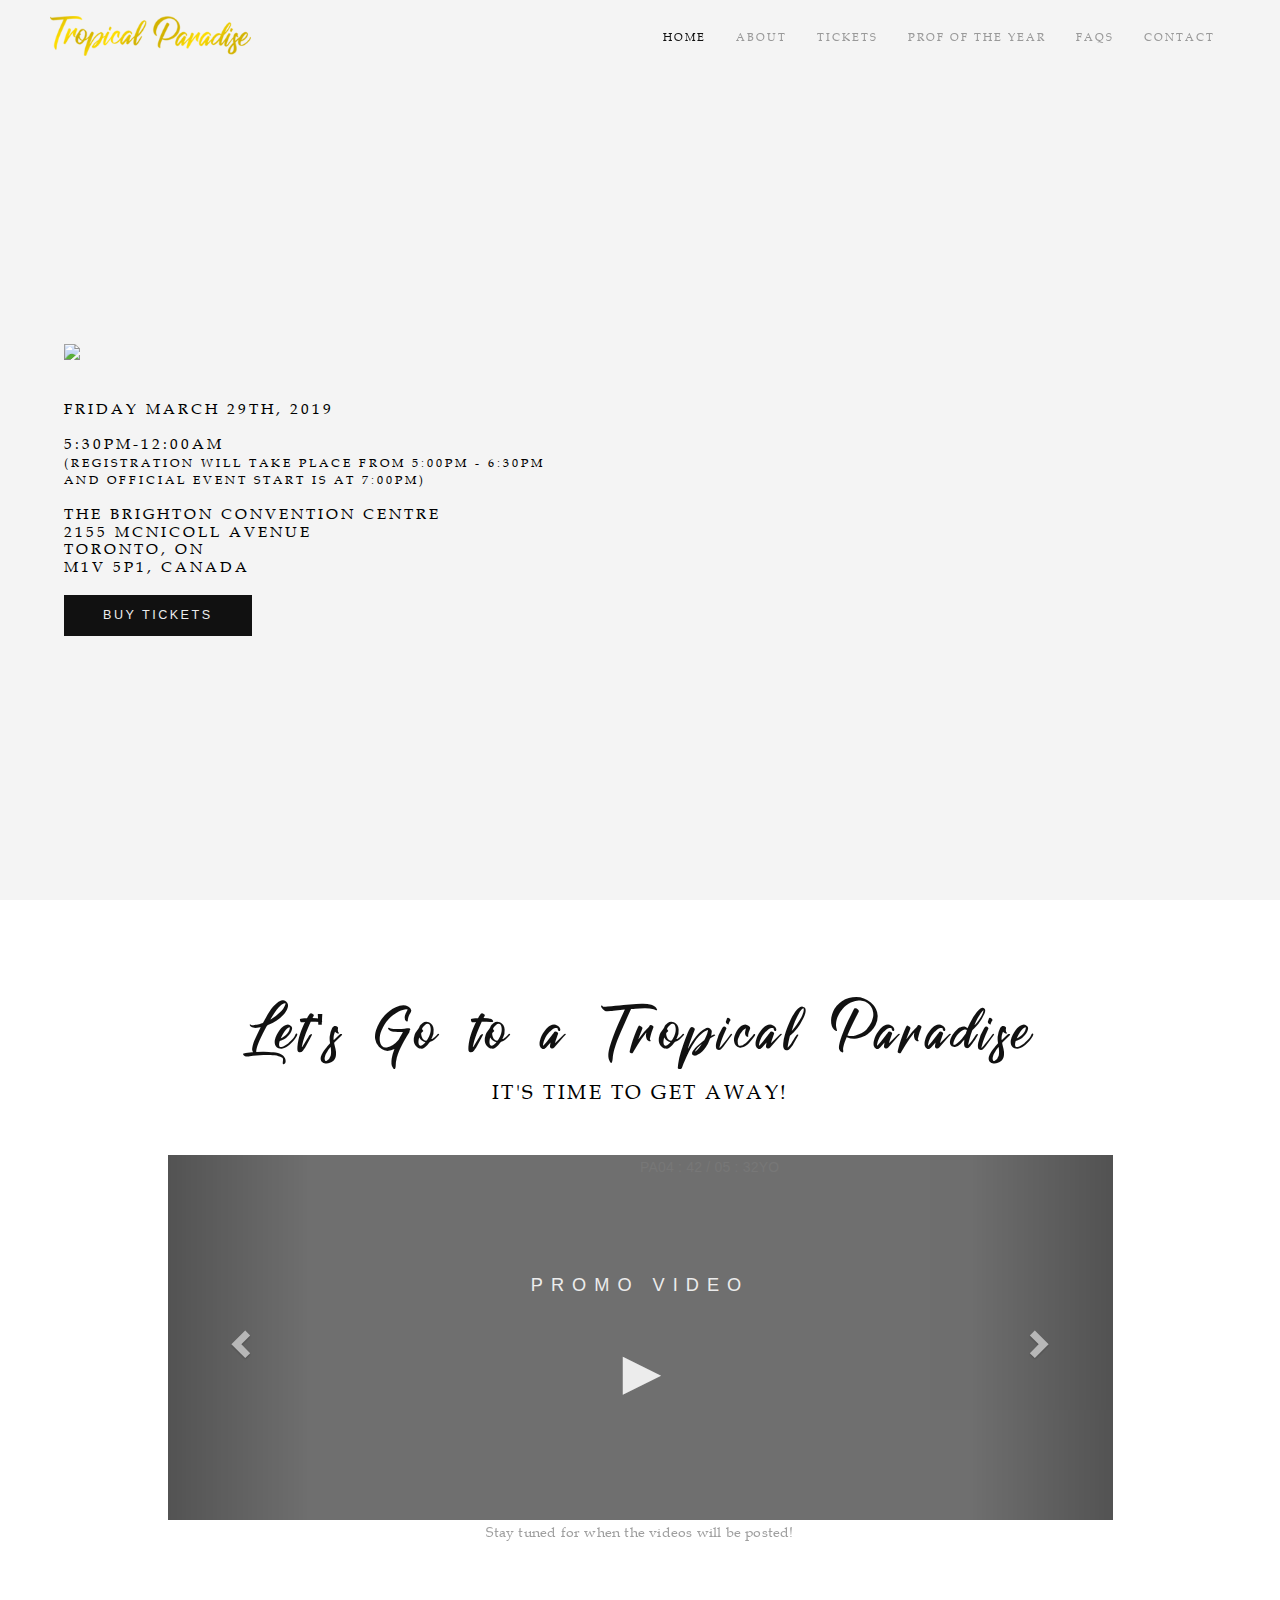
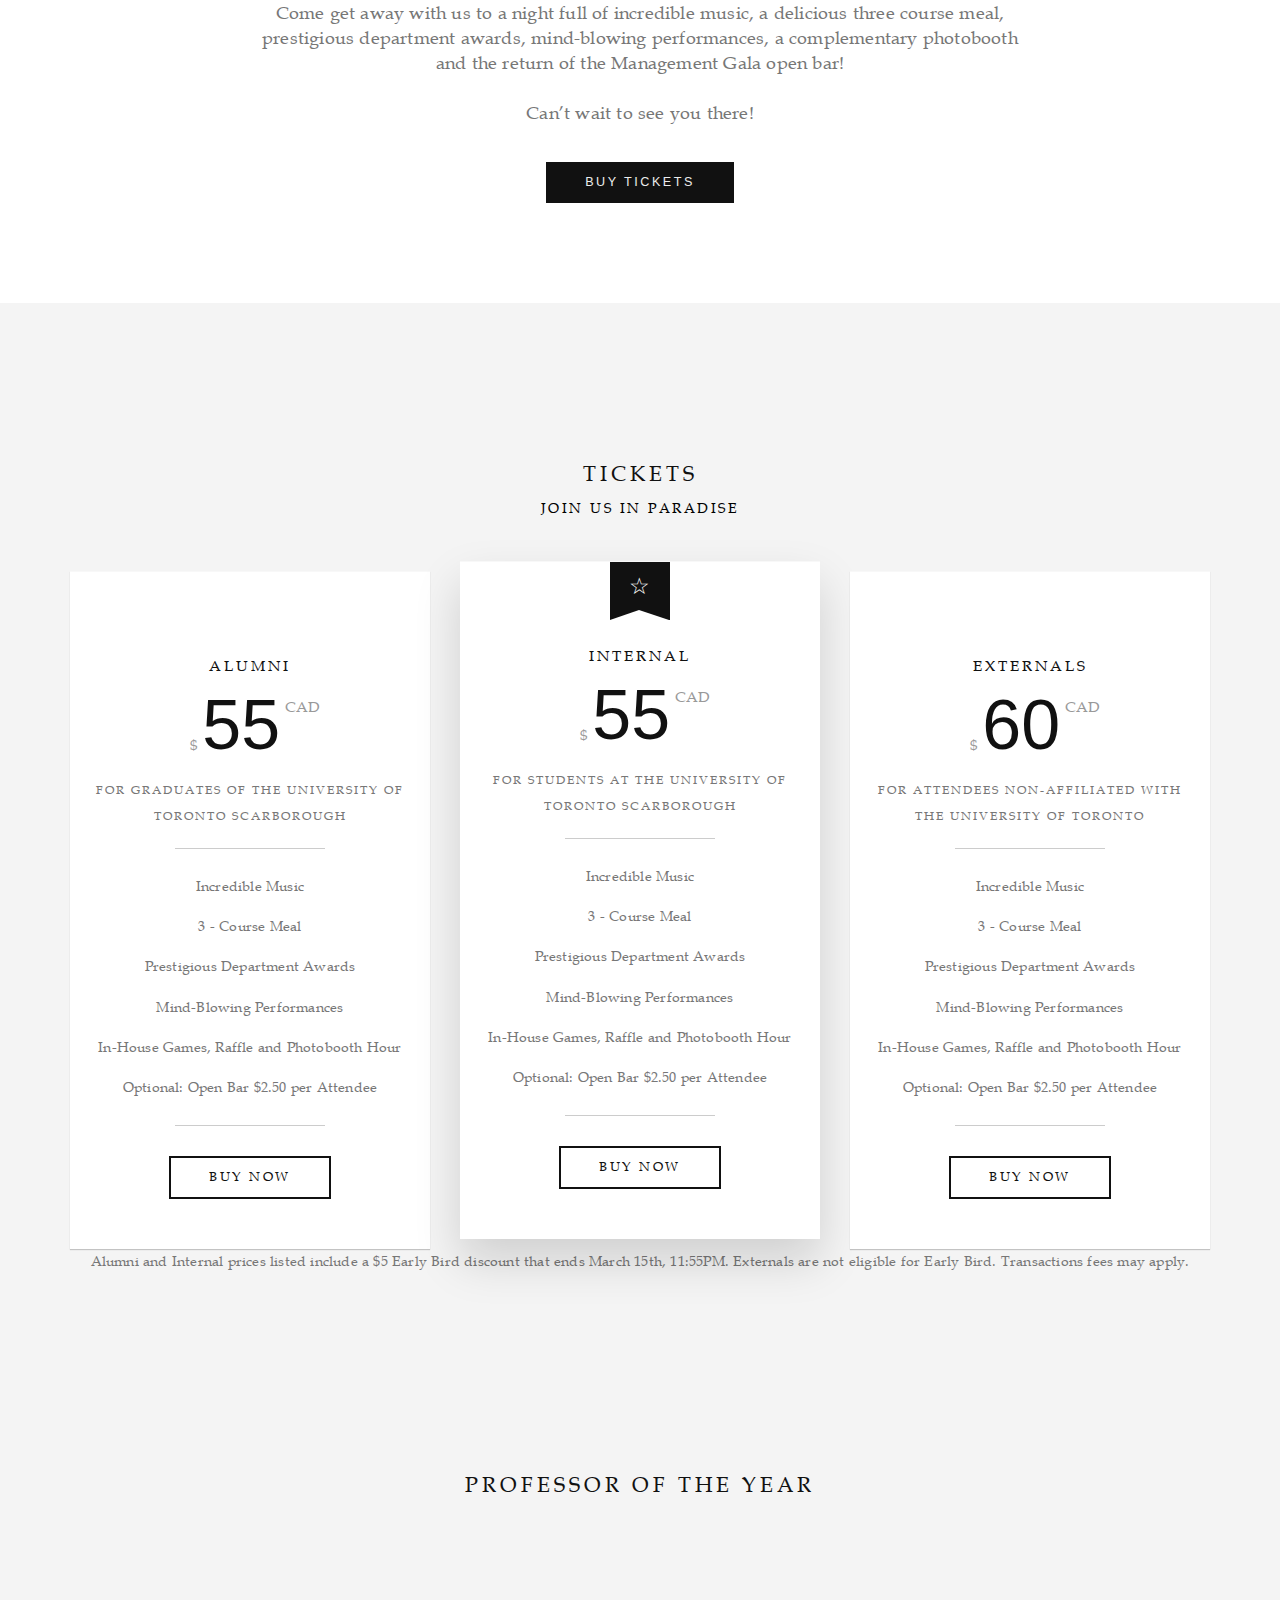
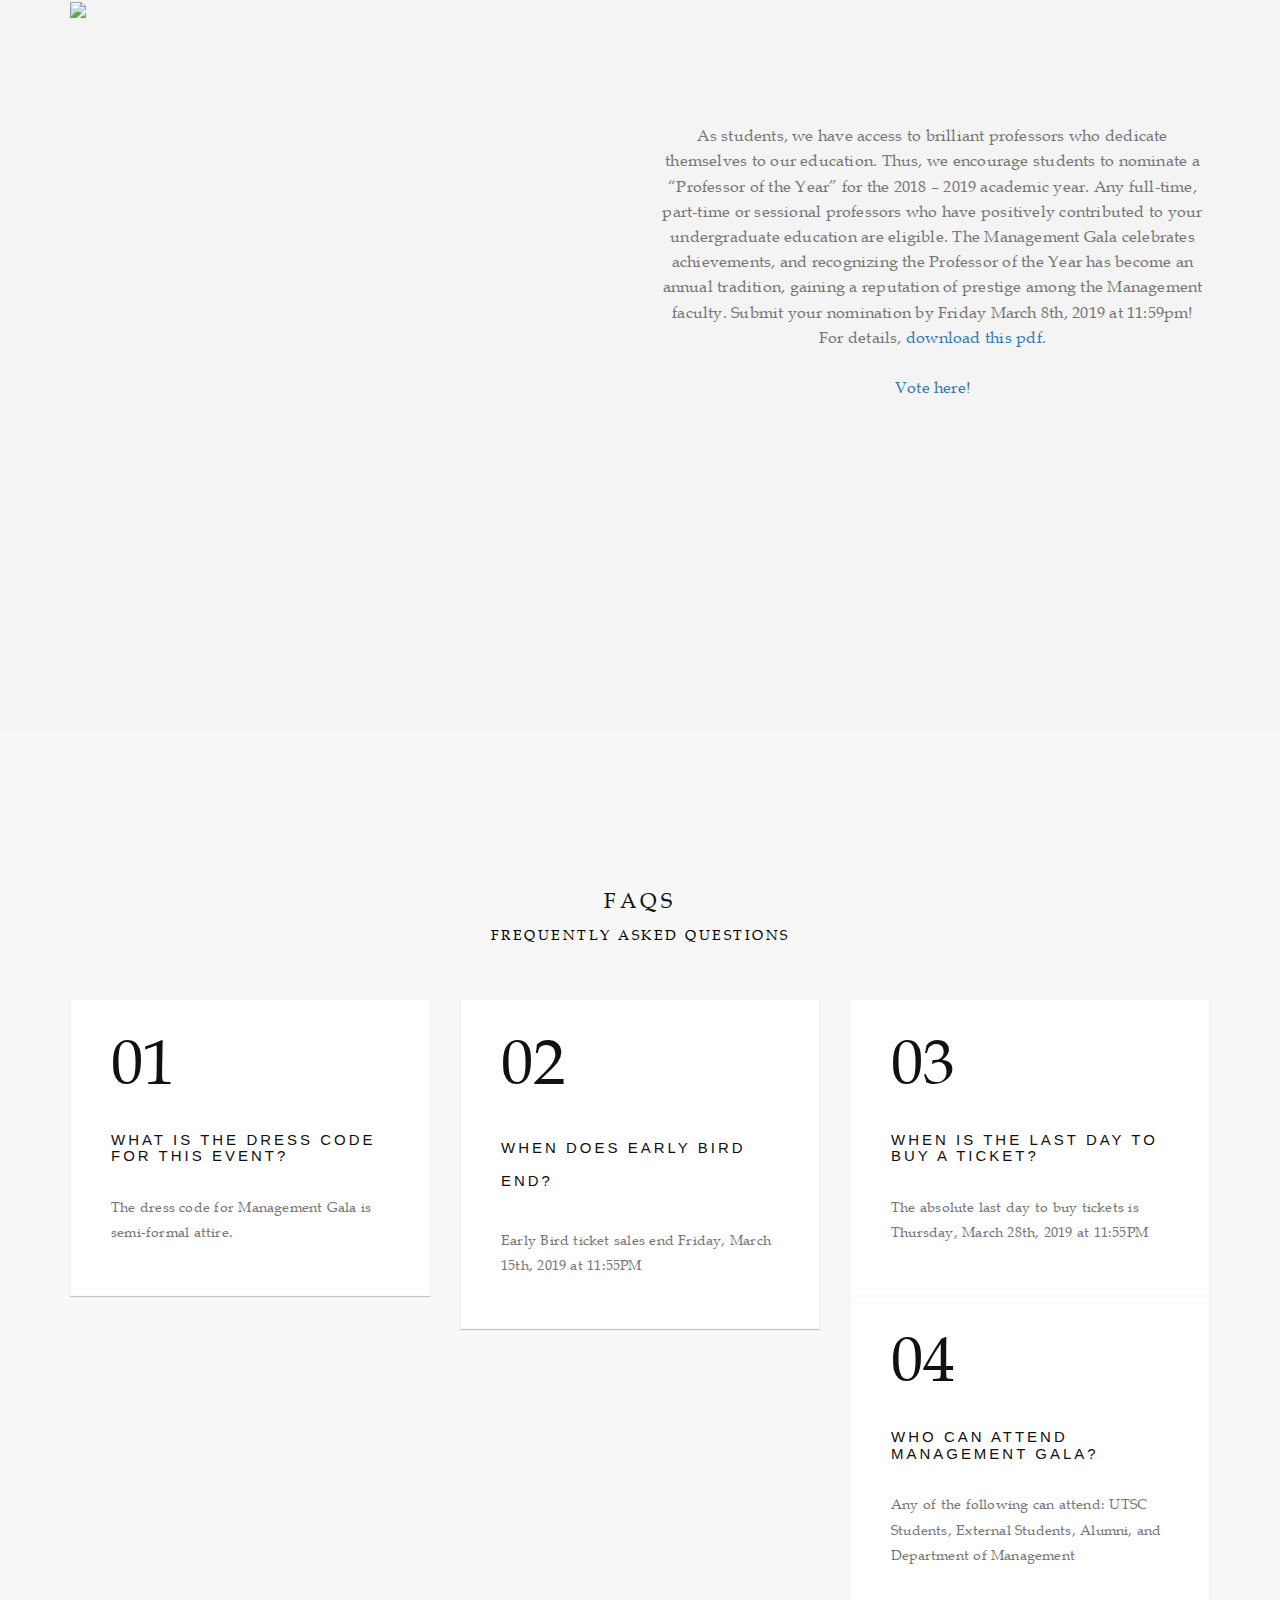
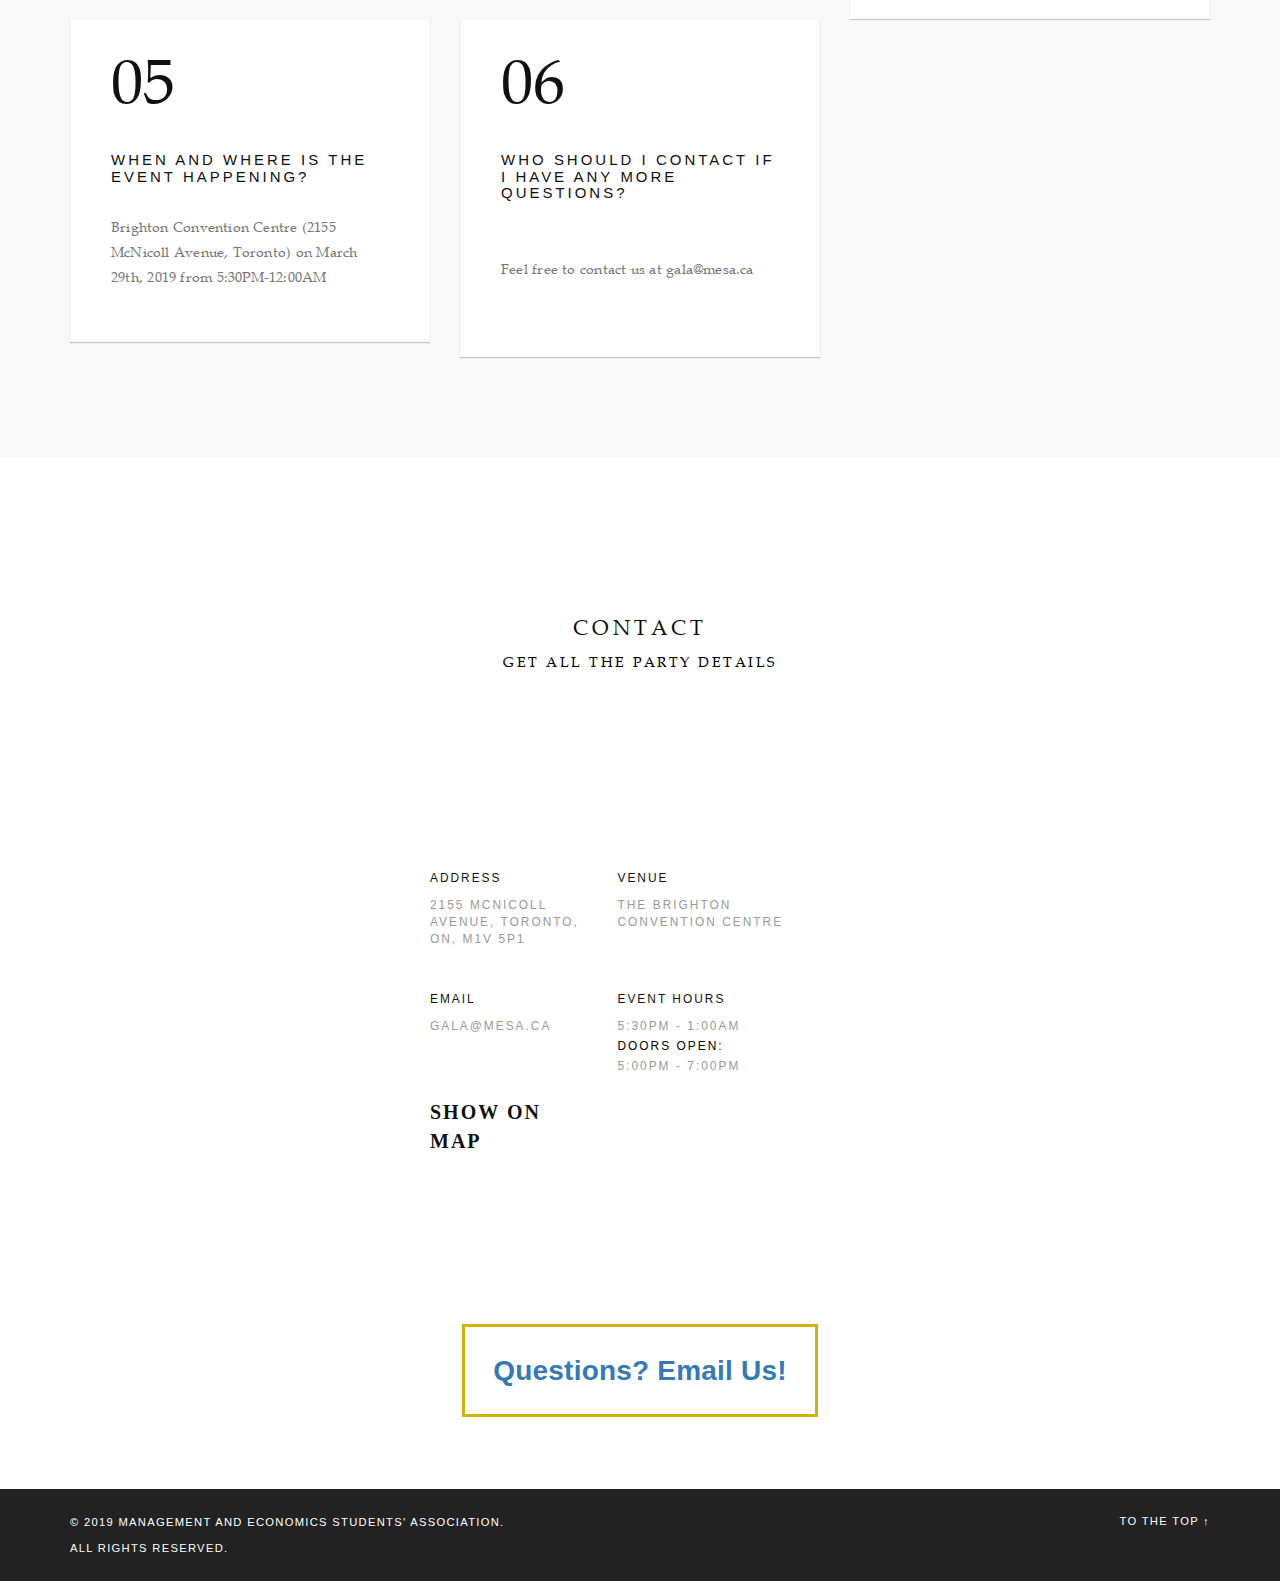
==== index.html @ 15207a3d "vid" ====
<!DOCTYPE html>
<html class="js flexbox canvas canvastext webgl no-touch geolocation postmessage websqldatabase indexeddb hashchange history draganddrop websockets rgba hsla multiplebgs backgroundsize borderimage borderradius boxshadow textshadow opacity cssanimations csscolumns cssgradients cssreflections csstransforms csstransforms3d csstransitions fontface generatedcontent video audio localstorage sessionstorage webworkers applicationcache svg inlinesvg smil svgclippaths wf-opensans-n4-active wf-opensans-n3-active wf-opensans-n6-active wf-montserrat-n4-active wf-montserrat-n7-active wf-opensans-i3-active wf-opensans-i8-active wf-opensans-n7-active wf-opensans-n8-active wf-active no-applicationcache gr__mesa_ca" lang="en" style="">
<head>
	<meta http-equiv="Content-Type" content="text/html; charset=UTF-8">
	<script async="" src="chrome-extension://ofdopmlmgifpfkijadehmhjccbefaeec/assets/comms/commsGDocs.js"></script>
	<script async="" src="chrome-extension://ofdopmlmgifpfkijadehmhjccbefaeec/assets/comms/commsMngr.js"></script>
	<script async="" src="chrome-extension://ofdopmlmgifpfkijadehmhjccbefaeec/assets/comms/commands.js"></script>
	<script async="" src="chrome-extension://ofdopmlmgifpfkijadehmhjccbefaeec/assets/comms/commsEmbedded.js"></script>
	<script async="" src="chrome-extension://ofdopmlmgifpfkijadehmhjccbefaeec/assets/notifications.js"></script>
	<script src="iframe_api" id="YTAPI"></script>


<!-- Custom Font: Boutique Script -->
<style type="text/css">@font-face {

	font-family: BoutiqueScript;
	src: url("./Boutique_Script/main/Boutique Font/BoutiqueScript.otf");
	src: url("./Boutique_Script/main/Boutique Font/BoutiqueScript.ttf);
	font-weight: normal;
	font-style: normal;

}

</style>

<style type="text/css">@font-face {

	font-family: RaLaFu;
	src: url("fonts/RaphLanokFuture.ttf");
	font-weight: normal;
	font-style: normal;



}

</style>

<style type="text/css">@font-face {

	font-family: BoAnRe;
	src: url("fonts/BookAntiquaRegula.ttf");
	font-weight: normal;
	font-style: normal;
}

</style>

<style>
	.MainFont {
		font-family: "RaLaFu", sans-serif;
		word-spacing: .3em;
		line-height: 1.4em;
	}

	.SecFont{
		font-family: "BoAnRe", sans-serif;
		word-spacing: .01em;
	}

	.
</style>


<!-- Custom CSS: Landing Slide -->

<style type="text/css">

.less {

	padding-bottom: 100px !important;

}

div.rowow1 {

	margin-bottom: 50px !important;

}

span.numero {

	font-size: 64px !important;
	color: #111 !important;

}

div.cam {

	text-align: center;
	vertical-align: middle;
}


div.disclaimer {

	text-align: center;
}

.DarkGold {

	color: #d1b205;

}

h2.gala {

	font-size: 2em !important;
	margin: 0px !important;
	text-indent: 3em;
	font-weight: normal !important;

}

h4.nomargin {

	margin-top: 40px !important;
}

a.tix-link {

	color: #888888 !important;

}

header.sec-heading {

	margin-bottom: 50px !important;

}

span.subheading {

	margin-top: 10px !important;

}

img.about {

	margin-bottom: 10px !important;

}

p.fsg {

	color: #000 !important;
}


@media screen and (max-width: 360px) {

	h2.gala {

			text-indent: 0em !important;
			font-size: 1em !important;

	}
}


@media screen and (min-width: 360px) and (max-width: 700px) {

	h2.gala {

			text-indent: 0em !important;
			font-size: 1em !important;

	}


}

a.drk {

	color: #111 !important;
	font-family: Montserrat !important;

}
</style>



<!-- Custom Image Background -->

<style type="text/css">

.main-demo-hero {

	/* background-image: url("images/background.png") !important; */

	background-size: cover !important;

}

.maincover{
	background-image: url("images/background.png") !important;
}

.secondarycover{
	background-image: url("images/sand.png") !important;
}

</style>



<!-- Template CSS -->

<style type="text/css">

.gm-style .gm-style-mtc label,.gm-style .gm-style-mtc div

{font-weight:400}

</style>


<link type="text/css" rel="stylesheet" href="css(1)">

<style type="text/css">

.gm-style .gm-style-cc span,.gm-style .gm-style-cc a,.gm-style .gm-style-mtc div{



	font-size:10px

}

</style>

<style type="text/css">

@media print {

  .gm-style .gmnoprint, .gmnoprint

 {

    display:none

  }

}

@media screen

{

  .gm-style .gmnoscreen, .gmnoscreen

 {

    display:none

  }

}

</style>

<style type="text/css">

.gm-style

 {

 font: 400 11px Roboto, Arial, sans-serif;

 text-decoration: none;

 }

.gm-style img

 {

 max-width: none;

 }

</style>



<!-- Javascript -->

<script type="text/javascript" async="" src="analytics.js"></script><script src="webfont.js" type="text/javascript" async="" style=""></script><script async="" src="gtm.js"></script><script type="text/javascript" id="www-widgetapi-script" src="www-widgetapi.js" async=""></script><script type="text/javascript" id="www-widgetapi-script" src="www-widgetapi.js.download" async=""></script>

<script type="text/javascript" async="" src="analytics.js.download"></script>






<!-- Meta Tags -->

<meta http-equiv="X-UA-Compatible" content="IE=edge">


<title>Tropical Paradise Gala 2019</title>


<meta name="description" content="MESA invites you to the Annual Management Gala taking place on Friday, March 31, 2017 from 5:30pm to 1:00am at the Scarborough Convention Centre.">


<meta name="viewport" content="width=device-width, initial-scale=1">




<!-- Favicon -->


<link rel="shortcut icon" href="images/favicon.ico">




<!-- Bootstrap -->


<link rel="stylesheet" href="https://maxcdn.bootstrapcdn.com/bootstrap/3.3.5/css/bootstrap.min.css">




<!-- Fonts -->


<link rel="stylesheet" href="style.css">


<link rel="stylesheet" href="linea-font.css">


<link rel="stylesheet" href="font-awesome.min.css">

<link href="icon" rel="stylesheet">




<!-- Slider -->

<link rel="stylesheet" href="slick.css">




<!-- Lightbox -->


<link rel="stylesheet" href="magnific-popup.css">



<!-- Animate.css -->


<link rel="stylesheet" href="animate.css">






<!-- Definity CSS -->


<link rel="stylesheet" href="main.css">


<link rel="stylesheet" href="responsive.css">



<link rel="stylesheet" href="css(2)" media="all">



<!-- JS -->


<script src="webfont.js.download" type="text/javascript" async=""></script>

<script async="" src="gtm.js.download"></script>

<script src="modernizr-2.8.3.min.js.download"></script>

<script type="text/javascript" charset="UTF-8" src="common.js.download"></script>

<script type="text/javascript" charset="UTF-8" src="map.js.download"></script>

<script type="text/javascript" charset="UTF-8" src="util.js.download"></script><script type="text/javascript" charset="UTF-8" src="marker.js.download"></script>

<script type="text/javascript" charset="UTF-8" src="onion.js.download"></script>

<script type="text/javascript" charset="UTF-8" src="stats.js.download"></script>

<script type="text/javascript" charset="UTF-8" src="controls.js.download"></script><link rel="stylesheet" href="css(3)" media="all"><link rel="stylesheet" href="css(3)" media="all">

<style type="text/css">.BDTLL_feedback_outer {
    background-image: url([data-uri]);
    display:block;
    position:fixed;
    width:100%;
    height:100%;
    z-index:9999999999;
    left:0;
    top:0;
}

.BDTLL_feedback_container {
    width:540px;
    border:1px solid #b9b9b9;
    border-radius: 3px;
    background-color: #fff;
    margin-top: 40px;
    margin-left:auto;
    margin-right: auto;
    font-family: "Roboto", sans-serif;
    text-align: left;
}

.BDTLL_feedback_header {
    background-image: url([data-uri]);
    height: 39px;
    background-color: #252628;
    border-radius: 3px 2px 0 0;
    margin: 0;
    line-height:39px;
    color: #bbc7d4;
    font-size: 14px;
    background-size: 85px 14px;
    background-position: 20px 12px;
    background-repeat: no-repeat;
    padding-left: 110px;
    position: relative;
}

.BDTLL_feedback_close {
    background-image: url([data-uri]);
    width: 39px;
    height: 39px;
    position: absolute;
    top: 0;
    right: 0;
    background-size: 15px 15px;
    background-repeat: no-repeat;
    background-position: center center;
    cursor: pointer;
}

.BDTLL_feedback_content {
    width: 350px;
    margin: 26px auto;
}

.BDTLL_feedback_heading {
    font-size: 24px;
    text-align:center;
    color: #252628;
}

.BDTLL_feedback_input {
    font-size: 12px;
    height: 33px;
    border: 1px solid #d9d9d9;
    margin: 30px 0;
    padding: 0 15px;
    border-radius: 3px;
    width: 318px;
    color: #666;
    background-color: white;
}

.BDTLL_feedback_textarea {
    font-size: 12px;
    border: 1px solid #d9d9d9;
    border-radius: 3px;
    resize: none;
    padding: 10px 15px;
    width: 320px;
    height: 158px;
    margin-bottom: 15px;
    color: #666;
    background-color: white;
    resize: vertical;
}

.BDTLL_feedback_send {
    background-color: #252628;
    height: 40px;
    border-radius: 3px;
    color: #fff;
    font-size: 16px;
    text-transform: uppercase;
    line-height: 40px;
    text-align: center;
    margin: 25px auto 60px auto;
    cursor: pointer;
    width: 180px;
}

.BDTLL_feedback_link {
    font-size: 12px;
    color: #636363;
    margin-left: 30px;
    margin-top: 2px;
    display: inline-block;
    width: 320px;
    overflow-x: scroll;
}

.BDTLL_feedback_check {
    visibility:collapse;
    position:absolute;
}

.BDTLL_feedback_label {
    line-height: 20px;
    vertical-align:top;
    display: inline-block;
    font-size: 14px;
    padding-left: 30px;
    background-repeat:no-repeat;
    background-size: 20px 20px;
    background-position: 0 center;
    user-select:none;
    cursor: pointer;
    color: #252628;
}

.check-off {
    background-image: url([data-uri]);
}

.check-on {
    background-image: url([data-uri]);
}</style><script type="text/javascript" charset="UTF-8" src="common(1).js"></script><script type="text/javascript" charset="UTF-8" src="util(1).js"></script><script type="text/javascript" charset="UTF-8" src="stats.js"></script>
<style type="text/css">.BDTLL_icon_ok,
.BDTLL_icon_critical,
.BDTLL_icon_alert,
.BDTLL_icon_disabled,
.BDTLL_icon_whitelisted {
    background-color: #252628;
    background-repeat: no-repeat;
    background-size: 76px 76px;
    background-position: 24px 0px;
    margin-top: 10px;
    margin-bottom: 10px;
    height: 76px;
    padding-left: 110px;
    display: inline-block;
}

.BDTLL_icon_ok {
    background-image: url([data-uri]);
}

.BDTLL_icon_critical {
    background-image: url([data-uri]);
}

.BDTLL_icon_alert {
    background-image: url([data-uri]);
}

.BDTLL_icon_disabled {
    background-image: url([data-uri]);
}

.BDTLL_icon_whitelisted {
    background-image: url([data-uri]);
}

.BDTLL_title {
    color: white;
    font-size: 22px;
    line-height: 30px;
    padding-top: 2px;
}

.BDTLL_description {
    color: #aaaaab;
    font-size: 14px;
    margin-right: 12px;
}
</style>

<style type="text/css">.BDTLL_tooltip {
    background-color: #252628;
    width: 540px;
    border-radius: 5px;
    display: block;
    position: absolute;
    z-index: 100;
    overflow: hidden;
    margin-left: -20px;
}

.BDTLL_status {
    cursor: pointer;
    display: inline;
    margin-right: 3px;
    width: 16px;
    height: 16px;
}</style>
<!-- my styles -->
<style>
	.centerImg{
		display: block;
		margin-left: auto;
		margin-right: auto;
		width: 75%;
	}
	.navbar.navbar-default {
	    background-color: #99ccff;
	    border: 0;
	    -webkit-box-shadow: none;
	    box-shadow: none;
	}

	.navbar.navbar-default .navbar-collapse {
	    border: 0;
	    -webkit-box-shadow: none;
	    box-shadow: none;
	}

	.ticketdiv {
		position: relative;
    z-index: 1;
	}
	.sand-bg {
		position: absolute;
    z-index: -1;
    top: 0;
    bottom: 0;
    left: 0;
    right: 0;
    background: url('images/sand.png') center center;
    opacity: .4;
    width: 100%;
    height: 100%;
	}

	.parallax{
		background-image: url("images/sand.png");

  /* Full height */
  height: 100%;

  /* Create the parallax scrolling effect */
  background-attachment: fixed;
  background-position: center;
  background-repeat: no-repeat;
  background-size: cover;
	}

	.footer{
		position:absolute;
   	bottom:0;
	}

	.PPBG{
		background-image: url("images/PPBG.png");
		background-repeat: no-repeat;
		-webkit-background-size: cover;
			 -moz-background-size: cover;
			 -o-background-size: cover;
			 background-size: cover;
	}
</style>

</head>




<!-- Begin BODY -->

<body id="page-top" data-spy="scroll" data-target=".navbar" data-gr-c-s-loaded="true"><span id="textHelpComms"><span id="WebReader" path="chrome-extension://ofdopmlmgifpfkijadehmhjccbefaeec/data/"></span><span id="thScripts"></span></span>

<!-- Google Tag Manager -->

<noscript>&lt;iframe src=".//www.googletagmanager.com/ns.html?id=GTM-MH7TSF"
        height="0" width="0" style="display:none;visibility:hidden"&gt;&lt;/iframe&gt;</noscript>


<script>(function(w,d,s,l,i){w[l]=w[l]||[];w[l].push({'gtm.start':
        new Date().getTime(),event:'gtm.js'});var f=d.getElementsByTagName(s)[0],
        j=d.createElement(s),dl=l!='dataLayer'?'&l='+l:'';j.async=true;j.src=
        '//www.googletagmanager.com/gtm.js?id='+i+dl;f.parentNode.insertBefore(j,f);
        })(window,document,'script','dataLayer','GTM-MH7TSF');</script>

<!-- End Google Tag Manager -->

        <!-- ========== Navigation ========== -->

        <nav class="navbar navbar-default navbar-fixed-top trans-helper navbar-fw navbar-trans navbar-trans-dark" role="navigation" style="background:transparent;">


          <div class="navbar-header page-scroll">


            <button type="button" class="navbar-toggle collapsed" data-toggle="collapse" data-target="#navbar" aria-expanded="false" aria-controls="navbar">
              <span class="sr-only">Toggle navigation</span>


              <span class="icon-bar"></span>


              <span class="icon-bar"></span>


              <span class="icon-bar"></span>


            </button>



            <!-- Logo -->


            <a class="navbar-brand" href="http://mgmtgala.com/#home"><img height= "50" src= "images/tropLogo.png"></a>


          </div>





          <!-- Navbar Links -->


          <div id="navbar" class="navbar-collapse collapse page-scroll navbar-right" style="max-height: 800px; background:transparent;">


            <ul class="nav navbar-nav ">


              <li class="active SecFont"><a href="#home">Home<span class="sr-only"></span></a></li>


              <li class="SecFont"><a href="#about">About<span class="sr-only"></span></a></li>


              <li class="SecFont"><a href="#tickets">Tickets<span class="sr-only"></span></a></li>


              <!--<li class="SecFont"><a href="#bts">Behind the Scenes<span class="sr-only"></span></a></li>-->


              <!--<li class="SecFont"><a href="#promo">Promotional Photos &amp; Videos<span class="sr-only"></span></a></li> -->

							<li class="SecFont"><a href="#poty">Prof of the Year<span class="sr-only"></span></a></li>

              <li class="SecFont"><a href="#faq">FAQs<span class="sr-only"></span></a></li>

	      			<li class="SecFont"><a href="#contact">Contact<span class="sr-only"></span></a></li>

             </ul>

<!-- / .nav .navbar-nav -->

           </div> <!--/.navbar-collapse -->


        </nav> <!-- / .navbar -->

        <!-- ========== Hero Cover ========== -->

        <div id="home" class="maincover main-demo-hero">

          <div class="bg-overlay">

            <!-- Hero Content -->

            <div class="hero-content-wrapper">

              <div class="hero-content">
								<div class="row">
									<!--<h1 class="hero-lead wow fadeInLeft MainFont col-lg-6" data-wow-duration="1.5s" style="color: #d1b205" style="visibility: visible; animation-duration: 1.5s; animation-name: fadeInLeft;">Management Gala 2019</h1><br>-->
									<img class="hero-lead wow fadeInLeft col-lg-6" data-wow-duration="1.5s" style="width: 45%; padding-top: 80px; color: #d1b205" style="visibility: visible; animation-duration: 1.5s; animation-name: fadeInLeft;" src="images/TitlePNGsmall.png">
								</div>
								<div class="row">
									<h2 class="hero-lead wow fadeInLeft gala" data-wow-duration="1.5s" style="visibility: visible; animation-duration: 1.5s; animation-name: fadeInLeft;"></h2>
								</div>
								<!--time and address -->
										<h4 class="h-alt hero-subheading wow fadeIn nomargin"
										data-wow-duration="2s" data-wow-delay=".7s"
										style="visibility: visible; animation-duration: 2s; animation-delay: 0.7s; animation-name: fadeIn;">
										<span style="font-family: BoAnRe;">Friday March 29th, 2019
										<br><br>5:30PM-12:00AM
										<br><span style="font-size:12px;">(Registration will take place from 5:00PM - 6:30PM
										<br> and official event start is at 7:00PM)</span>
										<!--&nbsp;&nbsp;|&nbsp;&nbsp;-->
										<br><br>The Brighton Convention Centre
										<br>2155 McNicoll Avenue
										<br>Toronto, ON
										<br>M1V 5P1, Canada
									</span>
										</h4>


                <a href="http://mgmtgala.com/#tickets" class="btn wow fadeIn" data-wow-duration="2s" data-wow-delay="1s" style="visibility: visible; animation-duration: 2s; animation-delay: 1s; animation-name: fadeIn;">Buy Tickets</a>

              </div>
            </div>

            <!-- Scroller

            <a href="http://mgmtgala.com/#about" class="scroller scroller-dark">


              <span class="scroller-text">scroll down</span>


              <span class="">↓</span>


            </a>
					-->


          </div>

<!-- / .bg-overlay -->


        </div>

<!-- / .main-hero-2 -->


<!-- ========== About  ========== -->
<div>
	<section id="about" class="container" >
	  <div class="row">

	    <div class="ws-l less"></div>

	    <header class="sec-heading about" >
	      <h1 class="MainFont" style="text-transform: none; font-size:50px">
					Let's Go to a Tropical Paradise
				</h1>
	      <span class="subheading about" style="font-family: BoAnRe; font-size: 20px">It's time to get away!</span>
	    </header>


			<div id="carousel-example-generic" class="carousel slide col-md-offset-1 col-md-10" data-ride="carousel">

			 	<ol class="carousel-indicators">
		        <li data-target="#carousel-example-generic" data-slide-to="0" class="active"></li>
			  		<li data-target="#carousel-example-generic" data-slide-to="1"></li>
						<li data-target="#carousel-example-generic" data-slide-to="2"></li>
      	</ol>

			      <!-- Wrapper for slides -->
			      <div class="carousel-inner" role="listbox">

			        <div class="item active">

			             <div align="center">
											<!-- <div class="row">            <ul id="pfolio-filters" class="portfolio-filters">              <li class="active"><a href="#" data-filter="*">All</a></li>              <li><a href="#" data-filter=".promo">Poster + Cover Photo</a></li>              <li><a href="#" data-filter=".models">Professional Models</a></li>	      <li><a href="#" data-filter=".vd0">Video</a></li>            </ul>          </div> -->
										 <div class="video-bg-section" style="position: relative;"><div class="mbYTP_wrapper" id="wrapper_mbYTP_section-video" style="position: absolute; z-index: 0; min-width: 100%; min-height: 100%; left: 0px; top: 0px; overflow: hidden; opacity: 0;"><div id="mbYTP_section-video" class="playerBox" style="position: absolute; z-index: 0; width: 100%; height: 100%; top: 0px; left: 0px; overflow: hidden; opacity: 1;"></div><div class="YTPOverlay" style="position: absolute; top: 0px; left: 0px; width: 100%; height: 100%;"></div></div><div class="mbYTP_wrapper" id="wrapper_mbYTP_section-video" style="position: absolute; z-index: 0; min-width: 100%; min-height: 100%; left: 0px; top: 0px; overflow: hidden; opacity: 0;"><div id="mbYTP_section-video" class="playerBox" style="position: absolute; z-index: 0; width: 100%; height: 100%; top: 0px; left: 0px; overflow: hidden; opacity: 1;"></div><div class="YTPOverlay" style="position: absolute; top: 0px; left: 0px; width: 100%; height: 100%;"></div></div><div class="mbYTP_wrapper" id="wrapper_mbYTP_section-video" style="position: absolute; z-index: 0; min-width: 100%; min-height: 100%; left: 0px; top: 0px; overflow: hidden; opacity: 0;"><div id="mbYTP_section-video" class="playerBox" style="position: absolute; z-index: 0; width: 100%; height: 100%; top: 0px; left: 0px; overflow: hidden; opacity: 1;"></div><div class="YTPOverlay" style="position: absolute; top: 0px; left: 0px; width: 100%; height: 100%;"></div></div><span id="controlBar_section-video" class="mb_YTPBar inlinePlayer compact" style="white-space: nowrap; position: absolute; z-index: 1000; display: inline-block;"><div class="buttonBar"><span class="mb_YTPPlaypause ytpicon">P</span><span class="mb_YTPMuteUnmute ytpicon">A</span><div class="mb_YTPVolumeBar simpleSlider muted" style="display: inline-block; cursor: auto;"><div class="level horizontal"></div></div><span class="mb_YTPTime">04 : 42 / 05 : 32</span><span class="mb_YTPUrl ytpicon" title="view on YouTube">Y</span><span class="mb_OnlyYT ytpicon">O</span></div><div class="mb_YTPProgress" style="position: absolute;"><div class="mb_YTPLoaded" style="position: absolute; left: 0px; width: 100%;"></div><div class="mb_YTPseekbar" style="position: absolute; left: 0px; width: 0px;"></div></div></span><div class="mbYTP_wrapper" id="wrapper_mbYTP_section-video" style="position: absolute; z-index: 0; min-width: 100%; min-height: 100%; left: 0px; top: 0px; overflow: hidden; opacity: 1; transition-property: opacity; transition-duration: 2000ms;"><video autoplay="" loop="" muted="" id="mbYTP_section-video" class="playerBox" style="position: absolute; z-index: 0; width: 1772.76px; height: 859px; top: 0px; left: 0px; overflow: hidden; opacity: 1; margin-top: -247px; margin-left: -211.88px; transition-property: opacity; transition-duration: 1000ms;" frameborder="0" allowfullscreen="1" title="YouTube video player" width="640" height="360"><source src="./main-video.mp4" type="video/mp4">Your broswer does not support video.</video><div class="YTPOverlay" style="position: absolute; top: 0px; left: 0px; width: 100%; height: 100%;"></div></div>

											 <!-- Video Background -->
											 <div id="section-video" class="player mb_YTPlayer isMuted" data-property="{videoURL:&#39;./main-video.mp4&#39;,containment:&#39;.video-bg-section&#39;,autoPlay:false, mute:true, startAt:0, stopAt:10, opacity:1}" style="display: none; position: relative; background-image: none;">
											 </div>

											 <!-- Video Link -->
											 <div class="video-sec-content" style="position: relative;">
												 <h3 class="cta-lead h-alt wow fadeIn" data-wow-delay=".1s" data-wow-duration="1s" style="visibility: visible; animation-duration: 1s; animation-delay: 0.1s; animation-name: fadeIn;">Promo Video</h3>
												 <!--THE LINK --><a href="https://drive.google.com/file/d/1mg4aTdyuytEl4wjYDYRcRJPHTwnD2i2O/view" class="play-btn popup-video">
													 <span class="play-icon">►</span>
													 <h5>Play Video</h5>
												 </a>
											 </div><!-- / .video-sec-content -->

										 </div><!-- / .video-bg-section -->

			          </div>
			             <div class="carousel-caption">

			            </div>
			          </div>

						<!-- Item 2 -->
	            <div class="item">
			          <div align="center">
									<!-- <div class="row">            <ul id="pfolio-filters" class="portfolio-filters">              <li class="active"><a href="#" data-filter="*">All</a></li>              <li><a href="#" data-filter=".promo">Poster + Cover Photo</a></li>              <li><a href="#" data-filter=".models">Professional Models</a></li>	      <li><a href="#" data-filter=".vd0">Video</a></li>            </ul>          </div> -->
								 <div class="video-bg-section" style="position: relative;"><div class="mbYTP_wrapper" id="wrapper_mbYTP_section-video" style="position: absolute; z-index: 0; min-width: 100%; min-height: 100%; left: 0px; top: 0px; overflow: hidden; opacity: 0;"><div id="mbYTP_section-video" class="playerBox" style="position: absolute; z-index: 0; width: 100%; height: 100%; top: 0px; left: 0px; overflow: hidden; opacity: 1;"></div><div class="YTPOverlay" style="position: absolute; top: 0px; left: 0px; width: 100%; height: 100%;"></div></div><div class="mbYTP_wrapper" id="wrapper_mbYTP_section-video" style="position: absolute; z-index: 0; min-width: 100%; min-height: 100%; left: 0px; top: 0px; overflow: hidden; opacity: 0;"><div id="mbYTP_section-video" class="playerBox" style="position: absolute; z-index: 0; width: 100%; height: 100%; top: 0px; left: 0px; overflow: hidden; opacity: 1;"></div><div class="YTPOverlay" style="position: absolute; top: 0px; left: 0px; width: 100%; height: 100%;"></div></div><div class="mbYTP_wrapper" id="wrapper_mbYTP_section-video" style="position: absolute; z-index: 0; min-width: 100%; min-height: 100%; left: 0px; top: 0px; overflow: hidden; opacity: 0;"><div id="mbYTP_section-video" class="playerBox" style="position: absolute; z-index: 0; width: 100%; height: 100%; top: 0px; left: 0px; overflow: hidden; opacity: 1;"></div><div class="YTPOverlay" style="position: absolute; top: 0px; left: 0px; width: 100%; height: 100%;"></div></div><span id="controlBar_section-video" class="mb_YTPBar inlinePlayer compact" style="white-space: nowrap; position: absolute; z-index: 1000; display: inline-block;"><div class="buttonBar"><span class="mb_YTPPlaypause ytpicon">P</span><span class="mb_YTPMuteUnmute ytpicon">A</span><div class="mb_YTPVolumeBar simpleSlider muted" style="display: inline-block; cursor: auto;"><div class="level horizontal"></div></div><span class="mb_YTPTime">04 : 42 / 05 : 32</span><span class="mb_YTPUrl ytpicon" title="view on YouTube">Y</span><span class="mb_OnlyYT ytpicon">O</span></div><div class="mb_YTPProgress" style="position: absolute;"><div class="mb_YTPLoaded" style="position: absolute; left: 0px; width: 100%;"></div><div class="mb_YTPseekbar" style="position: absolute; left: 0px; width: 0px;"></div></div></span><div class="mbYTP_wrapper" id="wrapper_mbYTP_section-video" style="position: absolute; z-index: 0; min-width: 100%; min-height: 100%; left: 0px; top: 0px; overflow: hidden; opacity: 1; transition-property: opacity; transition-duration: 2000ms;"><video autoplay="" loop="" muted="" id="mbYTP_section-video" class="playerBox" style="position: absolute; z-index: 0; width: 1772.76px; height: 859px; top: 0px; left: 0px; overflow: hidden; opacity: 1; margin-top: -247px; margin-left: -211.88px; transition-property: opacity; transition-duration: 1000ms;" frameborder="0" allowfullscreen="1" title="YouTube video player" width="640" height="360"><source src="./main-video.mp4" type="video/mp4">Your broswer does not support video.</video><div class="YTPOverlay" style="position: absolute; top: 0px; left: 0px; width: 100%; height: 100%;"></div></div>

									 <!-- Video Background -->
									 <div id="section-video" class="player mb_YTPlayer isMuted" data-property="{videoURL:&#39;./main-video.mp4&#39;,containment:&#39;.video-bg-section&#39;,autoPlay:false, mute:true, startAt:0, stopAt:10, opacity:1}" style="display: none; position: relative; background-image: none;">
									 </div>

									 <!-- Video Link -->
									 <div class="video-sec-content" style="position: relative;">
										 <h3 class="cta-lead h-alt wow fadeIn" data-wow-delay=".1s" data-wow-duration="1s" style="visibility: visible; animation-duration: 1s; animation-delay: 0.1s; animation-name: fadeIn;">Promo Video 2</h3>
										 <!--THE LINK --><a href="" class="play-btn popup-video">
											 <span class="play-icon">►</span>
											 <h5>Play Video</h5>
										 </a>
									 </div><!-- / .video-sec-content -->

								 </div><!-- / .video-bg-section -->

								</div>
			          <div class="carousel-caption">
			              <!--Empty-->
			            </div>
			        </div>

							<!-- Item 3 -->
		            <div class="item">
									<div align="center">
										<!-- <div class="row">            <ul id="pfolio-filters" class="portfolio-filters">              <li class="active"><a href="#" data-filter="*">All</a></li>              <li><a href="#" data-filter=".promo">Poster + Cover Photo</a></li>              <li><a href="#" data-filter=".models">Professional Models</a></li>	      <li><a href="#" data-filter=".vd0">Video</a></li>            </ul>          </div> -->
									 <div class="video-bg-section" style="position: relative;"><div class="mbYTP_wrapper" id="wrapper_mbYTP_section-video" style="position: absolute; z-index: 0; min-width: 100%; min-height: 100%; left: 0px; top: 0px; overflow: hidden; opacity: 0;"><div id="mbYTP_section-video" class="playerBox" style="position: absolute; z-index: 0; width: 100%; height: 100%; top: 0px; left: 0px; overflow: hidden; opacity: 1;"></div><div class="YTPOverlay" style="position: absolute; top: 0px; left: 0px; width: 100%; height: 100%;"></div></div><div class="mbYTP_wrapper" id="wrapper_mbYTP_section-video" style="position: absolute; z-index: 0; min-width: 100%; min-height: 100%; left: 0px; top: 0px; overflow: hidden; opacity: 0;"><div id="mbYTP_section-video" class="playerBox" style="position: absolute; z-index: 0; width: 100%; height: 100%; top: 0px; left: 0px; overflow: hidden; opacity: 1;"></div><div class="YTPOverlay" style="position: absolute; top: 0px; left: 0px; width: 100%; height: 100%;"></div></div><div class="mbYTP_wrapper" id="wrapper_mbYTP_section-video" style="position: absolute; z-index: 0; min-width: 100%; min-height: 100%; left: 0px; top: 0px; overflow: hidden; opacity: 0;"><div id="mbYTP_section-video" class="playerBox" style="position: absolute; z-index: 0; width: 100%; height: 100%; top: 0px; left: 0px; overflow: hidden; opacity: 1;"></div><div class="YTPOverlay" style="position: absolute; top: 0px; left: 0px; width: 100%; height: 100%;"></div></div><span id="controlBar_section-video" class="mb_YTPBar inlinePlayer compact" style="white-space: nowrap; position: absolute; z-index: 1000; display: inline-block;"><div class="buttonBar"><span class="mb_YTPPlaypause ytpicon">P</span><span class="mb_YTPMuteUnmute ytpicon">A</span><div class="mb_YTPVolumeBar simpleSlider muted" style="display: inline-block; cursor: auto;"><div class="level horizontal"></div></div><span class="mb_YTPTime">04 : 42 / 05 : 32</span><span class="mb_YTPUrl ytpicon" title="view on YouTube">Y</span><span class="mb_OnlyYT ytpicon">O</span></div><div class="mb_YTPProgress" style="position: absolute;"><div class="mb_YTPLoaded" style="position: absolute; left: 0px; width: 100%;"></div><div class="mb_YTPseekbar" style="position: absolute; left: 0px; width: 0px;"></div></div></span><div class="mbYTP_wrapper" id="wrapper_mbYTP_section-video" style="position: absolute; z-index: 0; min-width: 100%; min-height: 100%; left: 0px; top: 0px; overflow: hidden; opacity: 1; transition-property: opacity; transition-duration: 2000ms;"><video autoplay="" loop="" muted="" id="mbYTP_section-video" class="playerBox" style="position: absolute; z-index: 0; width: 1772.76px; height: 859px; top: 0px; left: 0px; overflow: hidden; opacity: 1; margin-top: -247px; margin-left: -211.88px; transition-property: opacity; transition-duration: 1000ms;" frameborder="0" allowfullscreen="1" title="YouTube video player" width="640" height="360"><source src="./main-video.mp4" type="video/mp4">Your broswer does not support video.</video><div class="YTPOverlay" style="position: absolute; top: 0px; left: 0px; width: 100%; height: 100%;"></div></div>

										 <!-- Video Background -->
										 <div id="section-video" class="player mb_YTPlayer isMuted" data-property="{videoURL:&#39;./main-video.mp4&#39;,containment:&#39;.video-bg-section&#39;,autoPlay:false, mute:true, startAt:0, stopAt:10, opacity:1}" style="display: none; position: relative; background-image: none;">
										 </div>

										 <!-- Video Link -->
										 <div class="video-sec-content" style="position: relative;">
											 <h3 class="cta-lead h-alt wow fadeIn" data-wow-delay=".1s" data-wow-duration="1s" style="visibility: visible; animation-duration: 1s; animation-delay: 0.1s; animation-name: fadeIn;">Promo Video 3</h3>
											 <!--THE LINK --><a href="" class="play-btn popup-video">
												 <span class="play-icon">►</span>
												 <h5>Play Video</h5>
											 </a>
										 </div><!-- / .video-sec-content -->

									 </div><!-- / .video-bg-section -->

									</div>

				          <div class="carousel-caption">
				              <!--Empty-->
				            </div>
				        </div>
							<!-- Controls -->
						 <a class="left carousel-control" href="#carousel-example-generic" role="button" data-slide="prev">
							 <span class="glyphicon glyphicon-chevron-left" aria-hidden="true"></span>
							 <span class="sr-only">Previous</span>
						 </a>
						 <a class="right carousel-control" href="#carousel-example-generic" role="button" data-slide="next">
							 <span class="glyphicon glyphicon-chevron-right" aria-hidden="true"></span>
							 <span class="sr-only">Next</span>
						 </a>
			</div>
			<div>
					<p style="opacity: .7; font-size: 14px; font-family: BoAnRe; text-align: center;">
						Stay tuned for when the videos will be posted!
					</p>
			</div>

		<div class="col-md-offset-1 col-md-10 text-center ws-m">


			    <p class="h-alt hero-subheading wow fadeIn nomargin" style="font-family: BoAnRe; padding-top:20px; font-size:18px;">
						<br>Come get away with us to a night full of incredible music, a delicious three course meal,
						prestigious department awards, mind-blowing performances, a complementary photobooth and the return
						of the Management Gala open bar!
						<br><br>Can’t wait to see you there!
						<!--<br><br><b>The Management and Economics Students’ Association</b> cordially invites you to:
						<br><br><br><span class="MainFont" style="font-size:40px; color:#d1b205; word-spacing: .3em;"><b>Gala 2019: Tropical Paradise</b></span>
						<br><br>A night full of marvelous music, prestigious department AWARDS, a picturesque photo booth, and mind-blowing performances.
						To conclude this amazing evening… MESA is announcing the return of the OPEN BAR - this time a tiki bar!
						So get your tickets, you deserve this getaway!-->
					</p>

					<br>
					<a href="http://mgmtgala.com/#tickets" class="btn" style="visibility: visible;">Buy Tickets</a>
		</div>

		</div><!-- / .row -->
	</section><!-- / .section -->
			</div>

				<!-- ========== tickets ========== -->

								<div id=tickets class="PPBG parallax">

									<div style="background: rgba(236, 236, 236, 0.6);">
										<!-- Hero Content -->

										<div class="hero-content-wrapper ticketdiv">

											<div class="hero-content ">
												<section class="container section pricing-tables">

													<header class="sec-heading">
														<h2 style="font-family: BoAnRe;">Tickets</h2>
														<span class="subheading" style="font-family: BoAnRe;">Join us in Paradise</span>
													</header>

													<div class="row">

														<!-- Table 1 -->
														<div class="col-md-4">
															<div class="p-table wow fadeInUp" data-wow-duration="1s" data-wow-delay=".3s" style="visibility: visible; animation-duration: 1s; animation-delay: 0.3s; animation-name: fadeInUp;">

																<!-- Heading -->
																<h4 style="font-family: BoAnRe;">Alumni</h4>
																<div class="price" style="font-family: BoAnRe;">
																	<span class="currency">$</span>
																	<span class="value">55</span>
																	<span class="type">CAD</span>
																</div>
																<p class="desc" style="font-family: BoAnRe;">For graduates of the University of Toronto Scarborough</p>
																<hr>

																<!-- Items -->
																<ul class="p-items" style="font-family: BoAnRe;">
																	<li><b>Incredible</b> Music</li>
																	<li><b>3 </b> - Course Meal</li>
																	<li><b>Prestigious</b> Department Awards</li>
																	<li><b>Mind-Blowing</b> Performances</li>
																	<li><b>In-House</b> Games, Raffle and Photobooth Hour</li>
																	<li><b>Optional:</b> Open Bar $2.50 per Attendee</li>
																</ul>
																 <hr>

																<a href="http://buytickets.at/managementandeconomicsstudentsassociation/241661 " target="_blank" class="tix-link">
																	<button class="btn-ghost" style="font-family: BoAnRe;">Buy Now</button>
																</a>
															</div><!-- / .p-table -->
														</div><!-- / .col-md-4 -->

												<!-- Table 2 (featured) -->
														<div class="col-md-4">
															<div class="p-table pt-featured wow fadeInUp" data-wow-duration="1s" style="visibility: visible; animation-duration: 1s; animation-name: fadeInUp;">

																<!-- Star -->
																<div class="banner">
																	<span class="star">☆</span>
																</div>

																<!-- Header -->
																<h4 style="font-family: BoAnRe;">Internal</h4>
																<div class="price" style="font-family: BoAnRe;">
																	<span class="currency">$</span>
																	<span class="value">55</span>
																	<span class="type">CAD</span>
																</div>
																<p class="desc" style="font-family: BoAnRe;">For students at the University of Toronto Scarborough</p>
																<hr>

																<!-- Items -->
																<ul class="p-items" style="font-family: BoAnRe;">
																	<li><b>Incredible</b> Music</li>
																	<li><b>3 </b> - Course Meal</li>
																	<li><b>Prestigious</b> Department Awards</li>
																	<li><b>Mind-Blowing</b> Performances</li>
																	<li><b>In-House</b> Games, Raffle and Photobooth Hour</li>
																	<li><b>Optional:</b> Open Bar $2.50 per Attendee</li>
																</ul>
																 <hr>

																<a href="http://buytickets.at/managementandeconomicsstudentsassociation/241661 " target="_blank" class="tix-link">
																	<button class="btn-ghost" style="font-family: BoAnRe;">Buy Now</button></a>
															</div><!-- / .p-table -->
														</div><!-- / .col-md-4 -->


														<!-- Table 3 -->
														<div class="col-md-4">
															<div class="p-table wow fadeInUp" data-wow-duration="1s" data-wow-delay=".3s" style="visibility: visible; animation-duration: 1s; animation-delay: 0.3s; animation-name: fadeInUp;">

																<!-- Header -->
																<h4 style="font-family: BoAnRe;">Externals</h4>
																<div class="price" style="font-family: BoAnRe;">
																	<span class="currency">$</span>
																	<span class="value">60</span>
																	<span class="type">CAD</span>
																</div>
																<p class="desc" style="font-family: BoAnRe;">For attendees non-affiliated with the University of Toronto</p>
																<hr>

																<!-- Items -->
																<ul class="p-items" style="font-family: BoAnRe;">
																	<li><b>Incredible</b> Music</li>
																	<li><b>3 </b> - Course Meal</li>
																	<li><b>Prestigious</b> Department Awards</li>
																	<li><b>Mind-Blowing</b> Performances</li>
																	<li><b>In-House</b> Games, Raffle and Photobooth Hour</li>
																	<li><b>Optional:</b> Open Bar $2.50 per Attendee</li>
																</ul>
																 <hr>

																<a href="http://buytickets.at/managementandeconomicsstudentsassociation/241661 " target="_blank" class="tix-link">
																	<button class="btn-ghost" style="font-family: BoAnRe;">Buy Now</button></a>
															</div><!-- / .p-table -->
														</div><!-- / .col-md-4 -->

													</div><!-- / .row -->

													<div class="disclaimer" style="font-family: BoAnRe;">Alumni and Internal prices listed include a $5 Early Bird discount that ends March 15th, 11:55PM. Externals are not eligible for Early Bird. Transactions fees may apply.</div>
												</section><!-- / .container -->
												</div>
											</div>

										</div>
										<!-- / .bg-overlay -->
								</div>

								<!-- / .main-hero-2 -->


<!-- ========== POTY ========== -->
<div id="poty" class="PPBG parallax">
	<div style="background: rgba(236, 236, 236, 0.6);">
		<div class="ws-m"></div>
	<section class="container">
		<div class="row">
				<div class="sec-heading">
					<h2 class="SecFont">Professor of the Year</h2>
				</div>
				<div class="col-lg-6 col-md-6 col-sm-12">
						<img src="images/POTY.png" style="width:100%;">

				</div>

				<div class="col-lg-6 col-md-6 col-sm-12">
					<p class="SecFont" style="font-size: 16px; text-align: center;">
						<br><br><br><br><br>
						As students, we have access to brilliant professors who dedicate themselves
						to our education. Thus, we encourage students to nominate a “Professor of the Year”
						for the 2018 – 2019 academic year. Any full-time, part-time or sessional professors
						who have positively contributed to your undergraduate education are eligible.
						The Management Gala celebrates achievements, and recognizing the Professor of the Year
						has become an annual tradition, gaining a reputation of prestige among the Management faculty.
						Submit your nomination by ​Friday March 8th, 2019 at 11:59pm​!
						<br>For details, <a href="POTYNomination.pdf">download this pdf</a>.
						<br><br>
						<a href="https://docs.google.com/forms/d/e/1FAIpQLSfc75sYPkiaSMDRkWCpAGLIC53oaPyFXd2pstLwl12ML6sjyA/viewform">
							Vote here!
						</a>
					</p>
				</div>

			</div> <!-- .row -->
				<div class="row">
					<div class="ws-l"></div>
					<div class="ws-l"></div>
				</div>
		</div>
	</div>

<!-- ========== FAQ ========== -->

        <div id="faq" class="gray-bg">
          <section class="container ft-cards" style="position: relative;">
            <div class="row section">

              <header class="sec-heading">
                <h2 style="font-family: BoAnRe;">FAQs</h2>
                <span class="subheading" style="font-family: BoAnRe;" >Frequently Asked Questions</span>
              </header>

              <!-- Item 1 -->
              <div class="col-lg-4 col-md-6 mb-sm-50">
                <div class="ft-item wow fadeInUp SecFont" data-wow-duration="1s"
								style="visibility: visible; animation-duration: 1s; animation-name: fadeInUp; height:100%;">
                  <span class="numero">01</span>
                  <h4>What is the dress code for this event?</h4>
                  <p>The dress code for Management Gala is semi-formal attire.</p>
                  </div>
              </div>

              <!-- Item 2 -->
              <div class="col-lg-4 col-md-6 mb-sm-50">
                <div class="ft-item wow fadeInUp SecFont" data-wow-duration="1s" data-wow-delay=".3s"
								style=" height:100%; visibility: visible; animation-duration: 1s; animation-delay: 0.3s; animation-name: fadeInUp;">
                  <span class="numero">02</span>
                  <h4 style="line-height: 2.2em;">When does early bird end?</h4>
                  <p>Early Bird ticket sales end Friday, March 15th, 2019 at 11:55PM</p>
                </div>
              </div>

              <!-- Item 3 -->
              <div class="col-lg-4 col-md-6 mb-sm-50">
                <div class="ft-item wow fadeInUp SecFont" data-wow-duration="1s" data-wow-delay=".6s" style="visibility: visible; animation-duration: 1s; animation-delay: 0.6s; animation-name: fadeInUp;">
                  <span class="numero">03</span>
                  <h4>When is the last day to buy a ticket?</h4>
									<p>The absolute last day to buy tickets is Thursday, March 28th, 2019 at 11:55PM</p>

                </div>
              </div>

              <!-- Item 4 -->
              <div class="col-lg-4 col-md-6 mb-sm-50">
                <div class="ft-item wow fadeInUp SecFont" data-wow-duration="1s" data-wow-delay=".6s" style="visibility: visible; animation-duration: 1s; animation-delay: 0.6s; animation-name: fadeInUp;">
                  <span class="numero">04</span>
                  <h4>Who can attend Management Gala?</h4>
                  <p>Any of the following can attend: UTSC Students, External Students, Alumni, and Department of Management</p>
                </div>
              </div>

              <!-- Item 5 -->
              <div class="col-lg-4 col-md-6 mb-sm-50">
                <div class="ft-item wow fadeInUp SecFont" data-wow-duration="1s" data-wow-delay=".6s" style="visibility: visible; animation-duration: 1s; animation-delay: 0.6s; animation-name: fadeInUp;">
                  <span class="numero">05</span>
                  <h4>When and where is the event happening?</h4>
                  <p>Brighton Convention Centre (2155 McNicoll Avenue, Toronto) on March 29th, 2019 from 5:30PM-12:00AM</p>
                </div>
              </div>

<!-- Item 6 -->
              <div class="col-lg-4 col-md-6 mb-sm-50 h-50">
                <div class="ft-item wow fadeInUp SecFont" data-wow-duration="1s" data-wow-delay=".6s" style="visibility: visible; animation-duration: 1s; animation-delay: 0.6s; animation-name: fadeInUp;">
                  <span class="numero">06</span>
                  <h4>Who should I contact if I have any more questions?</h4>
                  <p style="line-height: 5.3em;">Feel free to contact us at gala@mesa.ca
									</p>
                </div>
              </div>

            </div><!-- / .row -->
          </section>
        </div><!-- / .gray-bg -->




        <!-- ========== Contact ========== -->
        <section id="contact" class="section contact-1" style="padding-bottom:0px;">

          <header class="sec-heading">
            <h2 style="font-family: BoAnRe;"style="font-family: BoAnRe;">Contact</h2>
            <span class="subheading" style="font-family: BoAnRe;">Get all the party details</span>
          </header>

          <div class="contact-wrapper">

            <!-- Map -->
            <!--<iframe src="embed.html" width="100%" height="550px" frameborder="0" style="border:0; pointer-events: none;" scrolling="no" allowfullscreen=""></iframe>-->
						<iframe width = "100%" height = "550px" src="https://www.google.com/maps/embed?pb=!1m14!1m8!1m3!1d11516.208537646191!2d-79.295367!3d43.813278!3m2!1i1024!2i768!4f13.1!3m3!1m2!1s0x0%3A0x467400446f7050de!2sThe+Brighton+Convention+%26+Events+Centre!5e0!3m2!1sen!2sca!4v1551066203466" width="600" height="450" frameborder="0" style="border:0" allowfullscreen></iframe>
            <!-- Show Info Button -->
            <div class="show-info-link">
            <a href="http://mgmtgala.com/#" class="show-info">ⓘ &nbsp;<h6>Show info</h6></a>
            </div>

            <div class="container">

              <div class="row ws-s">

                <!-- Address Info -->
                <div class="col-xs-offset-1 col-xs-11 col-lg-6 col-md-6 contact-info-wrapper">
                  <address>
                    <div class="row SecFont">

                      <!-- Address -->
                      <div class="col-sm-5 address-group">
                        <span>Address</span>
                        <p>2155 McNicoll Avenue, Toronto, ON, M1V 5P1</p>
                      </div>

								      <div class="col-sm-6 address-group">
												<span>Venue</span>
												<p>The Brighton Convention Centre</p>
								      </div>

                    </div><!-- / .row -->

                    <div class="row">

                      <!-- Email -->
                      <div class="col-sm-5 address-group SecFont">
                        <span>Email</span>
                        <a href="mailto:gala@mesa.ca">gala@mesa.ca</a>
                      </div>

			<!-- Hours -->
                      <div class="col-sm-6 address-group SecFont">
                        <span>Event Hours</span>
                        <p>5:30pm - 1:00am</p>
												<p class="fsg">Doors Open:</p>
												<p>5:00pm - 7:00pm</p>
                      </div>

                   </div><!-- / .row -->

                    <!-- Show Map Button -->
                    <div class="row show-map-link col-sm-5 address-group">
                      <a href="http://mgmtgala.com/#" class="show-map drk" style="font-family: RaLaFu; font-size: 20px"><b>Show on map</b></a>
                    </div><!-- / .row -->
                  </address>
                </div><!-- / .contact-info-wrapper -->
              </div><!-- / .row -->

							<!-- Contact Form -->
							<div class="row">
									<p class="BoAnRe h-alt sec-heading wow fadeIn nomargin ws-l" style="padding-bottom:0px;">
										<br/>
										<a style="font-size: 28px; border:3px; border-style:solid; border-color:#d1b205; padding: 1em;"
										href="mailto:gala@mesa.ca"><b>Questions? Email Us!</b></a>
									</p>
							</div>
						</div><!-- / .container -->
					</div><!-- / .contact-wrapper -->
				</section><!-- / .contact-1 -->

        <!-- ========== Footer ========== -->

        <footer class="footer-widgets">

          <!-- Copyright -->
          <div class="copyright">
            <div class="container">
              <div class="row">

                <div class="col-sm-6">
                  <small style="color: #ffffff">© 2019 Management and Economics Students' Association.<br>All rights reserved.</small>
                </div>

                <div class="col-sm-6">
                  <small><a style="color: #ffffff" href="http://mgmtgala.com/#home" class="pull-right to-the-top">To the top ↑</a></small>
                </div>

              </div><!-- / .row -->
            </div><!-- / .container -->
          </div><!-- / .copyright -->

        </footer><!-- / .footer-widgets -->



        <!-- ========== Scripts ========== -->

        <script src="jquery-2.1.4.min.js.download"></script>
        <script src="google-fonts.js.download"></script>
        <script src="jquery.easing.js.download"></script>
        <script src="jquery.waypoints.min.js.download"></script>
        <script src="bootstrap.min.js.download"></script>
        <script src="bootstrap-hover-dropdown.min.js.download"></script>
        <script src="smoothscroll.js.download"></script>
        <script src="jquery.localScroll.min.js.download"></script>
        <script src="jquery.scrollTo.min.js.download"></script>
        <script src="jquery.stellar.min.js.download"></script>
        <script src="jquery.parallax.js.download"></script>
        <script src="slick.min.js.download"></script>
        <script src="jquery.easypiechart.min.js.download"></script>
        <script src="countup.min.js.download"></script>
        <script src="isotope.min.js.download"></script>
        <script src="jquery.magnific-popup.min.js.download"></script>
        <script src="wow.min.js.download"></script>
        <script src="jquery.mb.YTPlayer.min.js.download"></script>
        <script src="jquery.ajaxchimp.js.download"></script>

        <!-- Google Maps -->
        <script src="gmap.js.download"></script>
        <script type="text/javascript" src="js(1)"></script>

        <!-- Definity JS -->
        <script src="main.js.download"></script>
        <script src="ajax-cf-1.js.download"></script>


<div id="BDTLL_feedback"></div>
<div id="th-socket-state" running="false" style="display: none;"></div>
<div id="th-page-loaded"></div>
</body>
</html>


	<!-- ========== Behind the Scenes ========== -->

<!-- // Video //

	<div id="bts">
        <div class="video-bg-section" style="position: relative;"><div class="mbYTP_wrapper" id="wrapper_mbYTP_section-video" style="position: absolute; z-index: 0; min-width: 100%; min-height: 100%; left: 0px; top: 0px; overflow: hidden; opacity: 0;"><div id="mbYTP_section-video" class="playerBox" style="position: absolute; z-index: 0; width: 100%; height: 100%; top: 0px; left: 0px; overflow: hidden;"></div></div><div class="mbYTP_wrapper" id="wrapper_mbYTP_section-video" style="position: absolute; z-index: 0; min-width: 100%; min-height: 100%; left: 0px; top: 0px; overflow: hidden; opacity: 0;"><div id="mbYTP_section-video" class="playerBox" style="position: absolute; z-index: 0; width: 100%; height: 100%; top: 0px; left: 0px; overflow: hidden;"></div></div><div class="mbYTP_wrapper" id="wrapper_mbYTP_section-video" style="position: absolute; z-index: 0; min-width: 100%; min-height: 100%; left: 0px; top: 0px; overflow: hidden; opacity: 0;"><div id="mbYTP_section-video" class="playerBox" style="position: absolute; z-index: 0; width: 100%; height: 100%; top: 0px; left: 0px; overflow: hidden;"></div></div><span id="controlBar_section-video" class="mb_YTPBar inlinePlayer compact" style="white-space: nowrap; position: absolute; z-index: 1000; display: inline-block;"><div class="buttonBar"><span class="mb_YTPPlaypause ytpicon">P</span><span class="mb_YTPMuteUnmute ytpicon">A</span><div class="mb_YTPVolumeBar simpleSlider muted" style="display: inline-block; cursor: auto;"><div class="level horizontal"></div></div><span class="mb_YTPTime">04 : 42 / 05 : 32</span><span class="mb_YTPUrl ytpicon" title="view on YouTube">Y</span><span class="mb_OnlyYT ytpicon">O</span></div><div class="mb_YTPProgress" style="position: absolute;"><div class="mb_YTPLoaded" style="position: absolute; left: 0px; width: 100%;"></div><div class="mb_YTPseekbar" style="position: absolute; left: 0px; width: 0px;"></div></div></span><div class="mbYTP_wrapper" id="wrapper_mbYTP_section-video" style="position: absolute; z-index: 0; min-width: 100%; min-height: 100%; left: 0px; top: 0px; overflow: hidden; opacity: 1; transition-property: opacity; transition-duration: 2000ms;"><video autoplay="" loop="" muted="" id="mbYTP_section-video" class="playerBox" style="position: absolute; z-index: 0; width: 1772.76px; height: 859px; top: 0px; left: 0px; overflow: hidden; opacity: 1; margin-top: -247px; margin-left: -211.88px; transition-property: opacity; transition-duration: 1000ms;" frameborder="0" allowfullscreen="1" title="YouTube video player" width="640" height="360"><source src="./build-day.mp4" type="video/mp4">Your broswer does not support video.</video><div class="YTPOverlay" style="position: absolute; top: 0px; left: 0px; width: 100%; height: 100%;"></div></div>

          <!-- Video Background - ->
          <div id="section-video" class="player mb_YTPlayer isMuted" data-property="{videoURL:&#39;./build-day.mp4&#39;,containment:&#39;.video-bg-section&#39;,autoPlay:false, mute:true, startAt:0, stopAt:10, opacity:1}" style="display: none; position: relative; background-image: none;">
          </div>

          <!-- Video Link - ->
          <div class="video-sec-content" style="position: relative;">
            <h3 class="cta-lead h-alt wow fadeIn" data-wow-delay=".1s" data-wow-duration="1s" style="visibility: visible; animation-duration: 1s; animation-delay: 0.1s; animation-name: fadeIn;">Behind the Scenes</h3>
            <a href="http://mgmtgala.com/build-day.mp4" class="play-btn popup-video">
              <span class="play-icon">►</span>
              <h5>Play Video</h5>
            </a>
          </div><!-- / .video-sec-content -->

        </div><!-- / .video-bg-section -->

<!-- // Images // - ->

        <div class="video-bg-section" style="position: relative;"><div class="mbYTP_wrapper" id="wrapper_mbYTP_section-video" style="position: absolute; z-index: 0; min-width: 100%; min-height: 100%; left: 0px; top: 0px; overflow: hidden; opacity: 0;"><div id="mbYTP_section-video" class="playerBox" style="position: absolute; z-index: 0; width: 100%; height: 100%; top: 0px; left: 0px; overflow: hidden;"></div></div><div class="mbYTP_wrapper" id="wrapper_mbYTP_section-video" style="position: absolute; z-index: 0; min-width: 100%; min-height: 100%; left: 0px; top: 0px; overflow: hidden; opacity: 0;"><div id="mbYTP_section-video" class="playerBox" style="position: absolute; z-index: 0; width: 100%; height: 100%; top: 0px; left: 0px; overflow: hidden;"></div></div><div class="mbYTP_wrapper" id="wrapper_mbYTP_section-video" style="position: absolute; z-index: 0; min-width: 100%; min-height: 100%; left: 0px; top: 0px; overflow: hidden; opacity: 0;"><div id="mbYTP_section-video" class="playerBox" style="position: absolute; z-index: 0; width: 100%; height: 100%; top: 0px; left: 0px; overflow: hidden;"></div></div><span id="controlBar_section-video" class="mb_YTPBar inlinePlayer compact" style="white-space: nowrap; position: absolute; z-index: 1000; display: inline-block;"><div class="buttonBar"><span class="mb_YTPPlaypause ytpicon">P</span><span class="mb_YTPMuteUnmute ytpicon">A</span><div class="mb_YTPVolumeBar simpleSlider muted" style="display: inline-block; cursor: auto;"><div class="level horizontal"></div></div><span class="mb_YTPTime">04 : 42 / 05 : 32</span><span class="mb_YTPUrl ytpicon" title="view on YouTube">Y</span><span class="mb_OnlyYT ytpicon">O</span></div><div class="mb_YTPProgress" style="position: absolute;"><div class="mb_YTPLoaded" style="position: absolute; left: 0px; width: 100%;"></div><div class="mb_YTPseekbar" style="position: absolute; left: 0px; width: 0px;"></div></div></span><div class="mbYTP_wrapper" id="wrapper_mbYTP_section-video" style="position: absolute; z-index: 0; min-width: 100%; min-height: 100%; left: 0px; top: 0px; overflow: hidden; opacity: 1; transition-property: opacity; transition-duration: 2000ms;"><video autoplay="" loop="" muted="" id="mbYTP_section-video" class="playerBox" style="position: absolute; z-index: 0; width: 1772.76px; height: 859px; top: 0px; left: 0px; overflow: hidden; opacity: 1; margin-top: -247px; margin-left: -211.88px; transition-property: opacity; transition-duration: 1000ms;" frameborder="0" allowfullscreen="1" title="YouTube video player" width="640" height="360"><source src="./dance.mp4" type="video/mp4">Your broswer does not support video.</video><div class="YTPOverlay" style="position: absolute; top: 0px; left: 0px; width: 100%; height: 100%;"></div></div>

          <!-- Video Background - ->
          <div id="section-video" class="player mb_YTPlayer isMuted" data-property="{videoURL:&#39;./dance.m4v&#39;,containment:&#39;.video-bg-section&#39;,autoPlay:false, mute:true, startAt:0, stopAt:10, opacity:1}" style="display: none; position: relative; background-image: none;">
          </div>

          <!-- Video Link - ->
          <div class="video-sec-content" style="position: relative;">
            <h3 class="cta-lead h-alt wow fadeIn" data-wow-delay=".1s" data-wow-duration="1s" style="visibility: visible; animation-duration: 1s; animation-delay: 0.1s; animation-name: fadeIn;">More from Behind the Scenes</h3>
            <a href="http://mgmtgala.com/dance.mp4" class="play-btn popup-video">
              <span class="play-icon">►</span>
              <h5>Play Video</h5>
            </a>
          </div><!-- / .video-sec-content - ->

	<div id="promo" style="position: relative;"></div>

        </div><!-- / .video-bg-section -->


	<!-- ========== Pics + Vids ========== - ->

        <section class="container-fluid portfolio-layout portfolio-columns-fw">
          <div class="row">
            <header class="sec-heading">
              <h2>Promotional Photos &amp; Videos</h2>
              <span class="subheading">Are you ready for the best night of the year?</span>
            </header>
          </div><!- - / .row - ->

						<br>


          <div class="row">
            <div id="pfolio" style="position: relative; height: 1727.67px;">


              <!- - Item 1 - ->
              <div class="col-md-4 portfolio-item promo" style="position: absolute; left: 0px; top: 0px;">
                <div class="p-wrapper hover-default">
                  <img src="cover-photo.jpg" alt="Cover Photo">
                  <div class="p-hover">
                    <div class="p-content">
                      <h4>Cover Photo</h4>
                      <h6 class="subheading">Main promo for Secret Garden</h6>
                    </div>
                  </div>
                  <div class="cam"><a href="cover-photo.jpg" class="open-btn open-gallery">📷</a></div>
                </div>
              </div><!- - / .portfolio-item - ->

              <!- - Item 2 - ->
              <div class="col-md-4 portfolio-item promo" style="position: absolute; left: 554px; top: 0px;">
                <div class="p-wrapper hover-default">
                  <img src="poster.jpg" alt="Poster">
                  <div class="p-hover">
                    <div class="p-content">
                      <h4>Poster</h4>
                      <h6 class="subheading">Main promo for Secret Garden</h6>
                    </div>
                  </div>
                  <a href="poster.jpg" class="open-btn open-gallery cam">📷</a>
                </div>
              </div><!- - / .portfolio-item - ->

              <!- - Item 3 - ->
              <div class="col-md-4 portfolio-item models" style="position: absolute; left: 1109px; top: 0px;">
                <div class="p-wrapper hover-default">
                  <img src="g-t.jpg" alt="Grace &amp; Terry">
                  <div class="p-hover">
                    <div class="p-content">
                      <h4>Grace &amp; Terry</h4>
                      <h6 class="subheading">Field in the sunset</h6>
                    </div>
                  </div>
                  <a href="g-t.jpg" class="open-btn open-gallery">📷</a>
                </div>
              </div><!- - / .portfolio-item - ->

	<!- - Item 4 - ->
              <div class="col-md-4 portfolio-item models" style="position: absolute; left: 0px; top: 208px;">
                <div class="p-wrapper hover-default">
                  <img src="juliette-jason.jpg" alt="Juliette &amp; Jason">
                  <div class="p-hover">
                    <div class="p-content">
                      <h4>Juliette &amp; Jason</h4>
                      <h6 class="subheading">Flowers in the garden</h6>
                    </div>
                  </div>
                  <div class="cam"><a href="juliette-jason.jpg" class="open-btn open-gallery">📷</a></div>
                </div>
              </div><!- - / .portfolio-item - ->

              <!- - Item 5 - ->
              <div class="col-md-4 portfolio-item models" style="position: absolute; left: 1109px; top: 370px;">
                <div class="p-wrapper hover-default">
                  <img src="jean-bradley.jpg" alt="Jean &amp; Bradley">
                  <div class="p-hover">
                    <div class="p-content">
                      <h4>Jean &amp; Bradley</h4>
                      <h6 class="subheading">Enter the garden</h6>
                    </div>
                  </div>
                  <a href="jean-bradley.jpg" class="open-btn open-gallery cam">📷</a>
                </div>
              </div><!- - / .portfolio-item - ->

<!- - Item 6 - ->
              <div class="col-md-4 portfolio-item models" style="position: absolute; left: 0px; top: 578px;">
                <div class="p-wrapper hover-default">
                  <img src="exilia-martin.jpg" alt="Exilia &amp; Martin">
                  <div class="p-hover">
                    <div class="p-content">
                      <h4>Exilia &amp; Martin</h4>
                      <h6 class="subheading">Experience the secret</h6>
                    </div>
                  </div>
                  <a href="exilia-martin.jpg" class="open-btn open-gallery">📷</a>
                </div>
              </div><!- - / .portfolio-item - ->

	<!- - Item 7 - ->
              <div class="col-md-4 portfolio-item promo" style="position: absolute; left: 1109px; top: 741px;">
                <div class="p-wrapper hover-default">
                  <img src="sc-filter.png" alt="Snapchat Filter">
                  <div class="p-hover">
                    <div class="p-content">
                      <h4>Snapchat Filter</h4>
                      <h6 class="subheading">Exclusive use during gala</h6>
                    </div>
                  </div>
                  <div class="cam"><a href="sc-filter.png" class="open-btn open-gallery">📷</a></div>
                </div>
              </div><!- - / .portfolio-item - ->


            </div><!- - / #pfolio - ->
          </div><!- - / .row - ->
        </section><!- - / .portfolio-columns-fw -->


<!-- ========== Tickets ========== - ->

      <div id="tickets" class="ticketdiv">
				<div class="sand-bg"></div>
        <section class="container section pricing-tables">

          <header class="sec-heading">
            <h2>Tickets</h2>
            <span class="subheading">Join us in Paradise</span>
          </header>

          <div class="row">

            <!-- Table 1 - ->
            <div class="col-md-4">
              <div class="p-table wow fadeInUp" data-wow-duration="1s" data-wow-delay=".3s" style="visibility: visible; animation-duration: 1s; animation-delay: 0.3s; animation-name: fadeInUp;">

                <!-- Heading - ->
                <h4>Alumni</h4>
                <div class="price">
                  <span class="currency">$</span>
                  <span class="value">55</span>
                  <span class="type">CAD</span>
                </div>
                <p class="desc">For graduates of the University of Toronto Scarborough</p>
                <hr>

                <!-- Items - ->
                <ul class="p-items">
                  <li><b>Incredible</b> Music</li>
                  <li><b>Buffet</b> Course</li>
                  <li><b>Prestigious</b> Department Awards</li>
                  <li><b>Mind-Blowing</b> Performances</li>
                  <li><b>In-House</b> Games, Raffle and Photobooth Hour</li>
	    						<li><b>Optional:</b> Open Bar $2.50 per Attendee</li>
                </ul>
                 <hr>

                <a href="http://buytickets.at/managementandeconomicsstudentsassociation/241661 " target="_blank" class="tix-link"><button class="btn-ghost">Buy Now</button></a>
              </div><!-- / .p-table - ->
            </div><!-- / .col-md-4 - ->

<!-- Table 2 (featured) - ->
            <div class="col-md-4">
              <div class="p-table pt-featured wow fadeInUp" data-wow-duration="1s" style="visibility: visible; animation-duration: 1s; animation-name: fadeInUp;">

                <!-- Star - ->
                <div class="banner">
                  <span class="star">☆</span>
                </div>

                <!-- Header - ->
                <h4>Internal</h4>
                <div class="price">
                  <span class="currency">$</span>
                  <span class="value">55</span>
                  <span class="type">CAD</span>
                </div>
                <p class="desc">For students at the University of Toronto Scarborough</p>
                <hr>

                <!-- Items - ->
                <ul class="p-items">
									<li><b>Incredible</b> Music</li>
                  <li><b>Buffet</b> Course</li>
                  <li><b>Prestigious</b> Department Awards</li>
                  <li><b>Mind-Blowing</b> Performances</li>
                  <li><b>In-House</b> Games, Raffle and Photobooth Hour</li>
	    						<li><b>Optional:</b> Open Bar $2.50 per Attendee</li>
                </ul>
                 <hr>

                <a href="http://buytickets.at/managementandeconomicsstudentsassociation/241661 " target="_blank" class="tix-link"><button class="btn-ghost">Buy Now</button></a>
              </div><!-- / .p-table - ->
            </div><!-- / .col-md-4 - ->


            <!-- Table 3 - ->
            <div class="col-md-4">
              <div class="p-table wow fadeInUp" data-wow-duration="1s" data-wow-delay=".3s" style="visibility: visible; animation-duration: 1s; animation-delay: 0.3s; animation-name: fadeInUp;">

                <!-- Header - ->
                <h4>Externals</h4>
                <div class="price">
                  <span class="currency">$</span>
                  <span class="value">60</span>
                  <span class="type">CAD</span>
                </div>
                <p class="desc">For attendees non-affiliated with the University of Toronto</p>
                <hr>

                <!-- Items - ->
                <ul class="p-items">
									<li><b>Incredible</b> Music</li>
                  <li><b>Buffet</b> Course</li>
                  <li><b>Prestigious</b> Department Awards</li>
                  <li><b>Mind-Blowing</b> Performances</li>
                  <li><b>In-House</b> Games, Raffle and Photobooth Hour</li>
	    						<li><b>Optional:</b> Open Bar $2.50 per Attendee</li>
                </ul>
                 <hr>

                <a href="http://buytickets.at/managementandeconomicsstudentsassociation/241661 " target="_blank" class="tix-link"><button class="btn-ghost">Buy Now</button></a>
              </div><!-- / .p-table - ->
            </div><!-- / .col-md-4 - ->

          </div><!-- / .row - ->

	<div class="disclaimer">Alumni and Internal prices listed include a $5 Early Bird discount that ends March 15th, 11:55PM. Externals are not eligible for Early Bird. Transactions fees may apply.</div>
        </section><!-- / .container - ->
      </div><!-- / .g -->
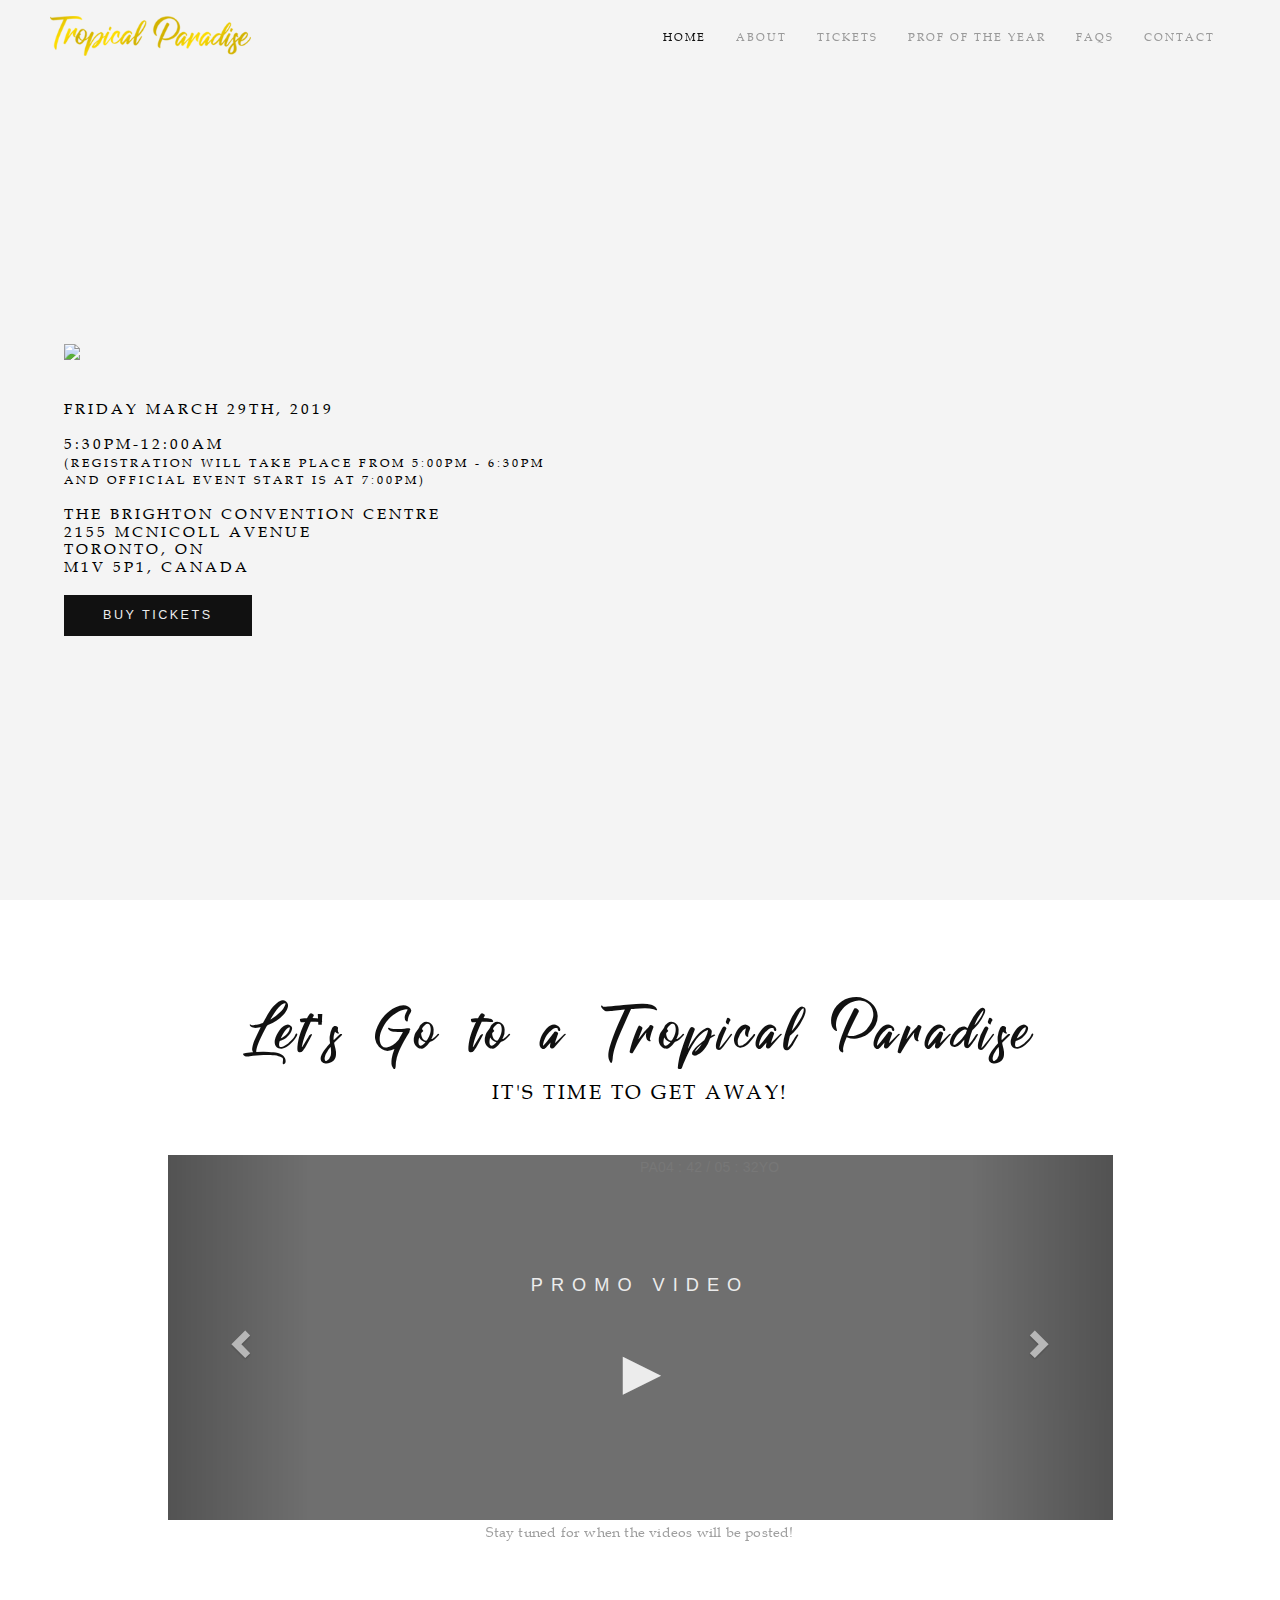
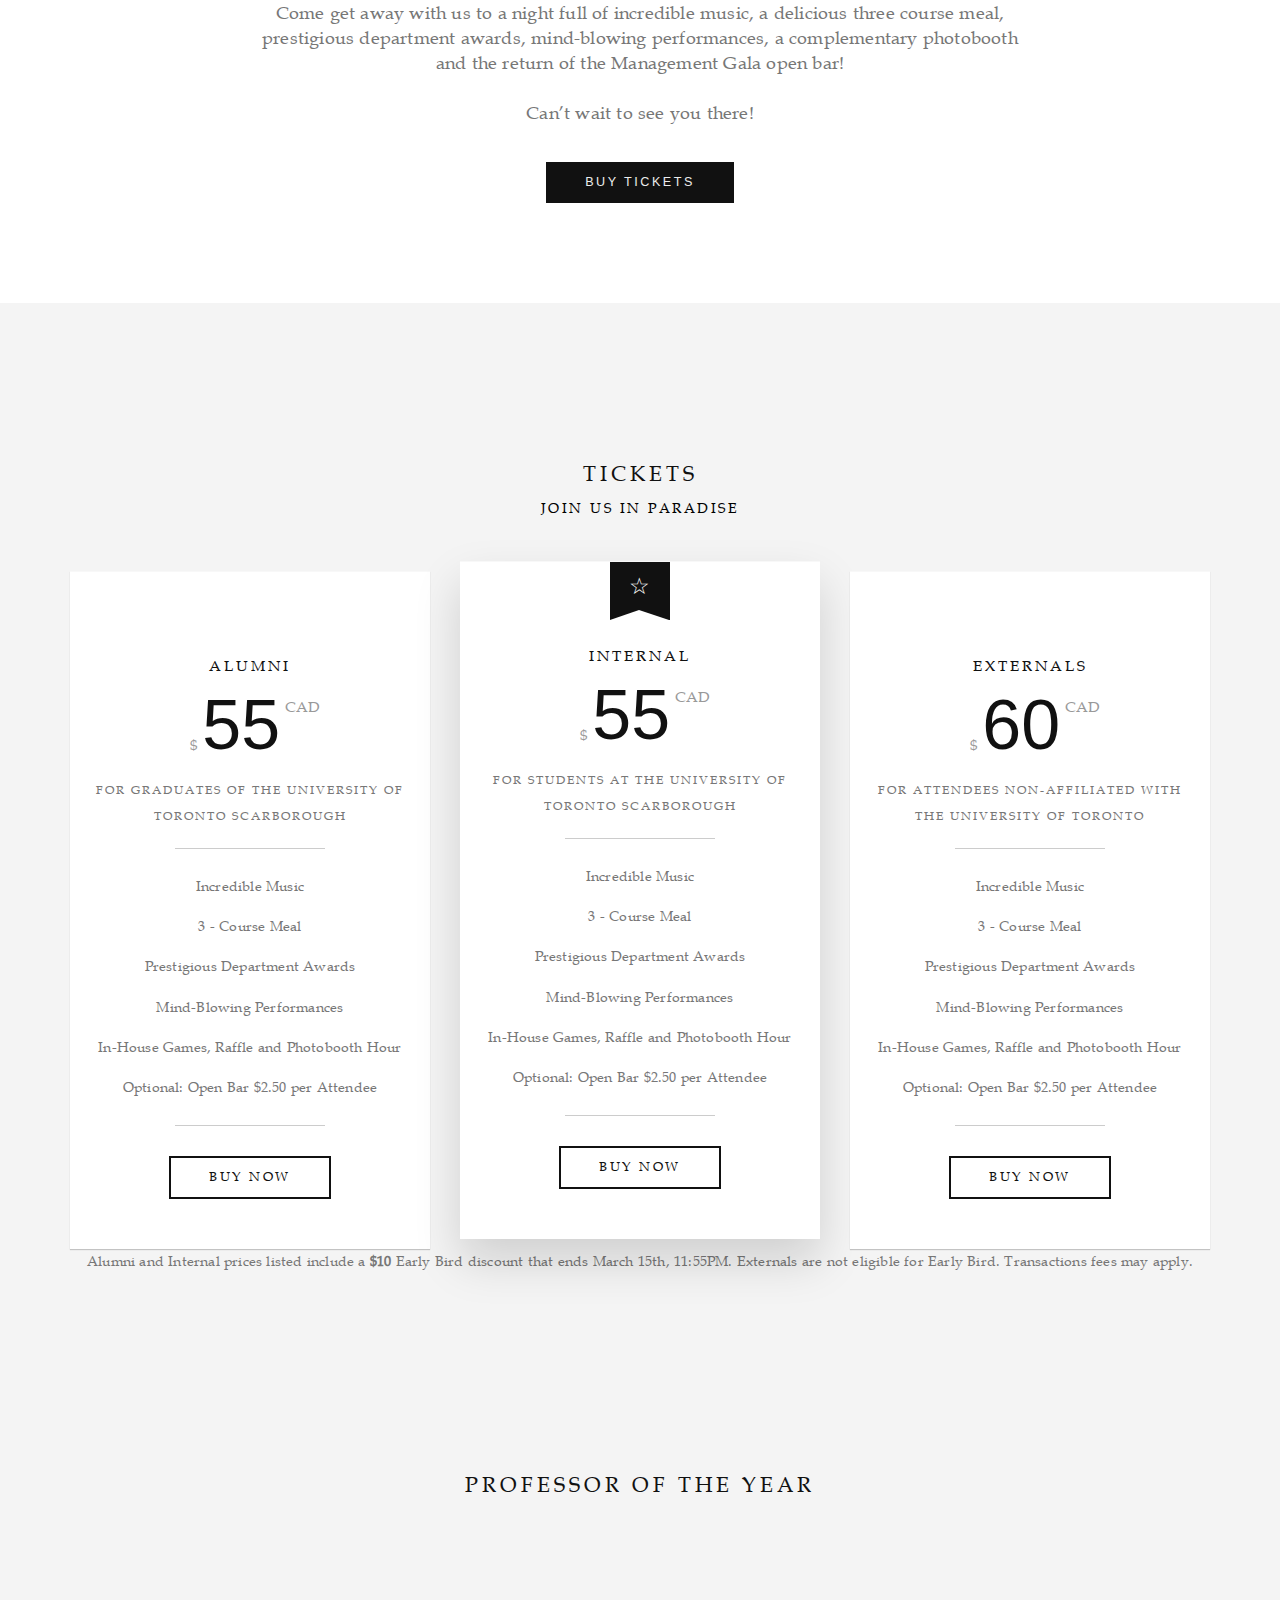
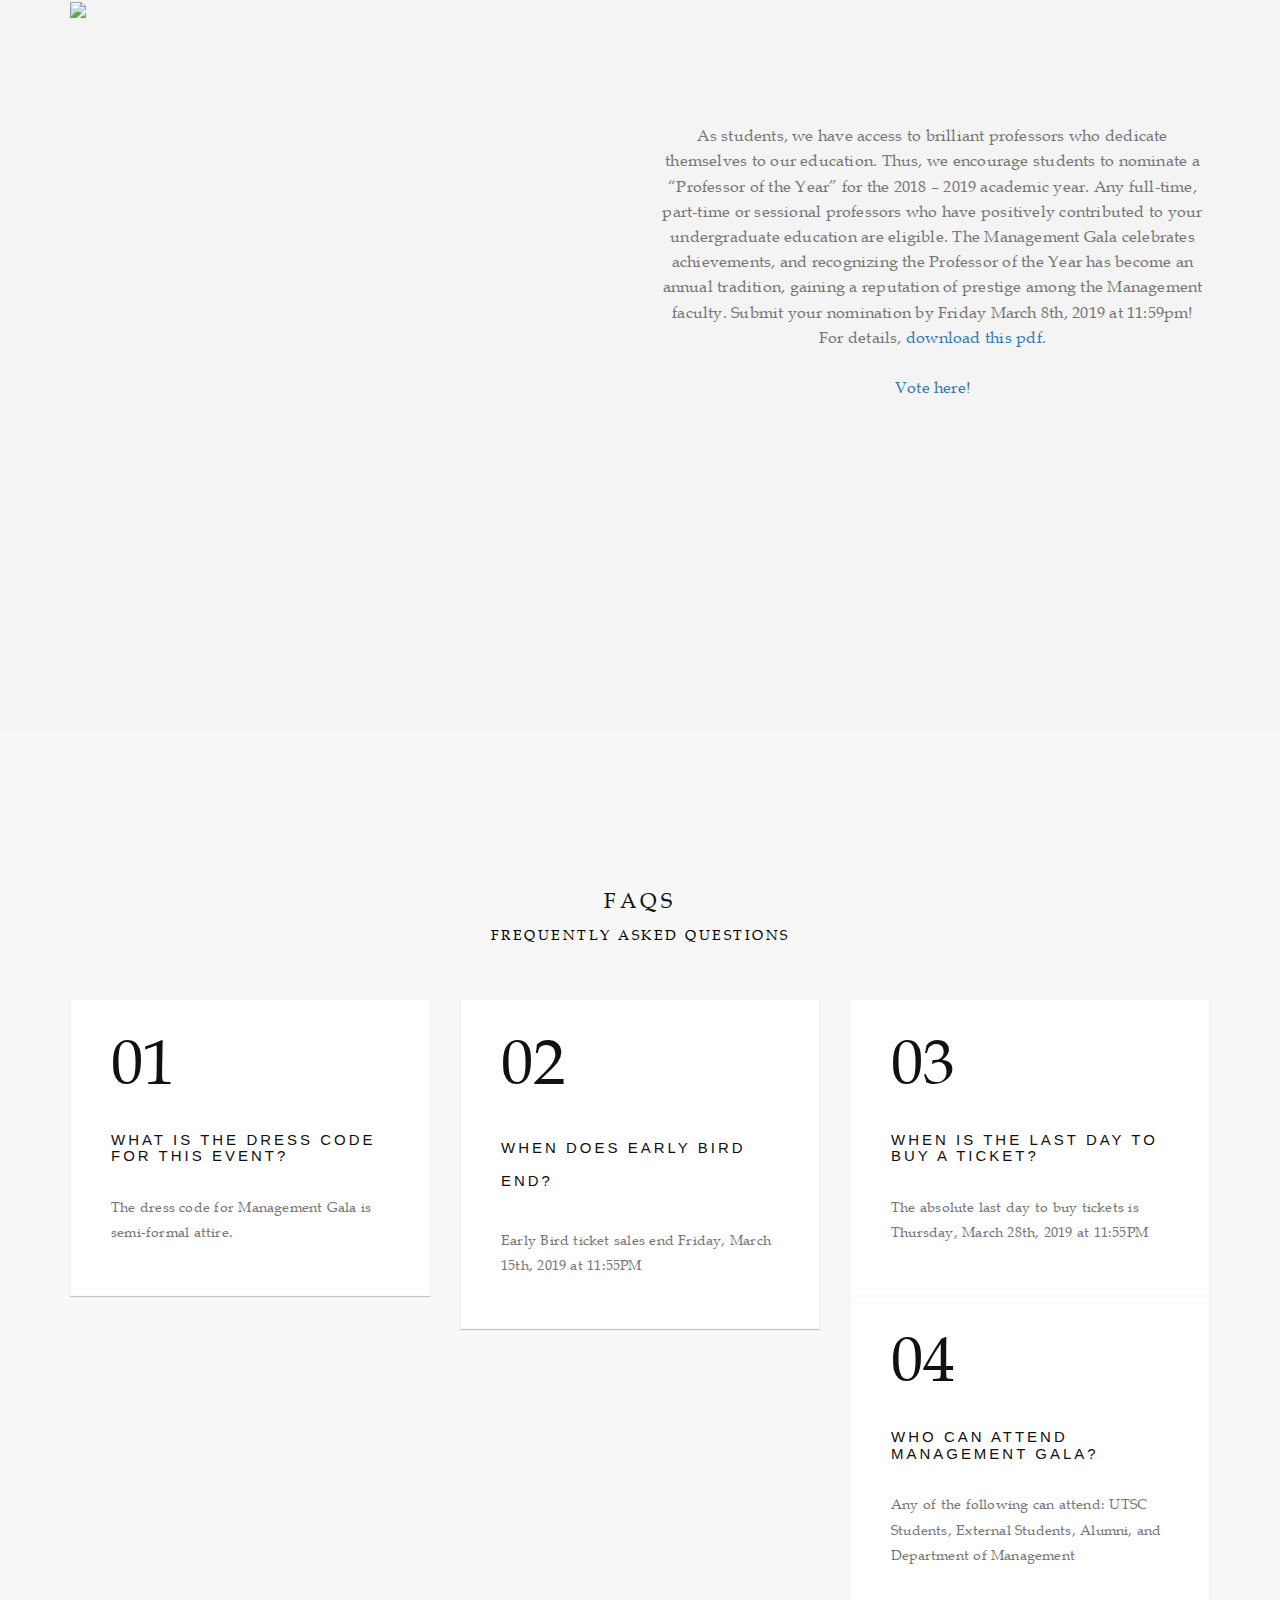
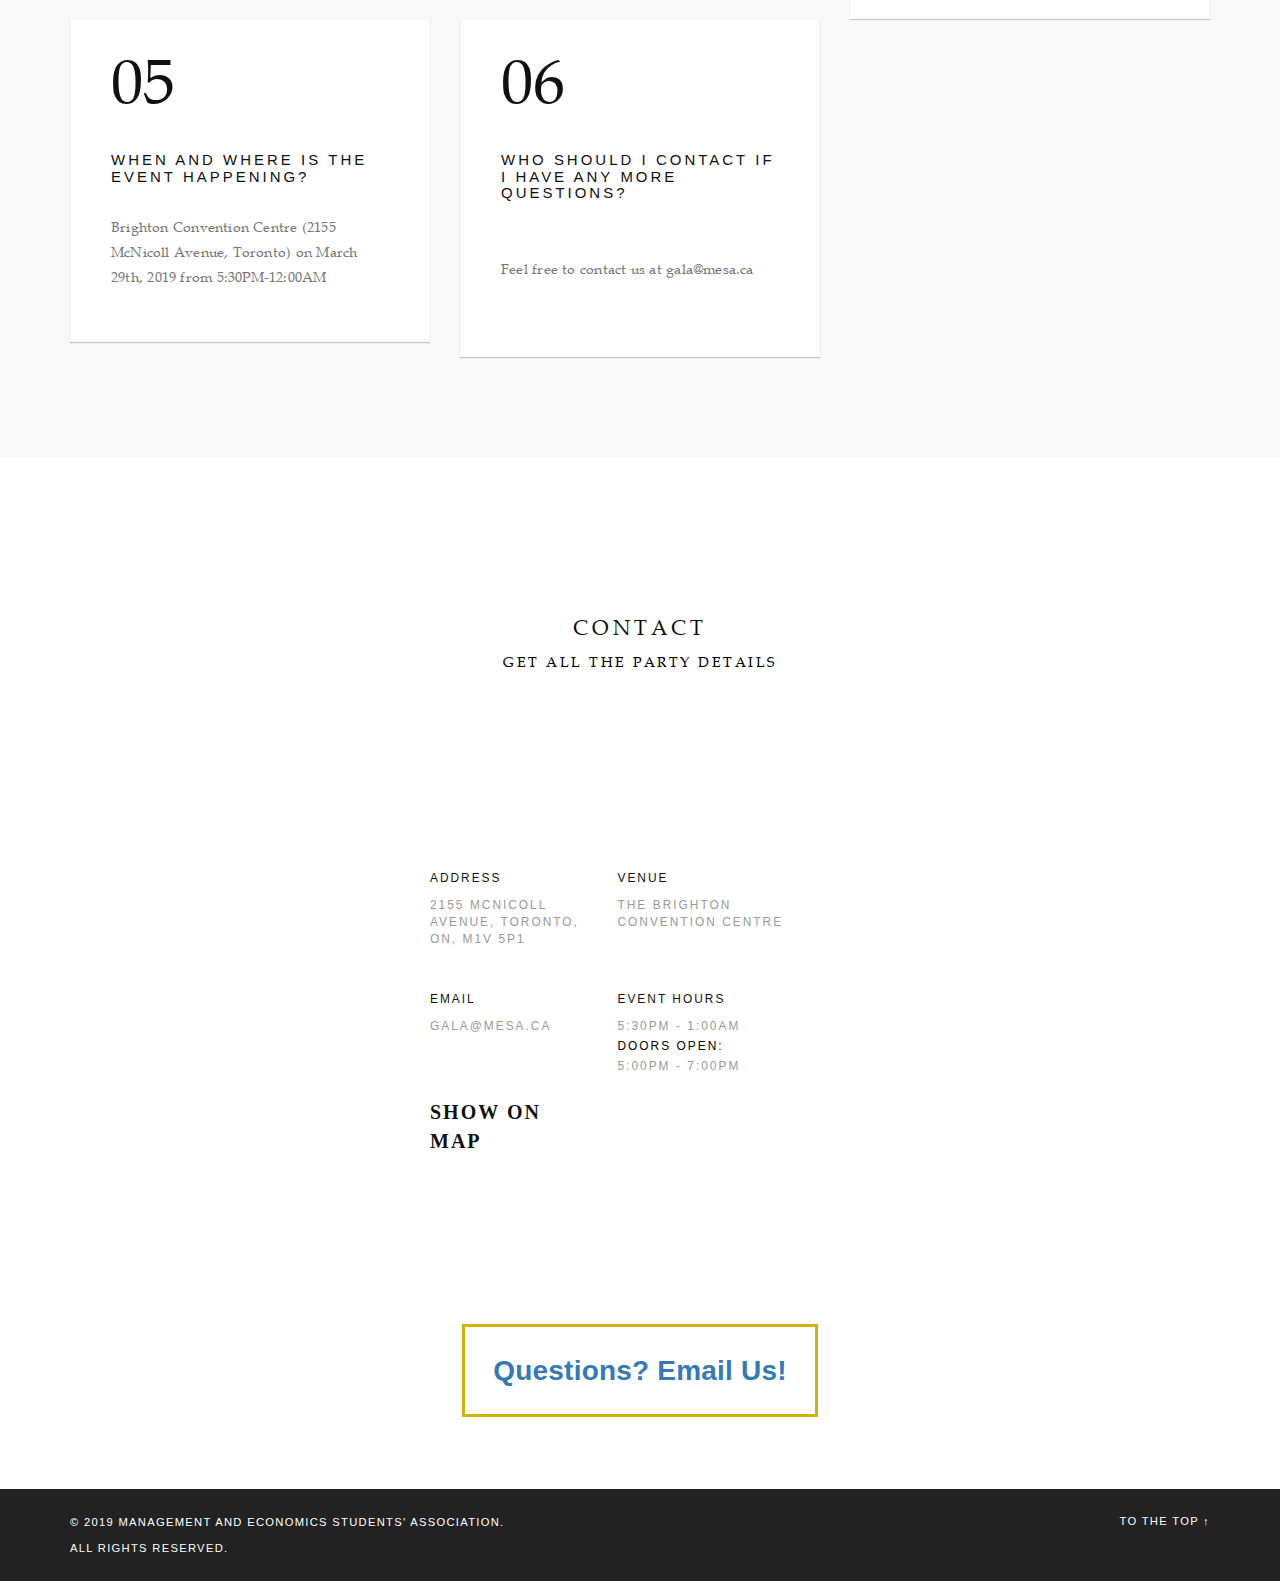
==== commit c3a37ba6: "hello" ====
--- a/index.html
+++ b/index.html
@@ -876,7 +876,7 @@
 											 <!-- Video Link -->
 											 <div class="video-sec-content" style="position: relative;">
 												 <h3 class="cta-lead h-alt wow fadeIn" data-wow-delay=".1s" data-wow-duration="1s" style="visibility: visible; animation-duration: 1s; animation-delay: 0.1s; animation-name: fadeIn;">Promo Video</h3>
-												 <!--THE LINK --><a href="https://drive.google.com/file/d/1mg4aTdyuytEl4wjYDYRcRJPHTwnD2i2O/view" class="play-btn popup-video">
+												 <!--THE LINK --><a href="https://drive.google.com/file/d/1vm7Cjw2obPnXKnu9B9pk1yCBFnHzvD6U/preview" class="play-btn popup-video">
 													 <span class="play-icon">►</span>
 													 <h5>Play Video</h5>
 												 </a>
@@ -1101,7 +1101,7 @@
 
 													</div><!-- / .row -->
 
-													<div class="disclaimer" style="font-family: BoAnRe;">Alumni and Internal prices listed include a $5 Early Bird discount that ends March 15th, 11:55PM. Externals are not eligible for Early Bird. Transactions fees may apply.</div>
+													<div class="disclaimer" style="font-family: BoAnRe;">Alumni and Internal prices listed include a <span style="font-weight: bold;">$10</span> Early Bird discount that ends March 15th, 11:55PM. Externals are not eligible for Early Bird. Transactions fees may apply.</div>
 												</section><!-- / .container -->
 												</div>
 											</div>
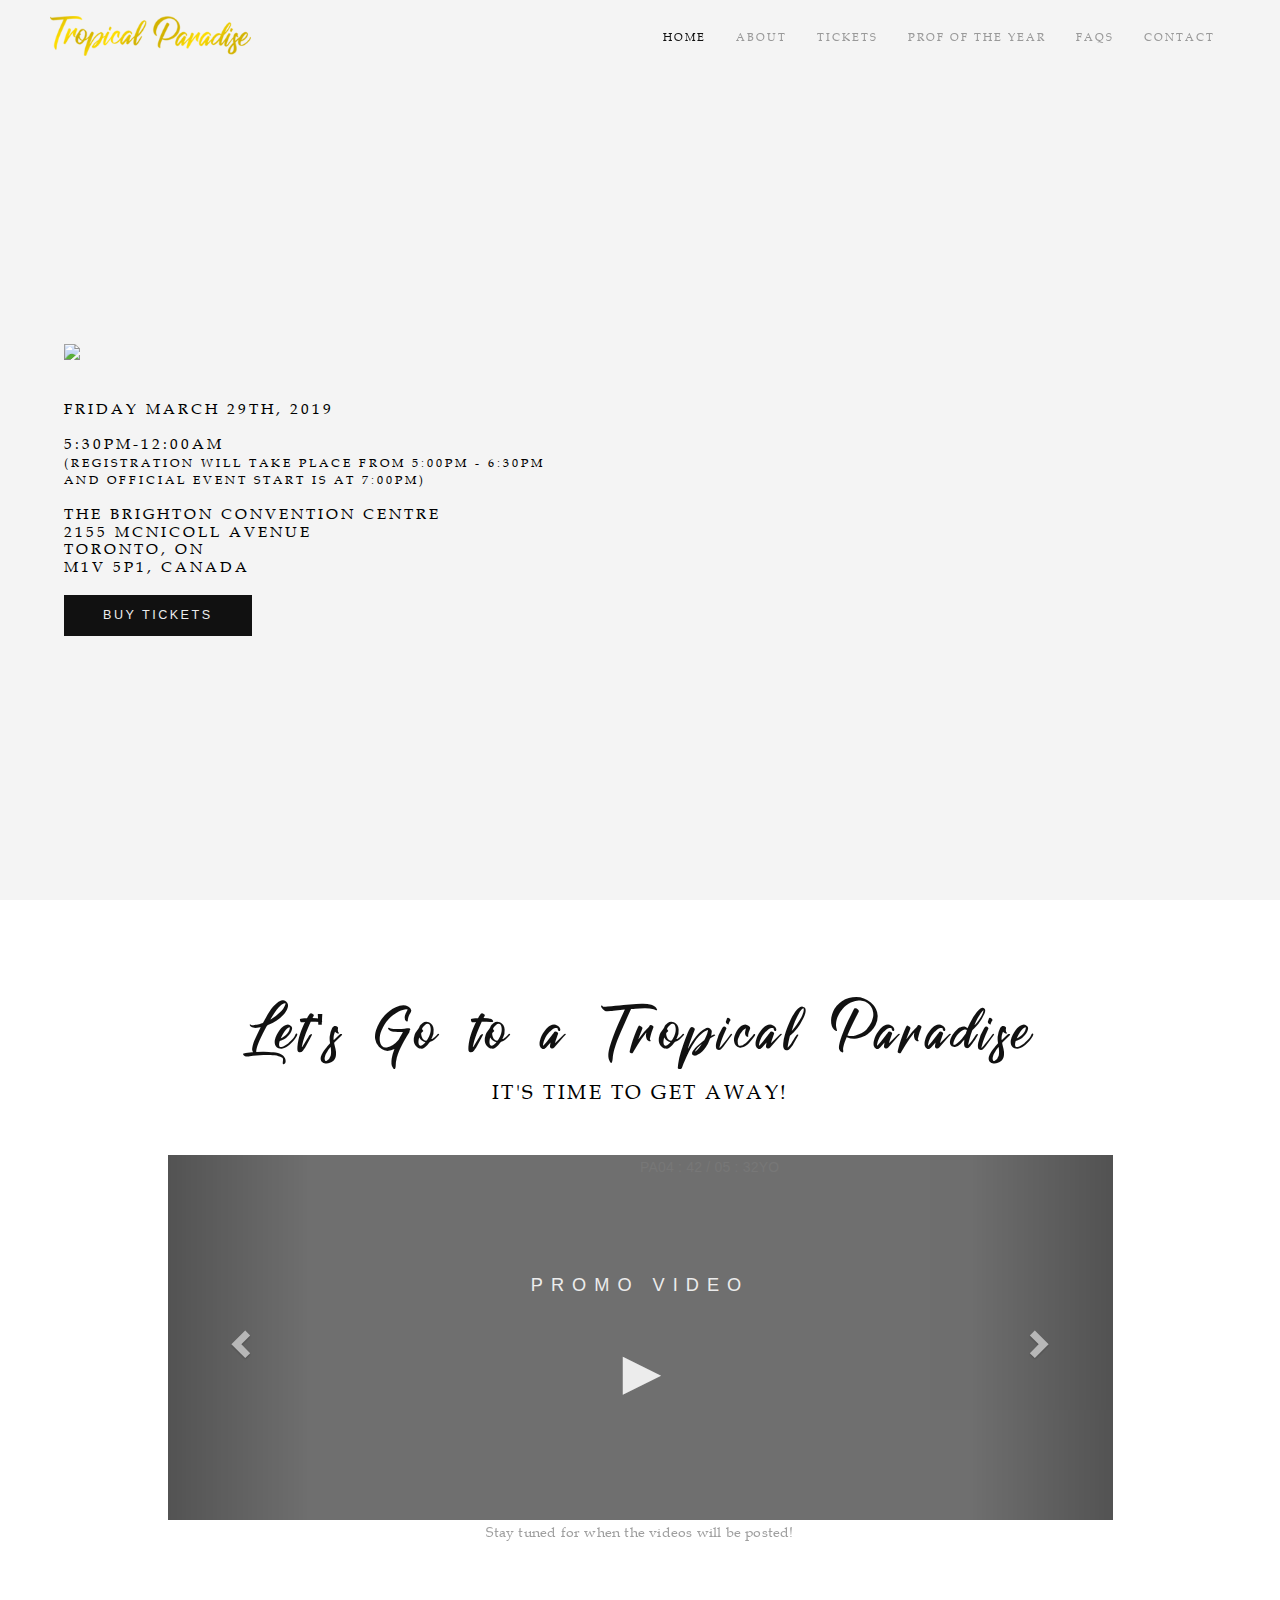
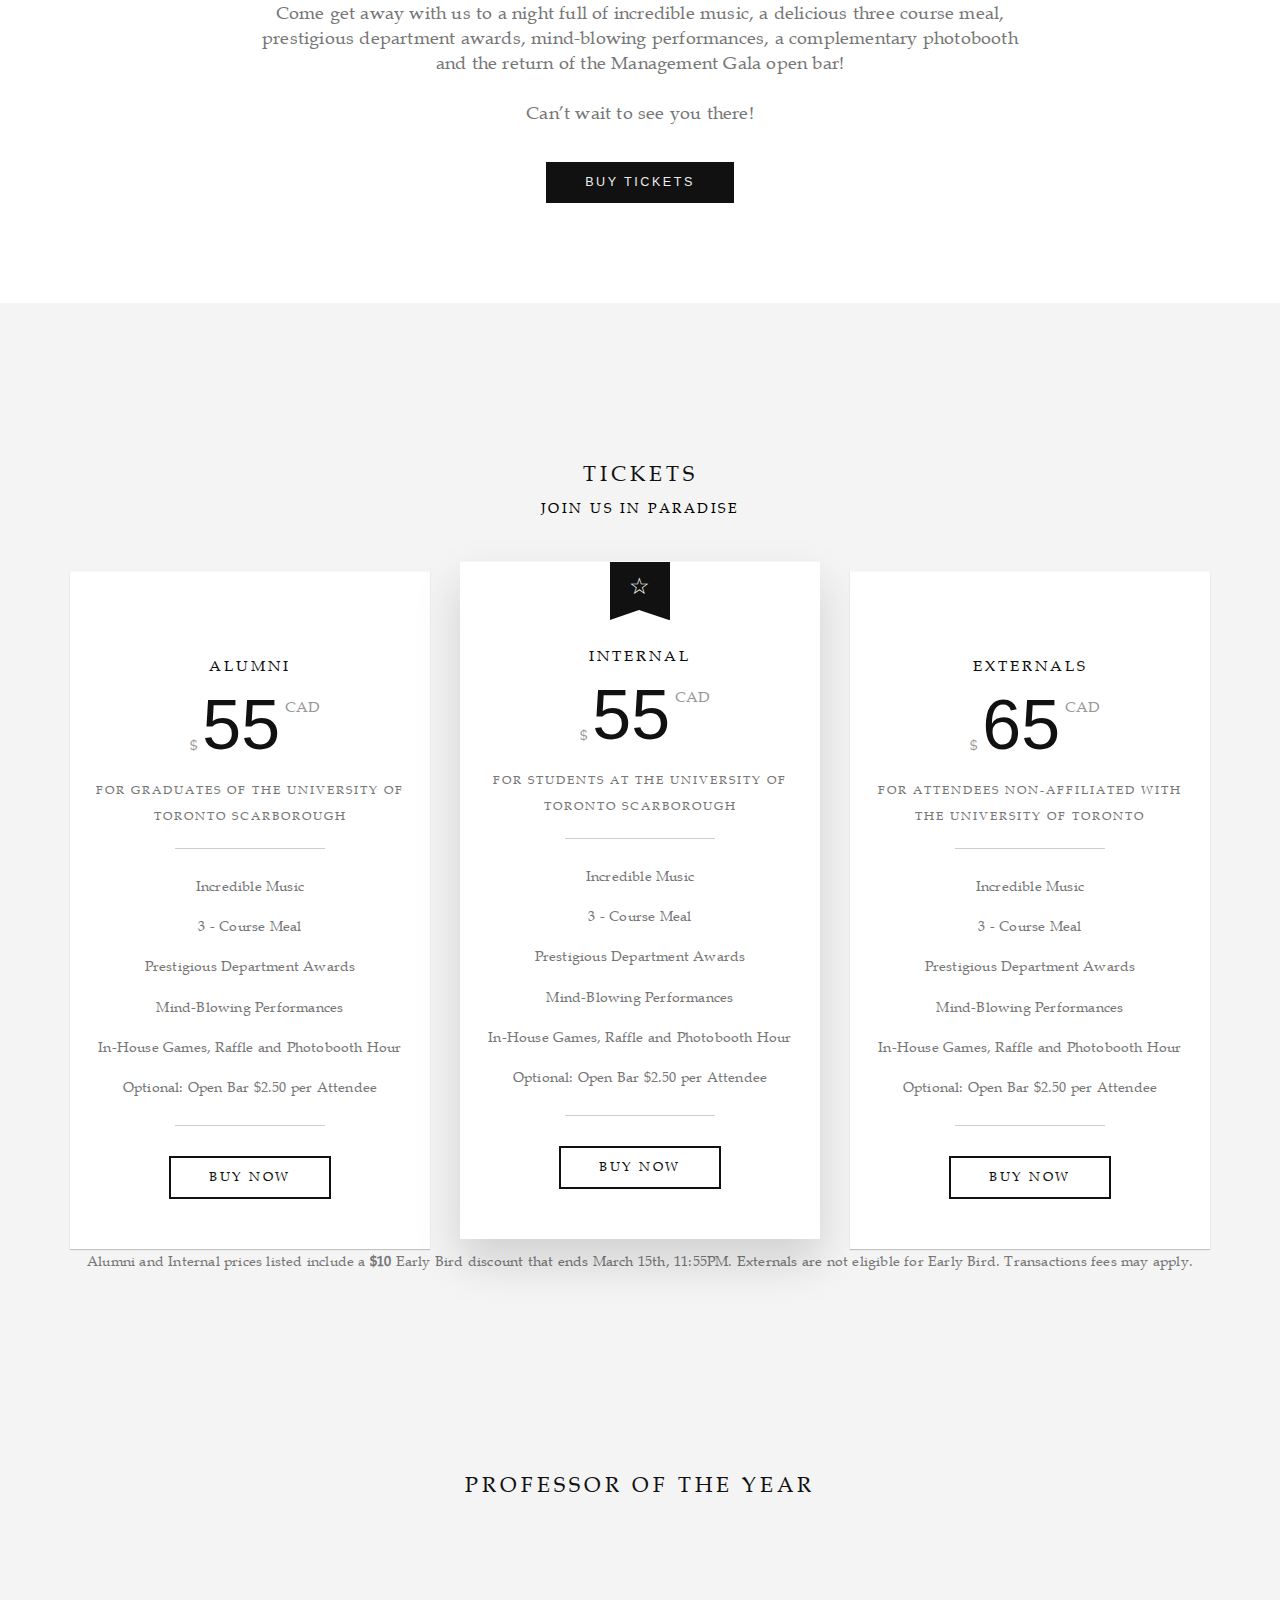
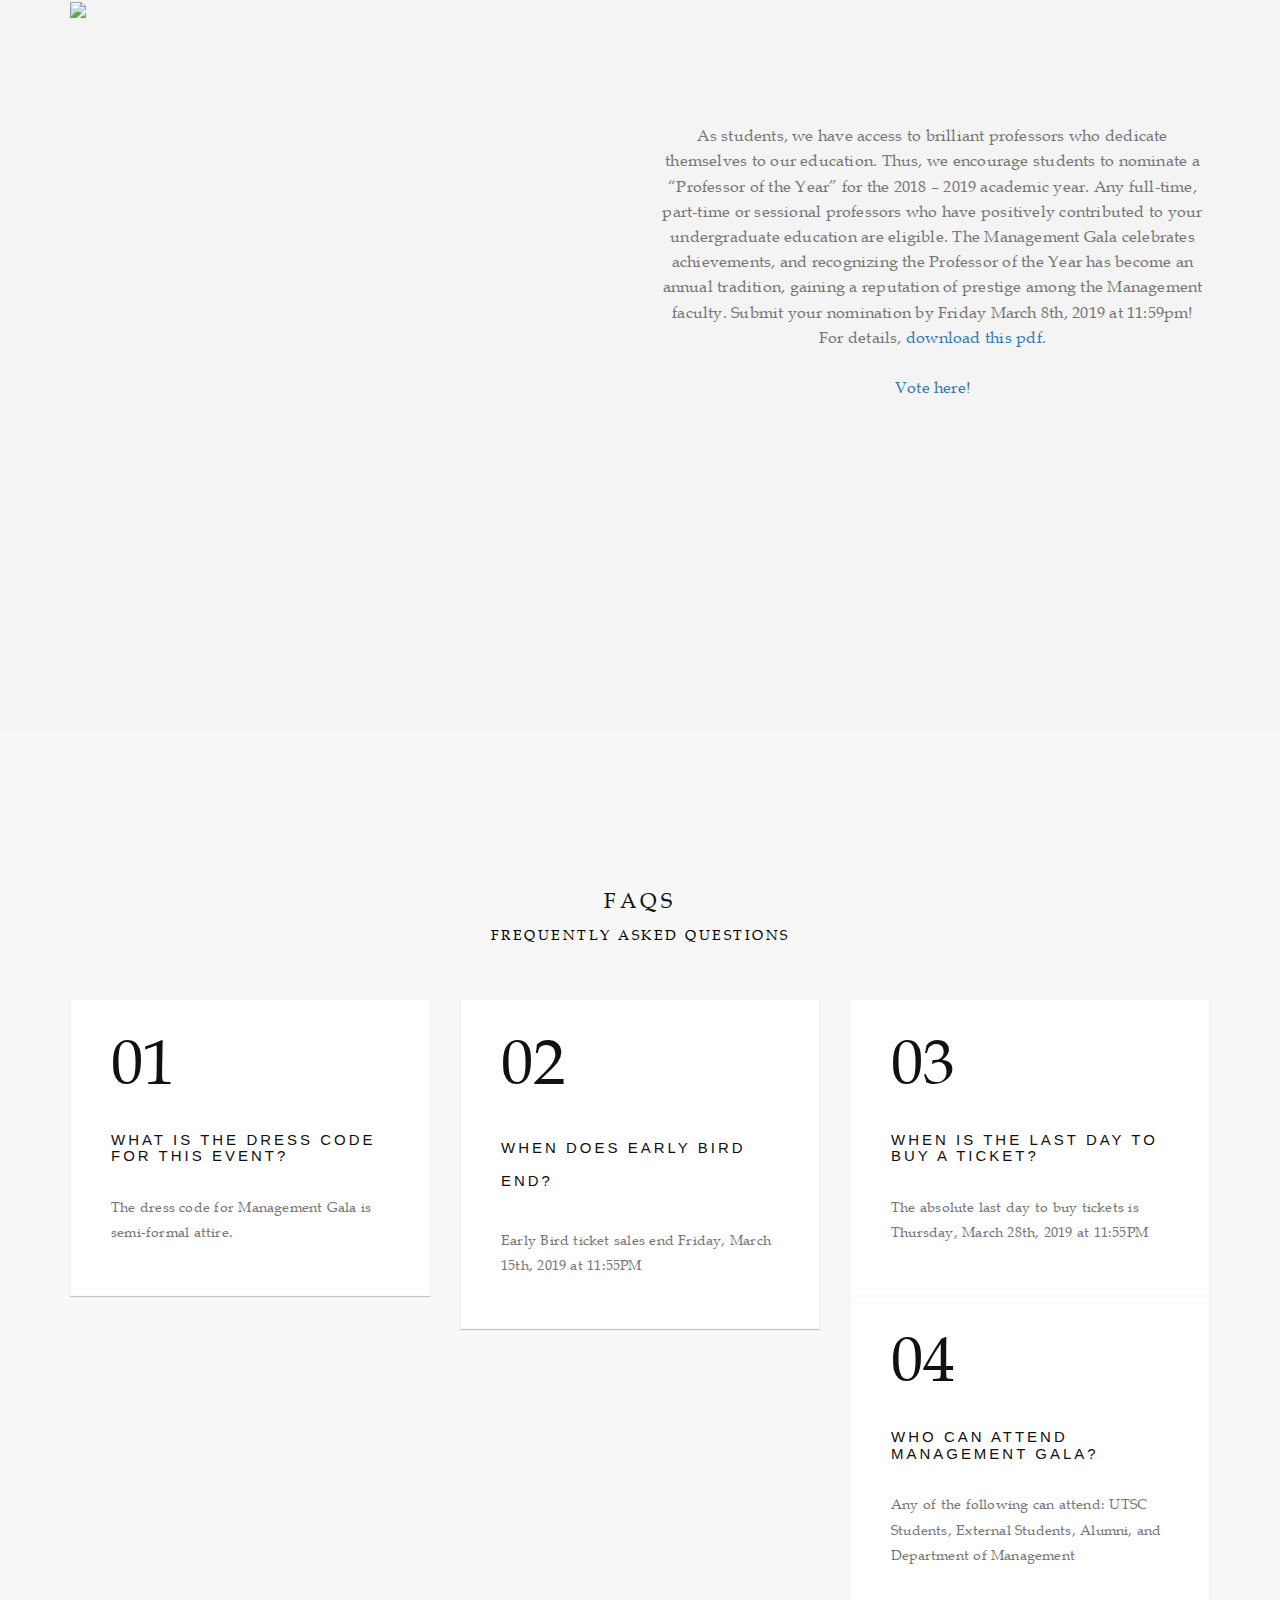
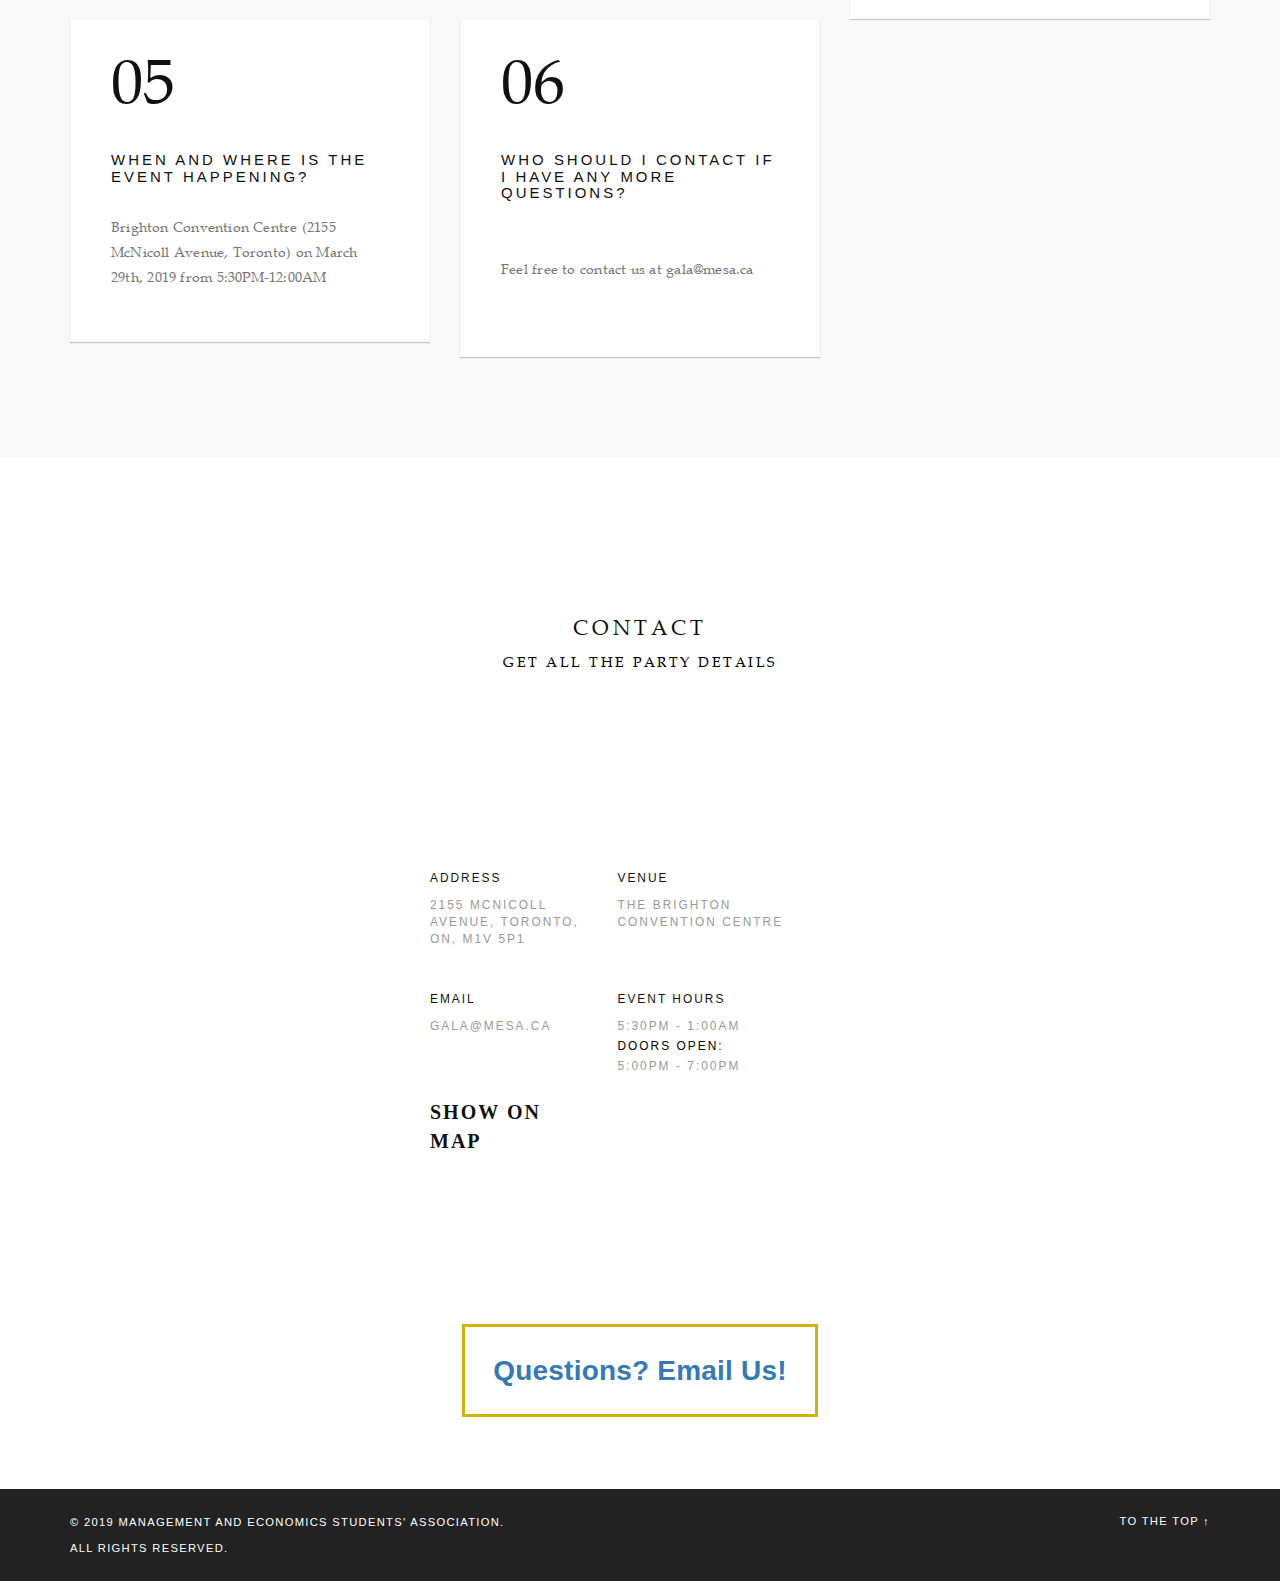
==== commit 48c88a68: "hey" ====
--- a/index.html
+++ b/index.html
@@ -1077,7 +1077,7 @@
 																<h4 style="font-family: BoAnRe;">Externals</h4>
 																<div class="price" style="font-family: BoAnRe;">
 																	<span class="currency">$</span>
-																	<span class="value">60</span>
+																	<span class="value">65</span>
 																	<span class="type">CAD</span>
 																</div>
 																<p class="desc" style="font-family: BoAnRe;">For attendees non-affiliated with the University of Toronto</p>
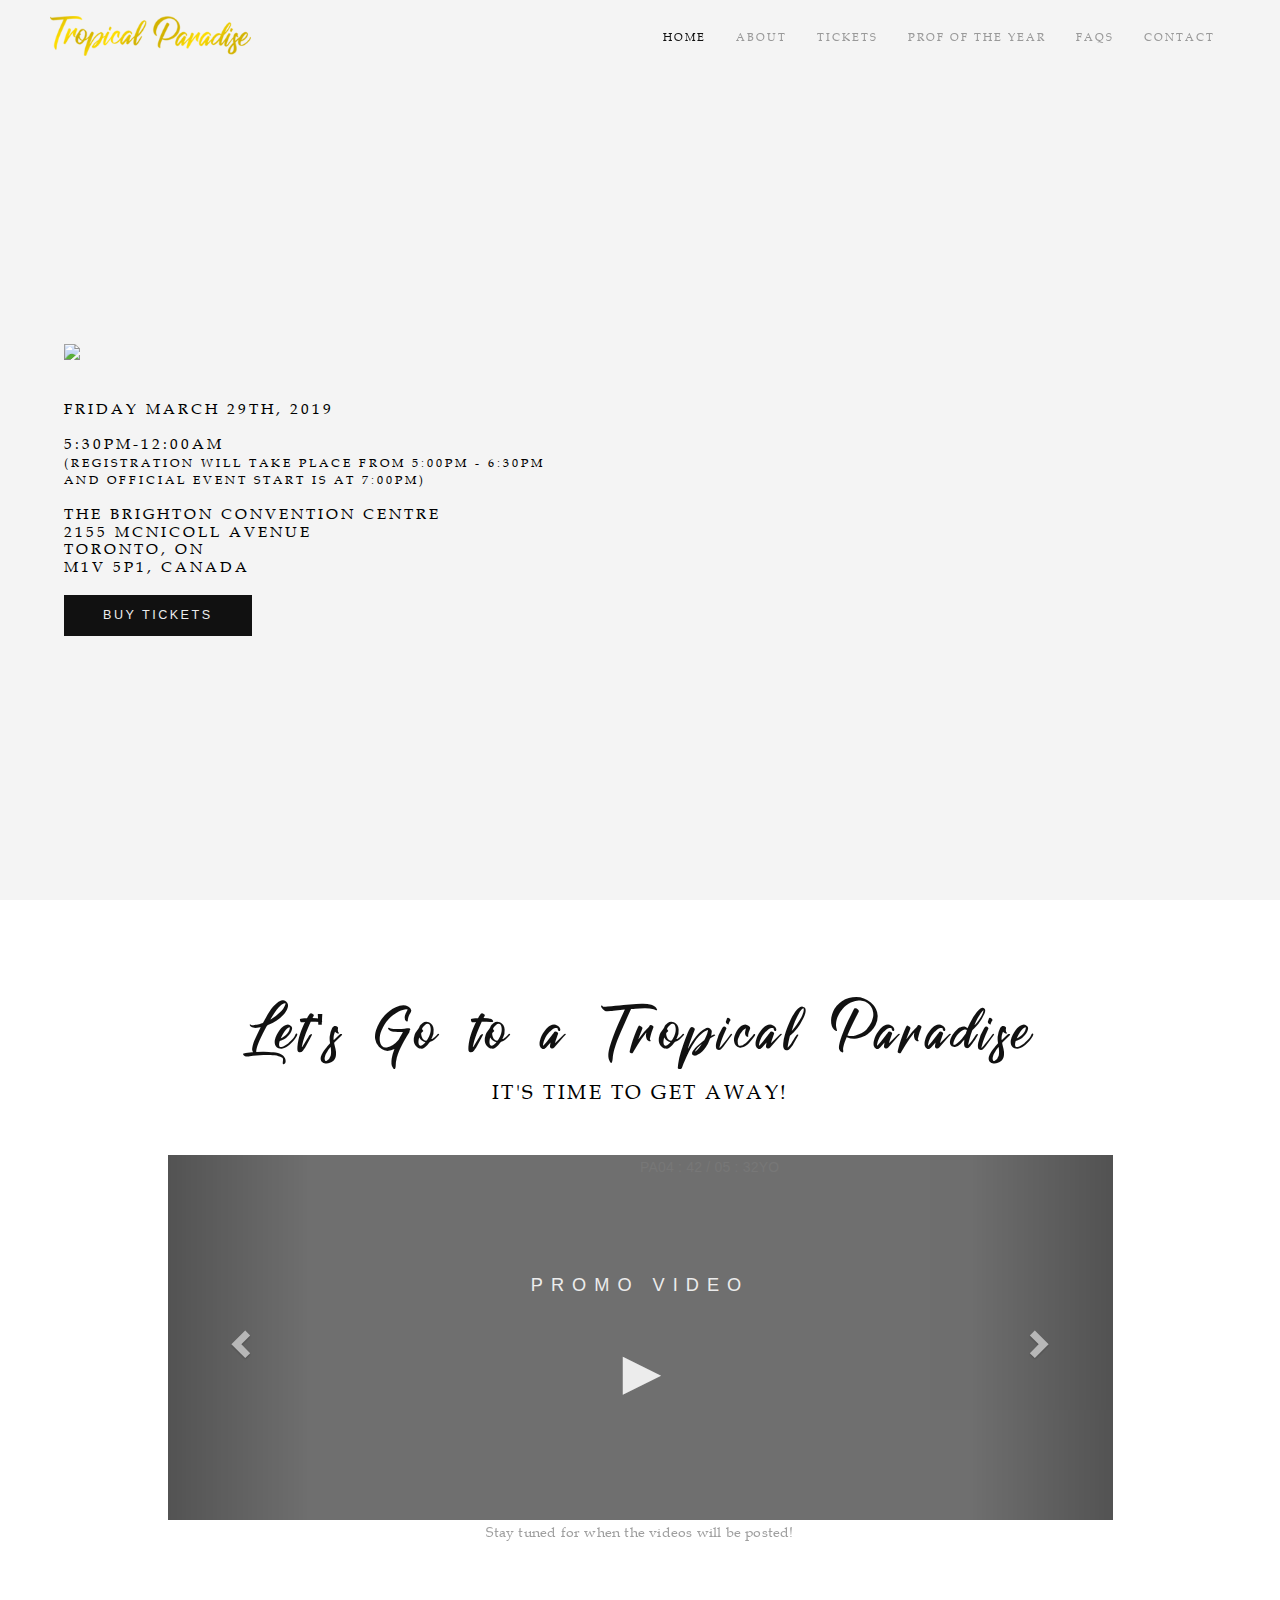
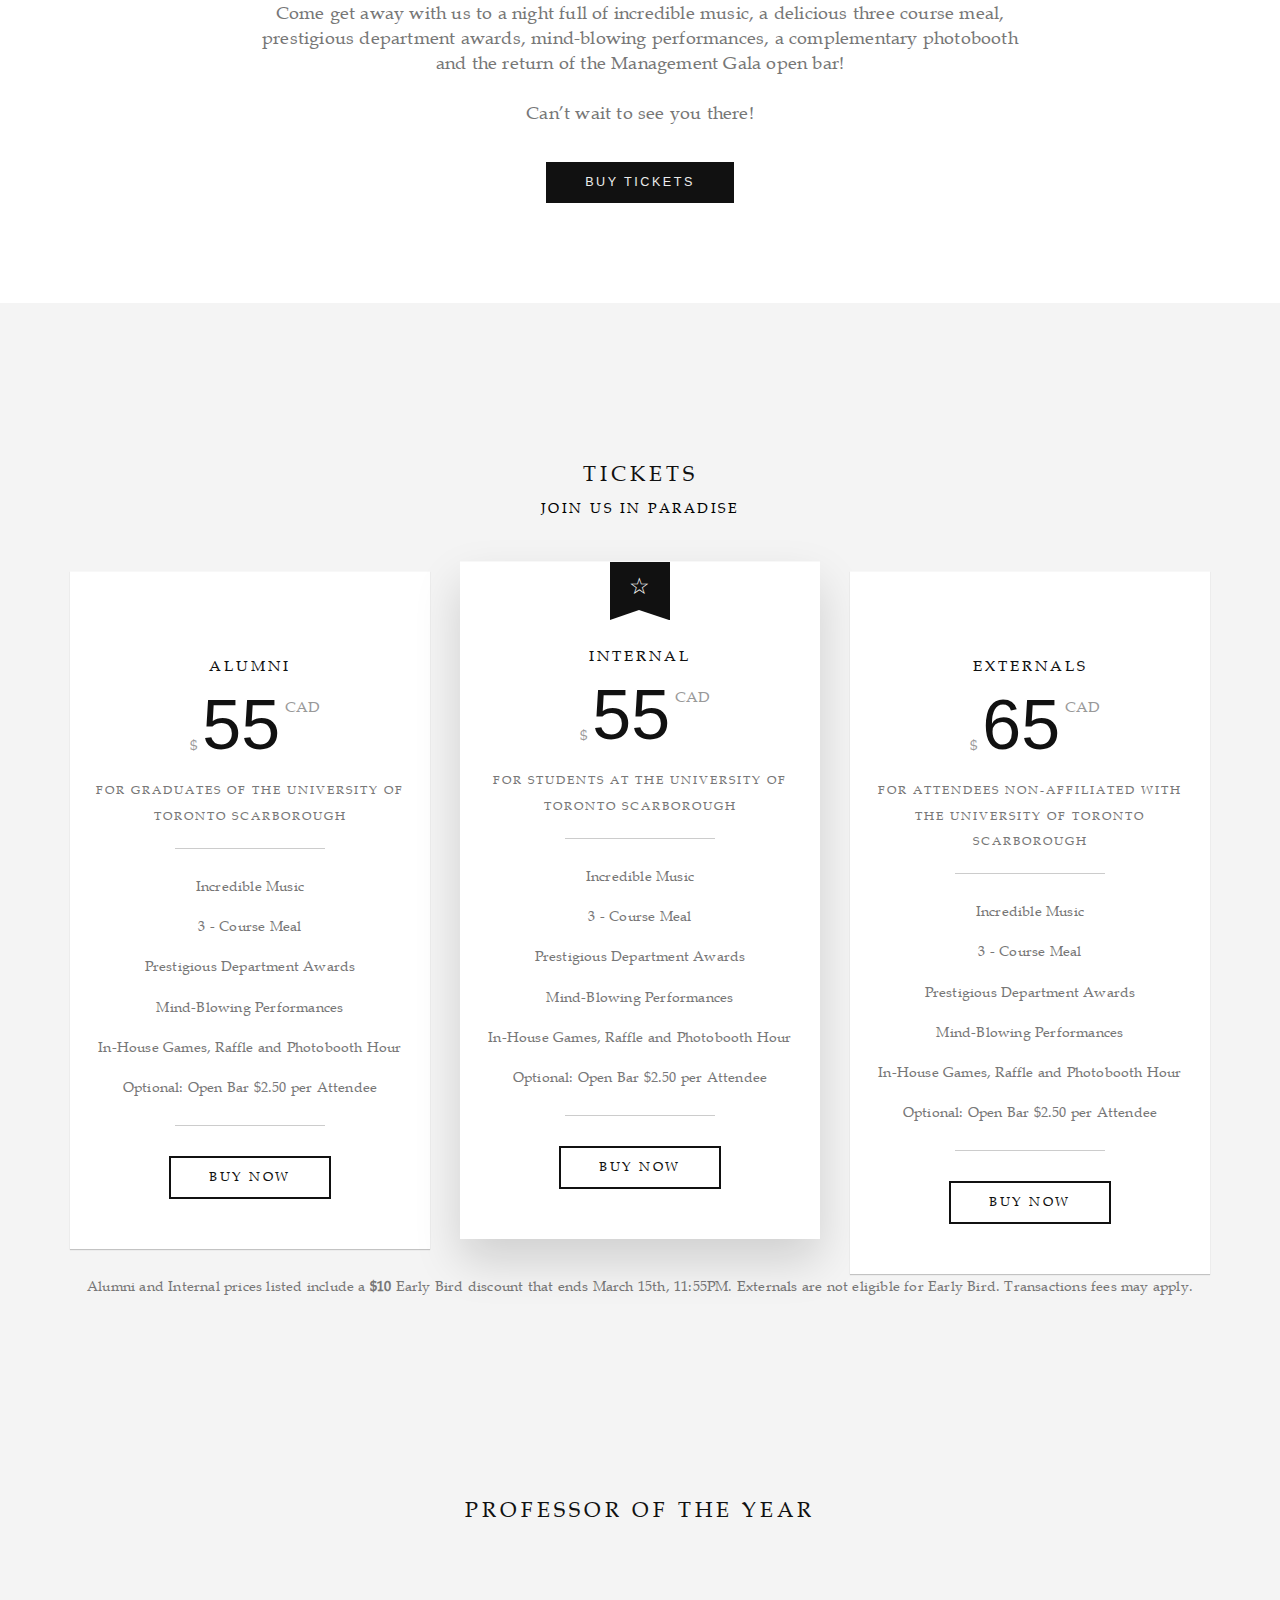
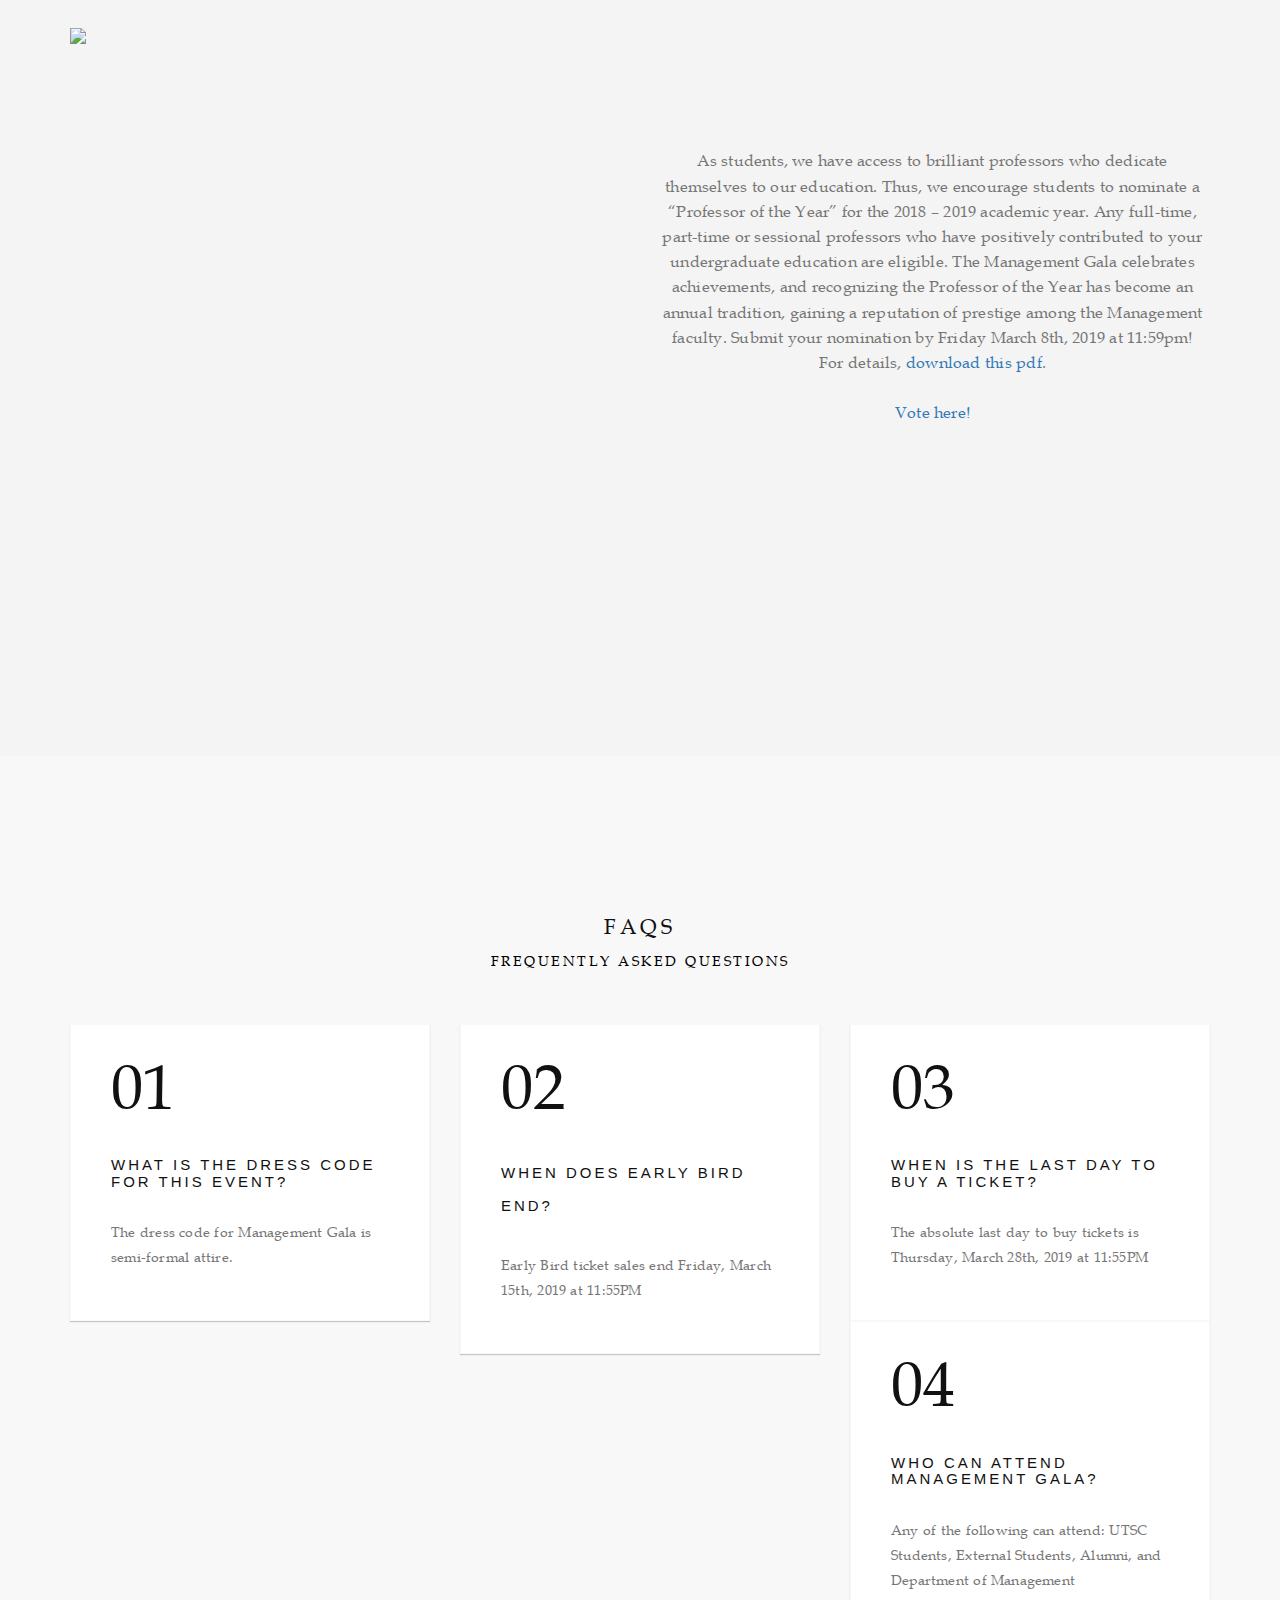
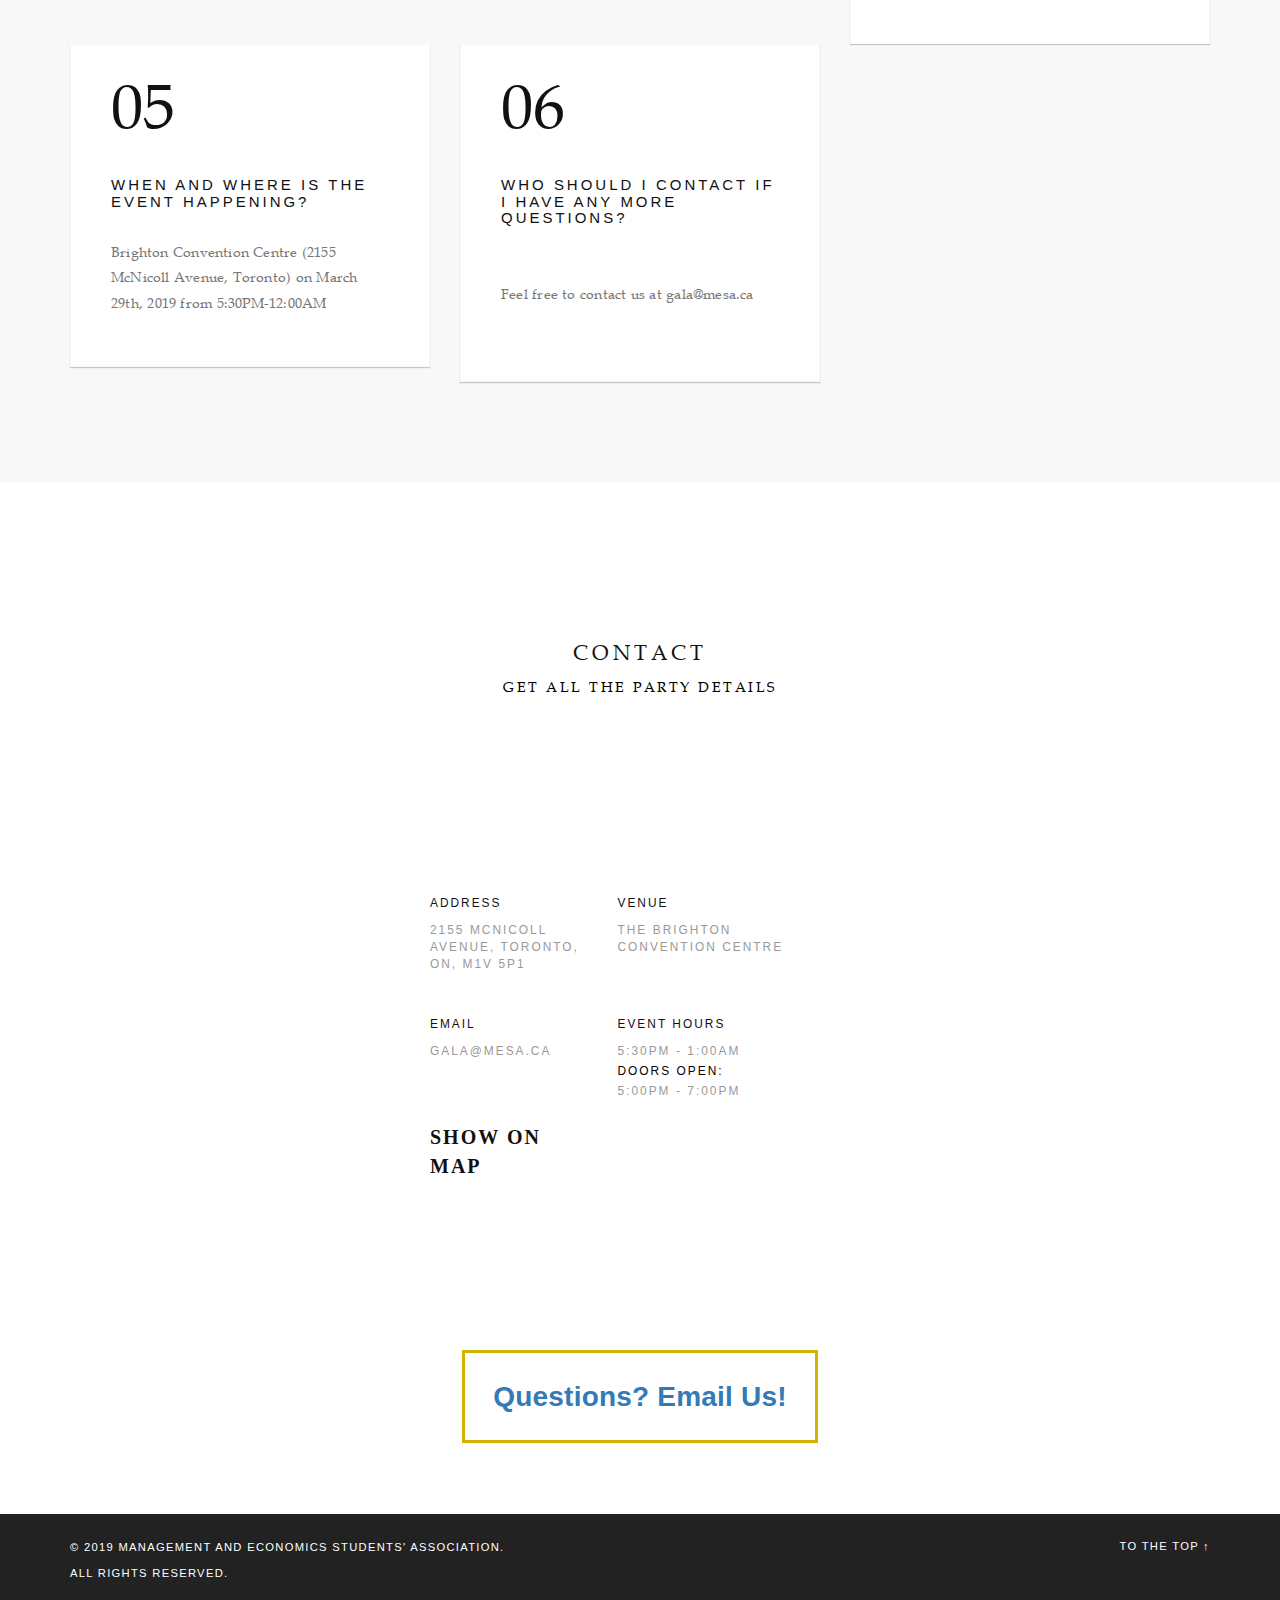
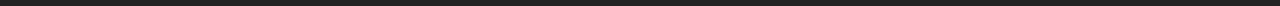
==== commit a057e419: "update" ====
--- a/index.html
+++ b/index.html
@@ -1080,7 +1080,7 @@
 																	<span class="value">65</span>
 																	<span class="type">CAD</span>
 																</div>
-																<p class="desc" style="font-family: BoAnRe;">For attendees non-affiliated with the University of Toronto</p>
+																<p class="desc" style="font-family: BoAnRe;">For attendees non-affiliated with the University of Toronto Scarborough</p>
 																<hr>
 
 																<!-- Items -->
@@ -1101,7 +1101,7 @@
 
 													</div><!-- / .row -->
 
-													<div class="disclaimer" style="font-family: BoAnRe;">Alumni and Internal prices listed include a <span style="font-weight: bold;">$10</span> Early Bird discount that ends March 15th, 11:55PM. Externals are not eligible for Early Bird. Transactions fees may apply.</div>
+													<div class="disclaimer" style="font-family: BoAnRe; font-size: 14px;">Alumni and Internal prices listed include a <span style="font-weight: bold;">$10</span> Early Bird discount that ends March 15th, 11:55PM. Externals are not eligible for Early Bird. Transactions fees may apply.</div>
 												</section><!-- / .container -->
 												</div>
 											</div>
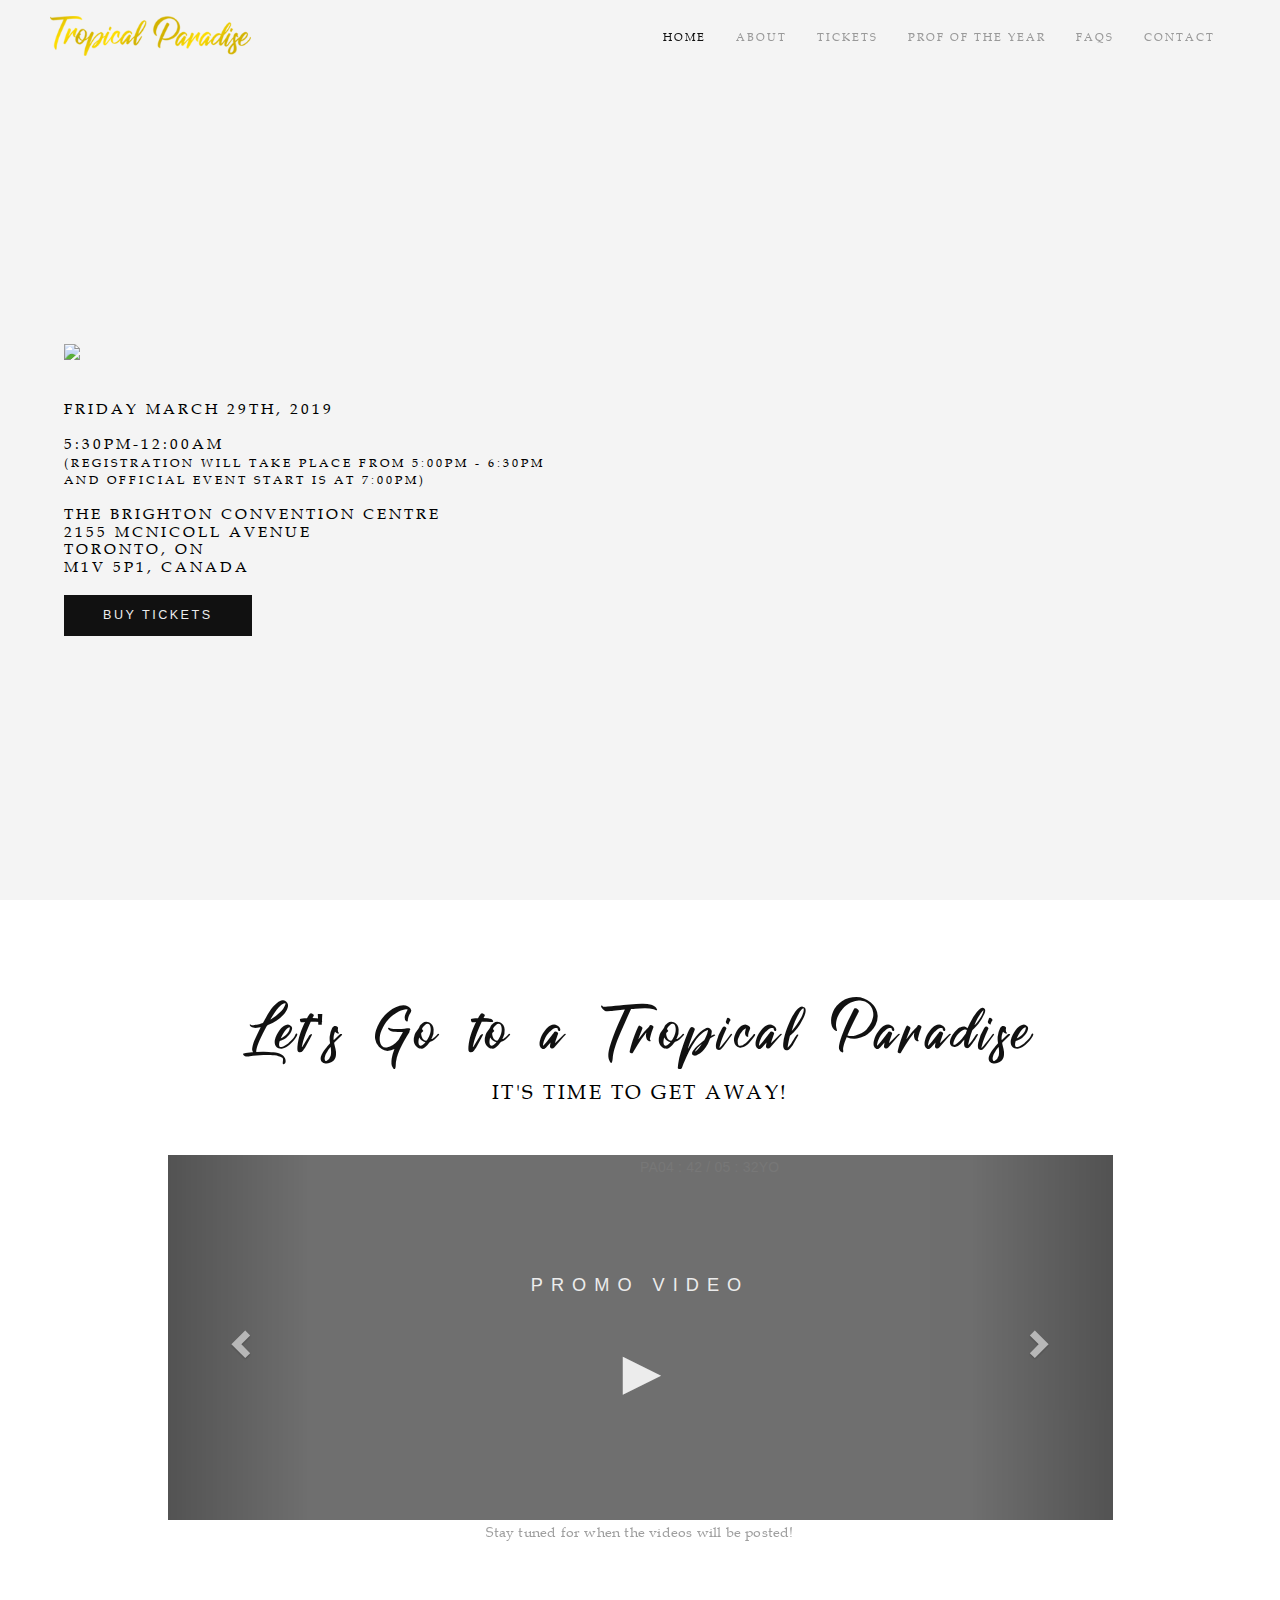
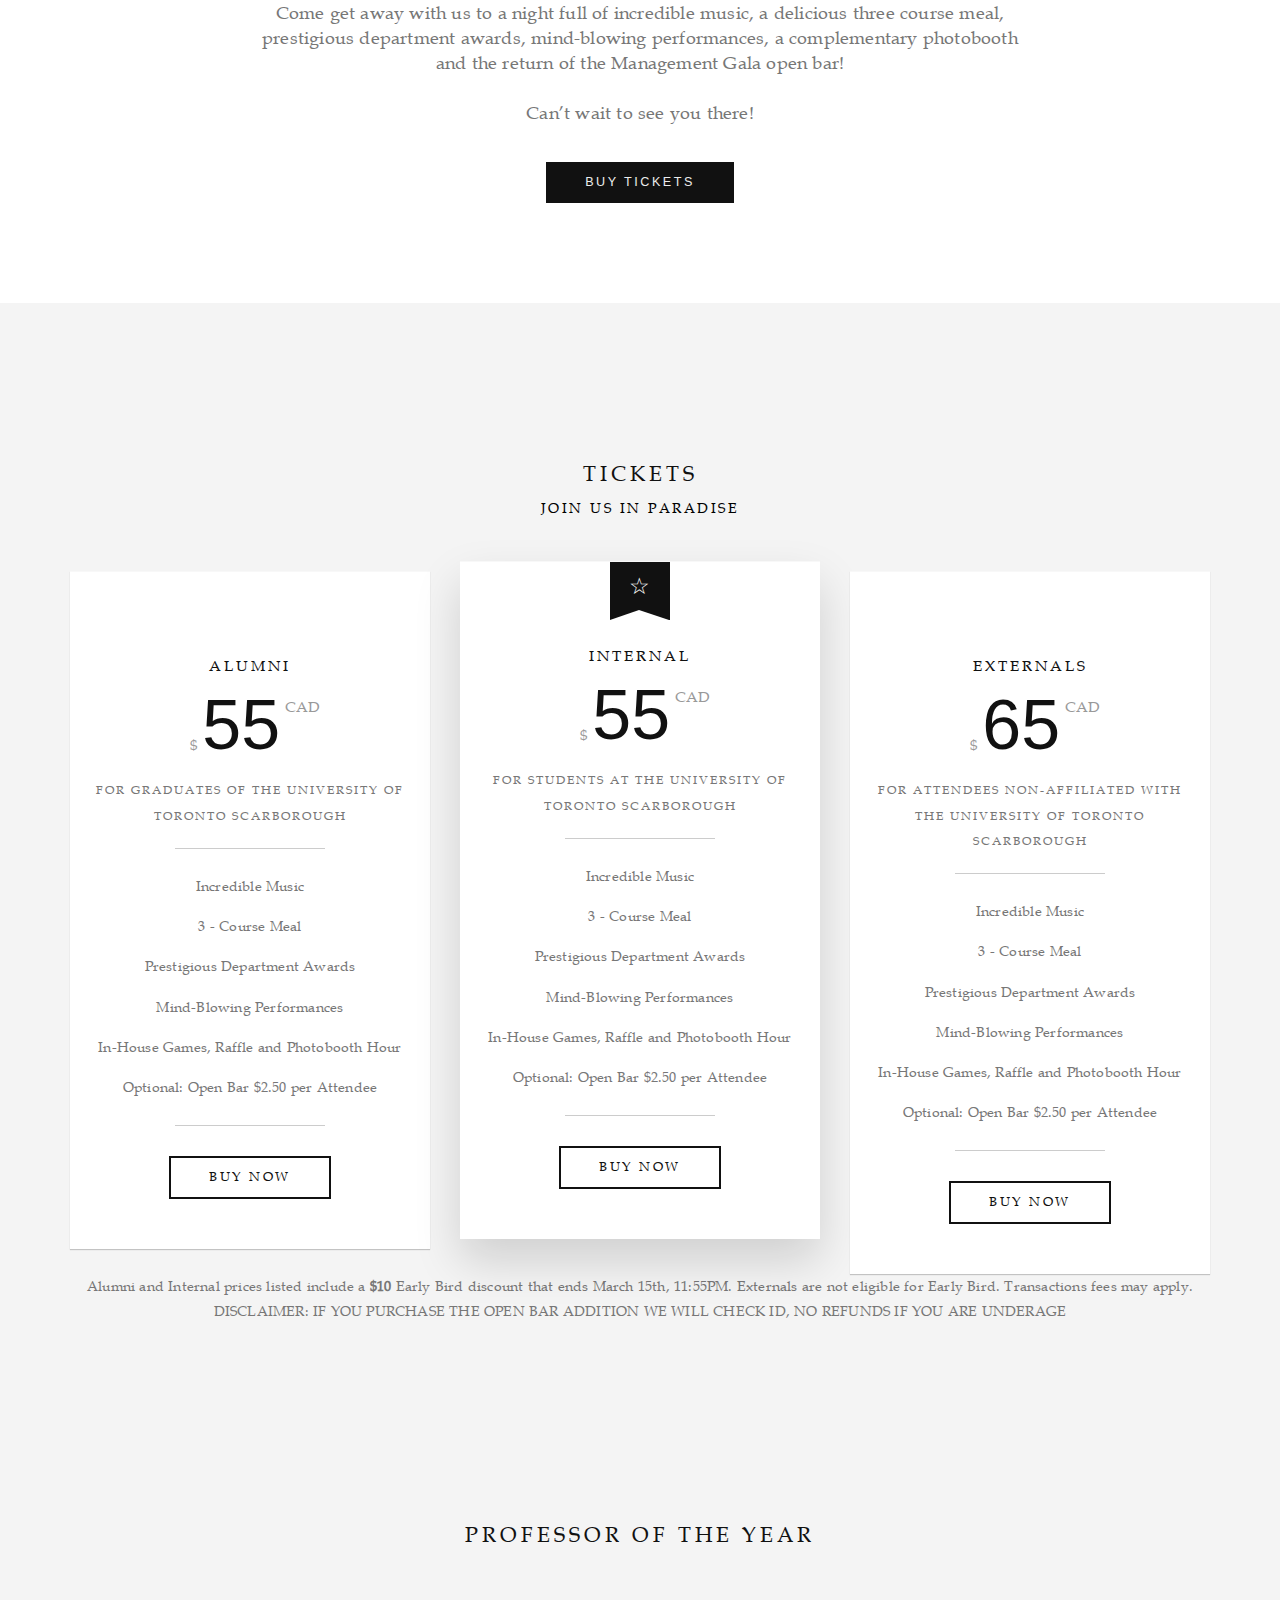
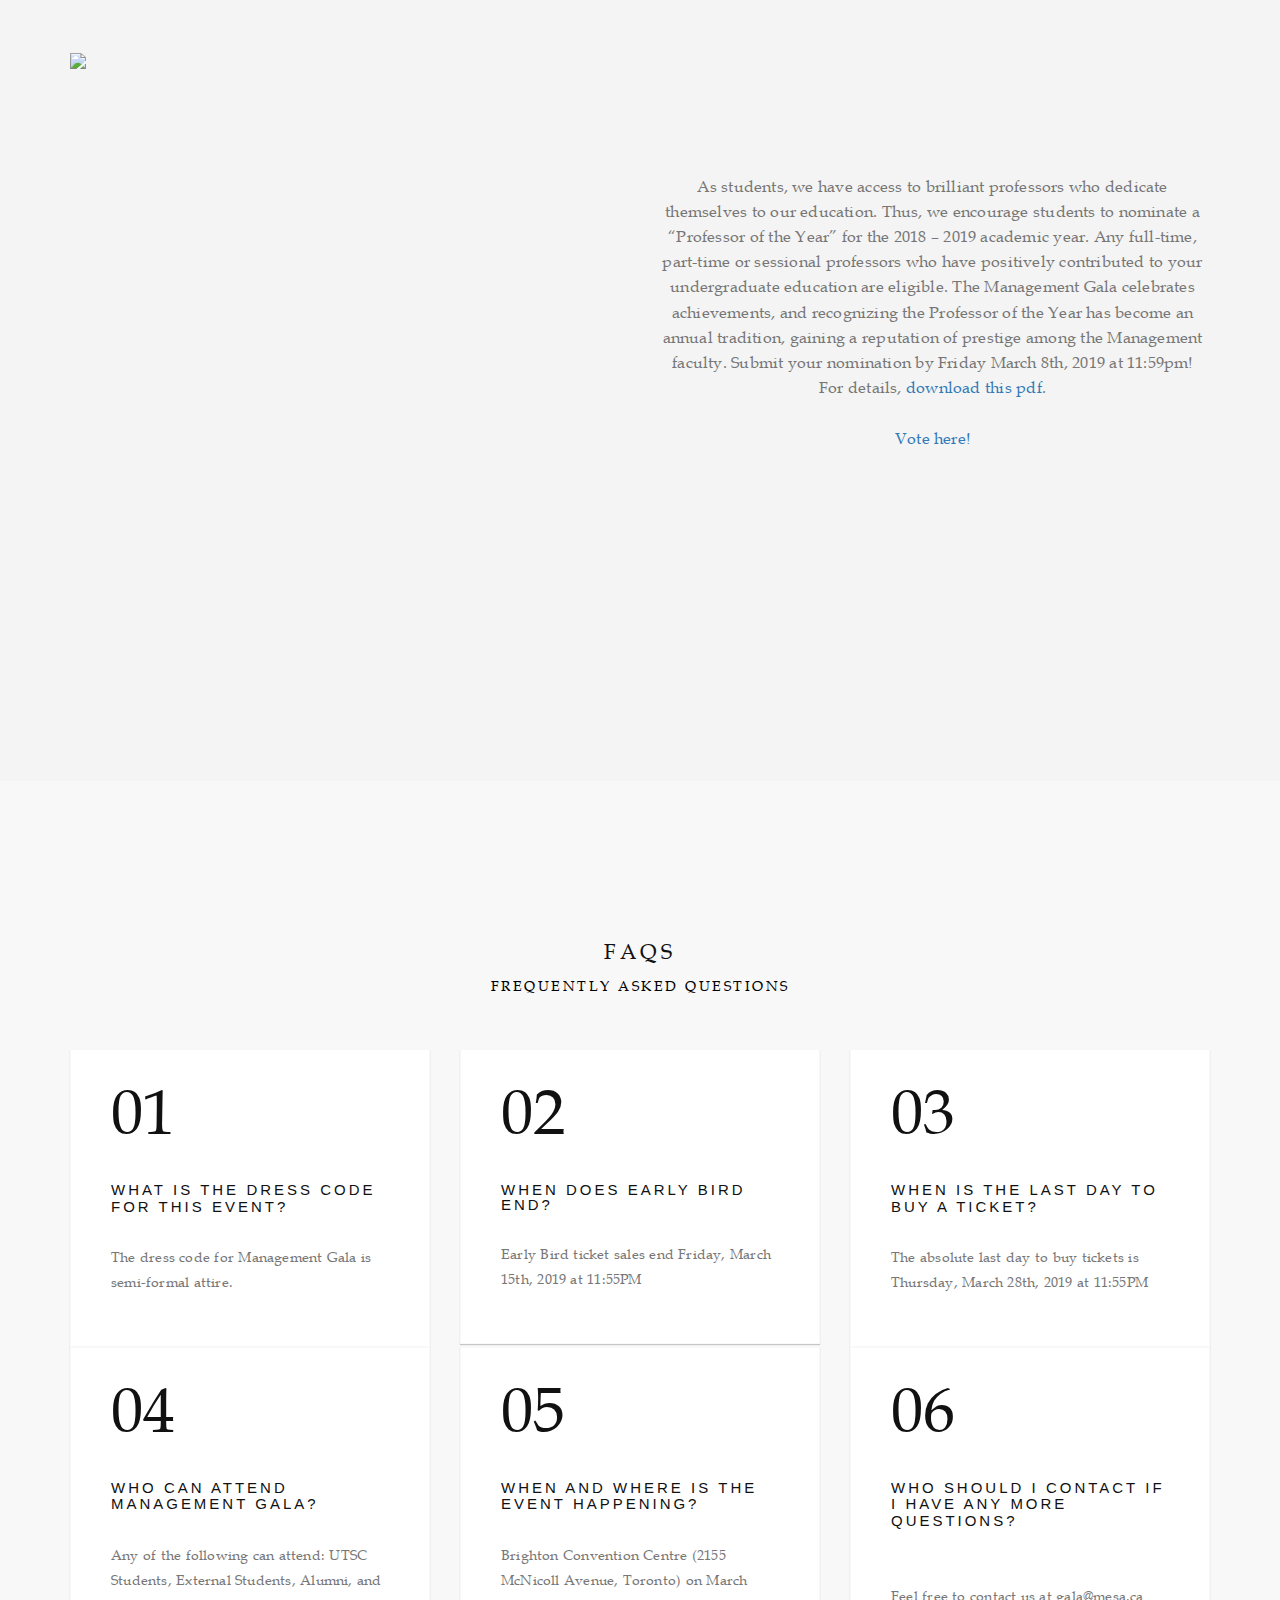
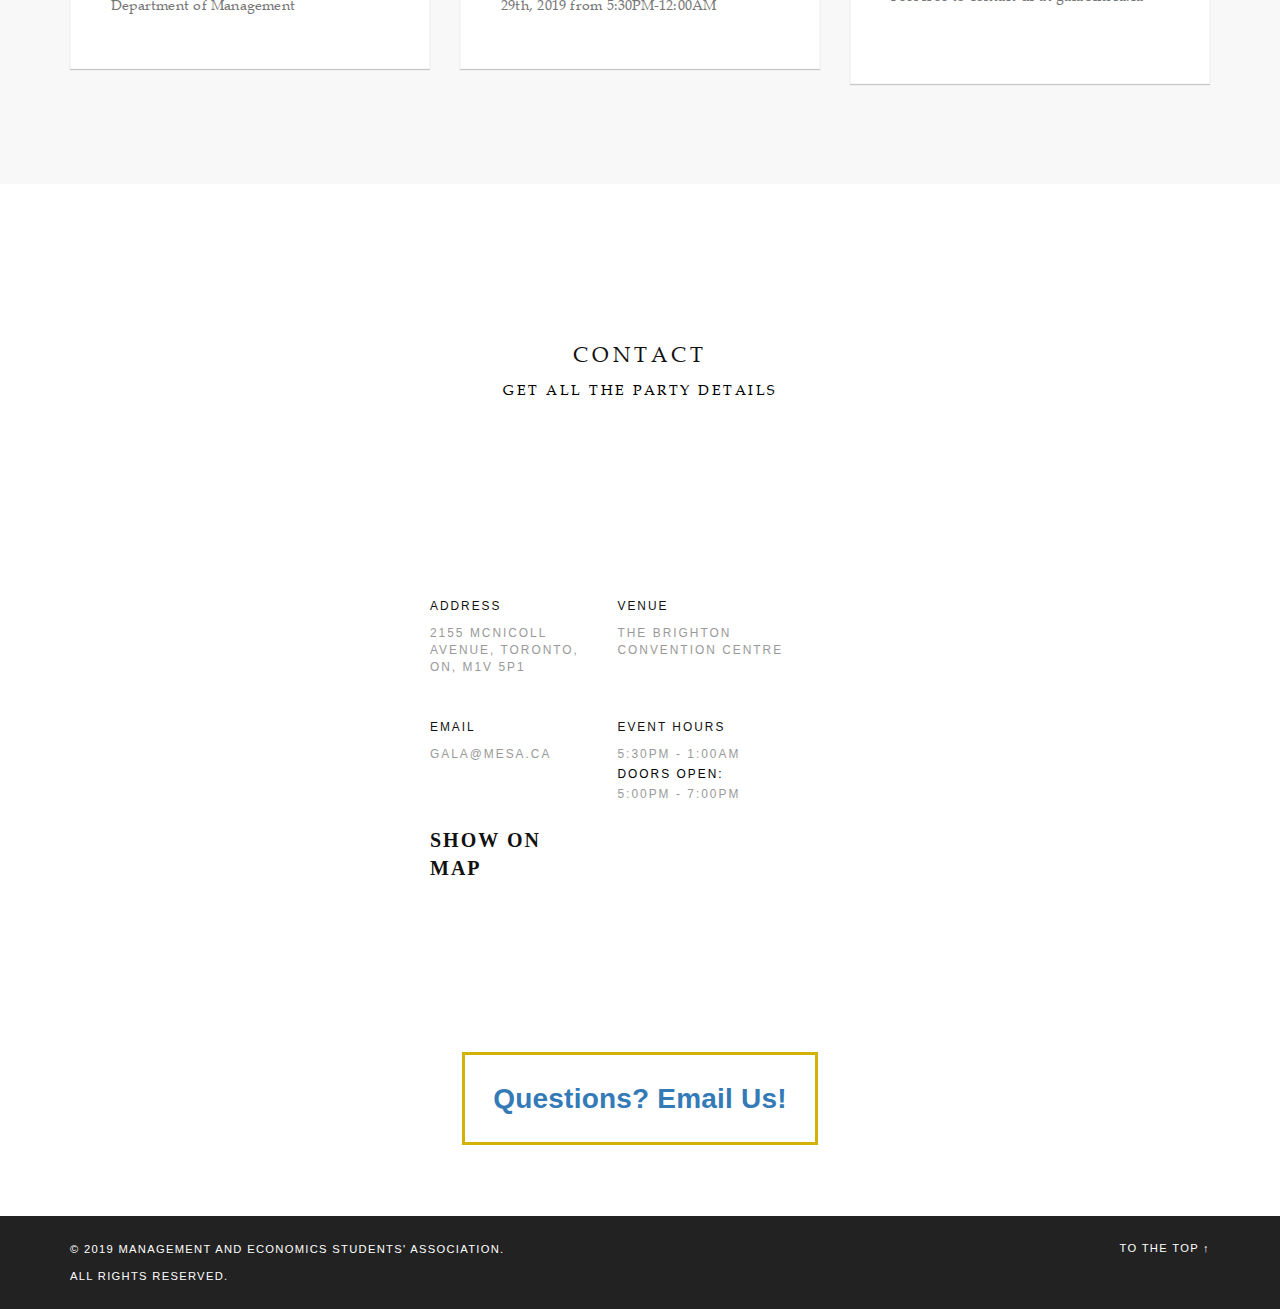
==== commit 97a91ed5: "Update index.html" ====
--- a/index.html
+++ b/index.html
@@ -1101,7 +1101,8 @@
 
 													</div><!-- / .row -->
 
-													<div class="disclaimer" style="font-family: BoAnRe; font-size: 14px;">Alumni and Internal prices listed include a <span style="font-weight: bold;">$10</span> Early Bird discount that ends March 15th, 11:55PM. Externals are not eligible for Early Bird. Transactions fees may apply.</div>
+													<div class="disclaimer" style="font-family: BoAnRe; font-size: 14px;">Alumni and Internal prices listed include a <span style="font-weight: bold;">$10</span> Early Bird discount that ends March 15th, 11:55PM. Externals are not eligible for Early Bird. Transactions fees may apply.
+													<br>DISCLAIMER: IF YOU PURCHASE THE OPEN BAR ADDITION WE WILL CHECK ID, NO REFUNDS IF YOU ARE UNDERAGE</div>
 												</section><!-- / .container -->
 												</div>
 											</div>
@@ -1179,7 +1180,7 @@
                 <div class="ft-item wow fadeInUp SecFont" data-wow-duration="1s" data-wow-delay=".3s"
 								style=" height:100%; visibility: visible; animation-duration: 1s; animation-delay: 0.3s; animation-name: fadeInUp;">
                   <span class="numero">02</span>
-                  <h4 style="line-height: 2.2em;">When does early bird end?</h4>
+                  <h4 style="line-height: 1em;">When does early bird end?</h4>
                   <p>Early Bird ticket sales end Friday, March 15th, 2019 at 11:55PM</p>
                 </div>
               </div>
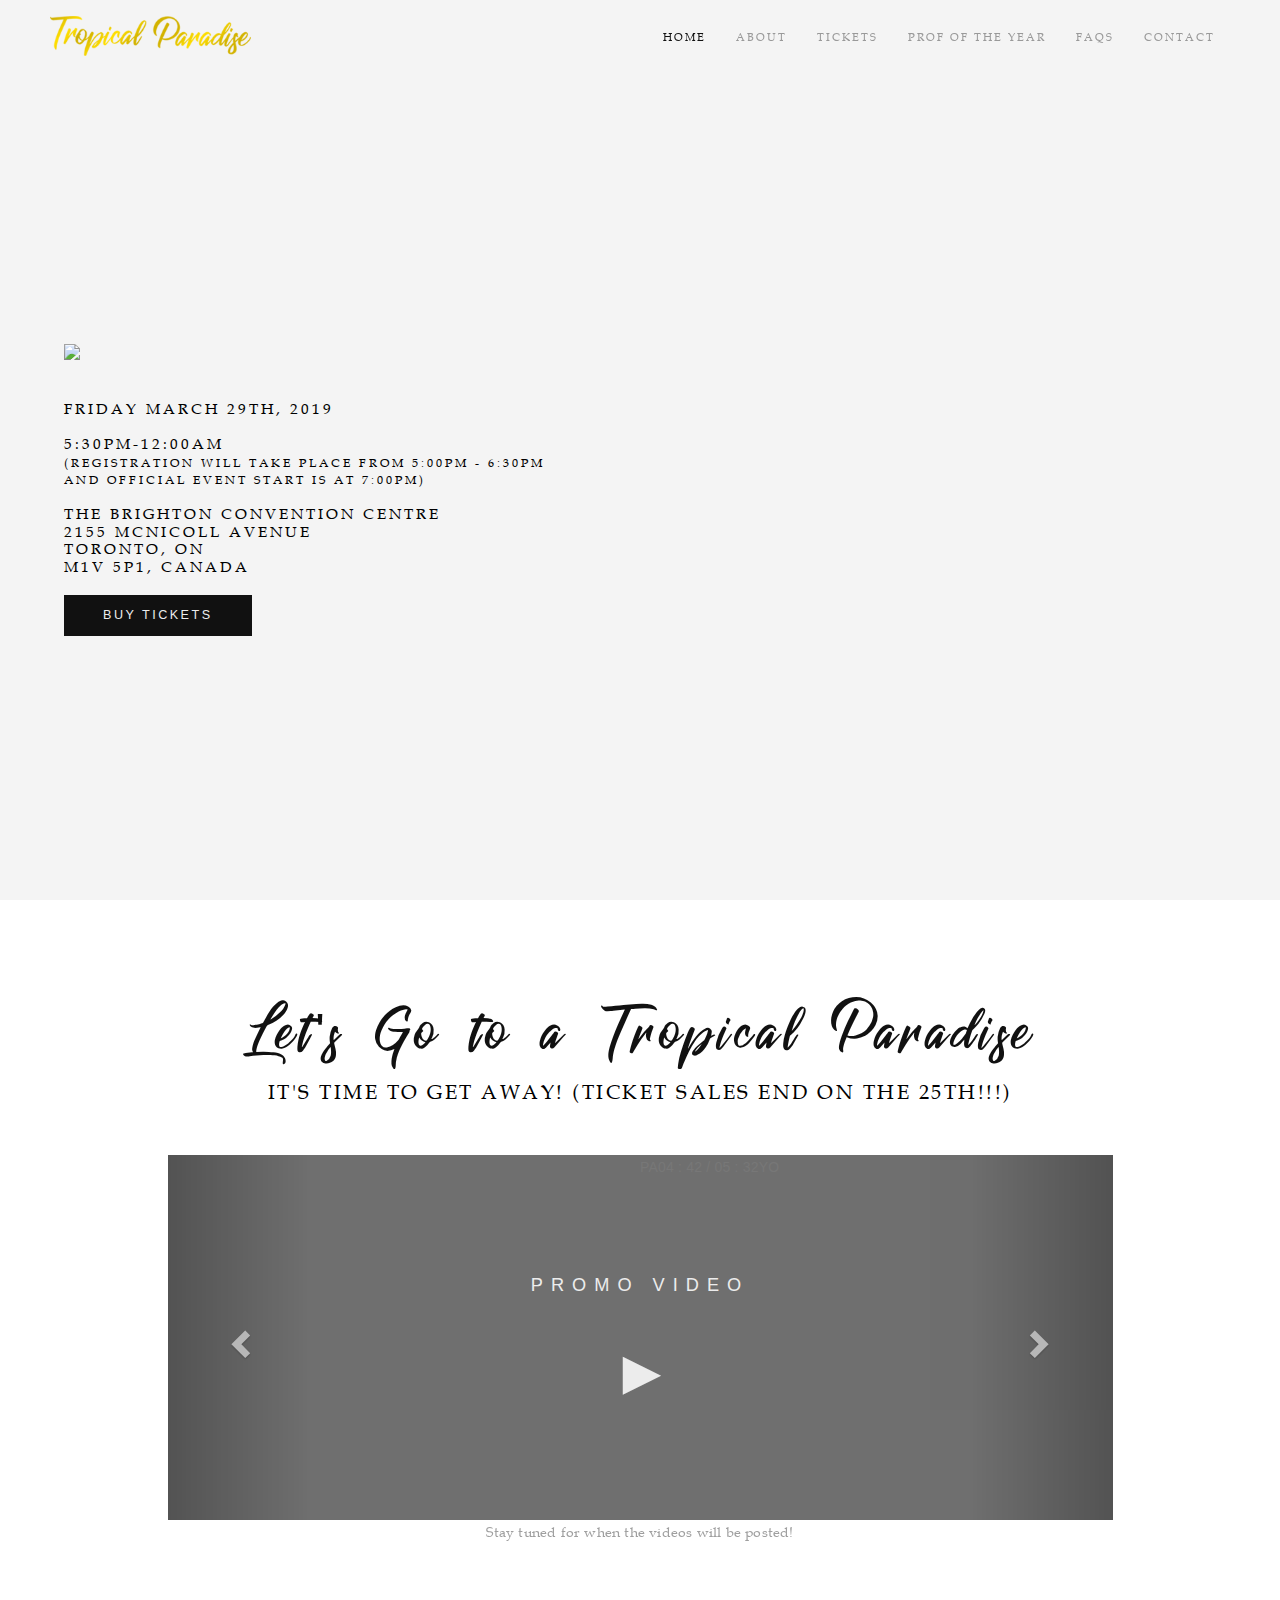
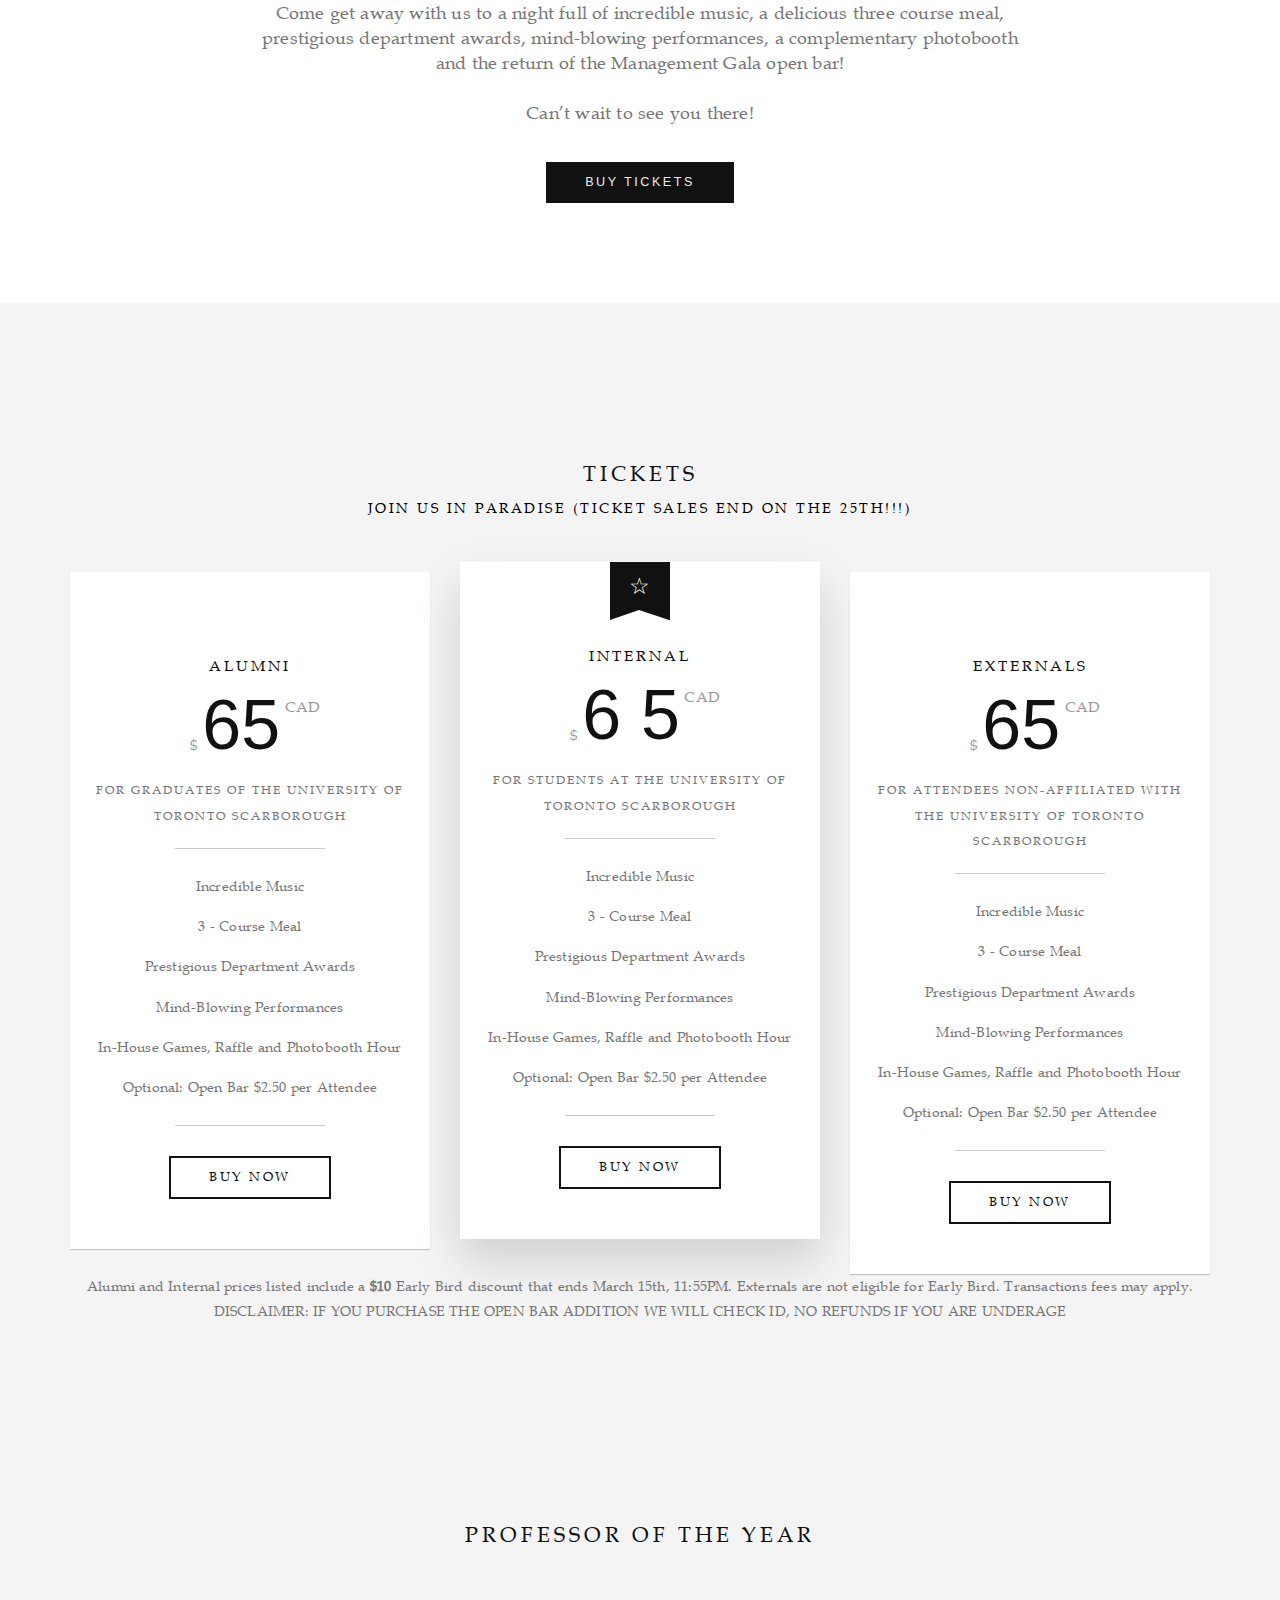
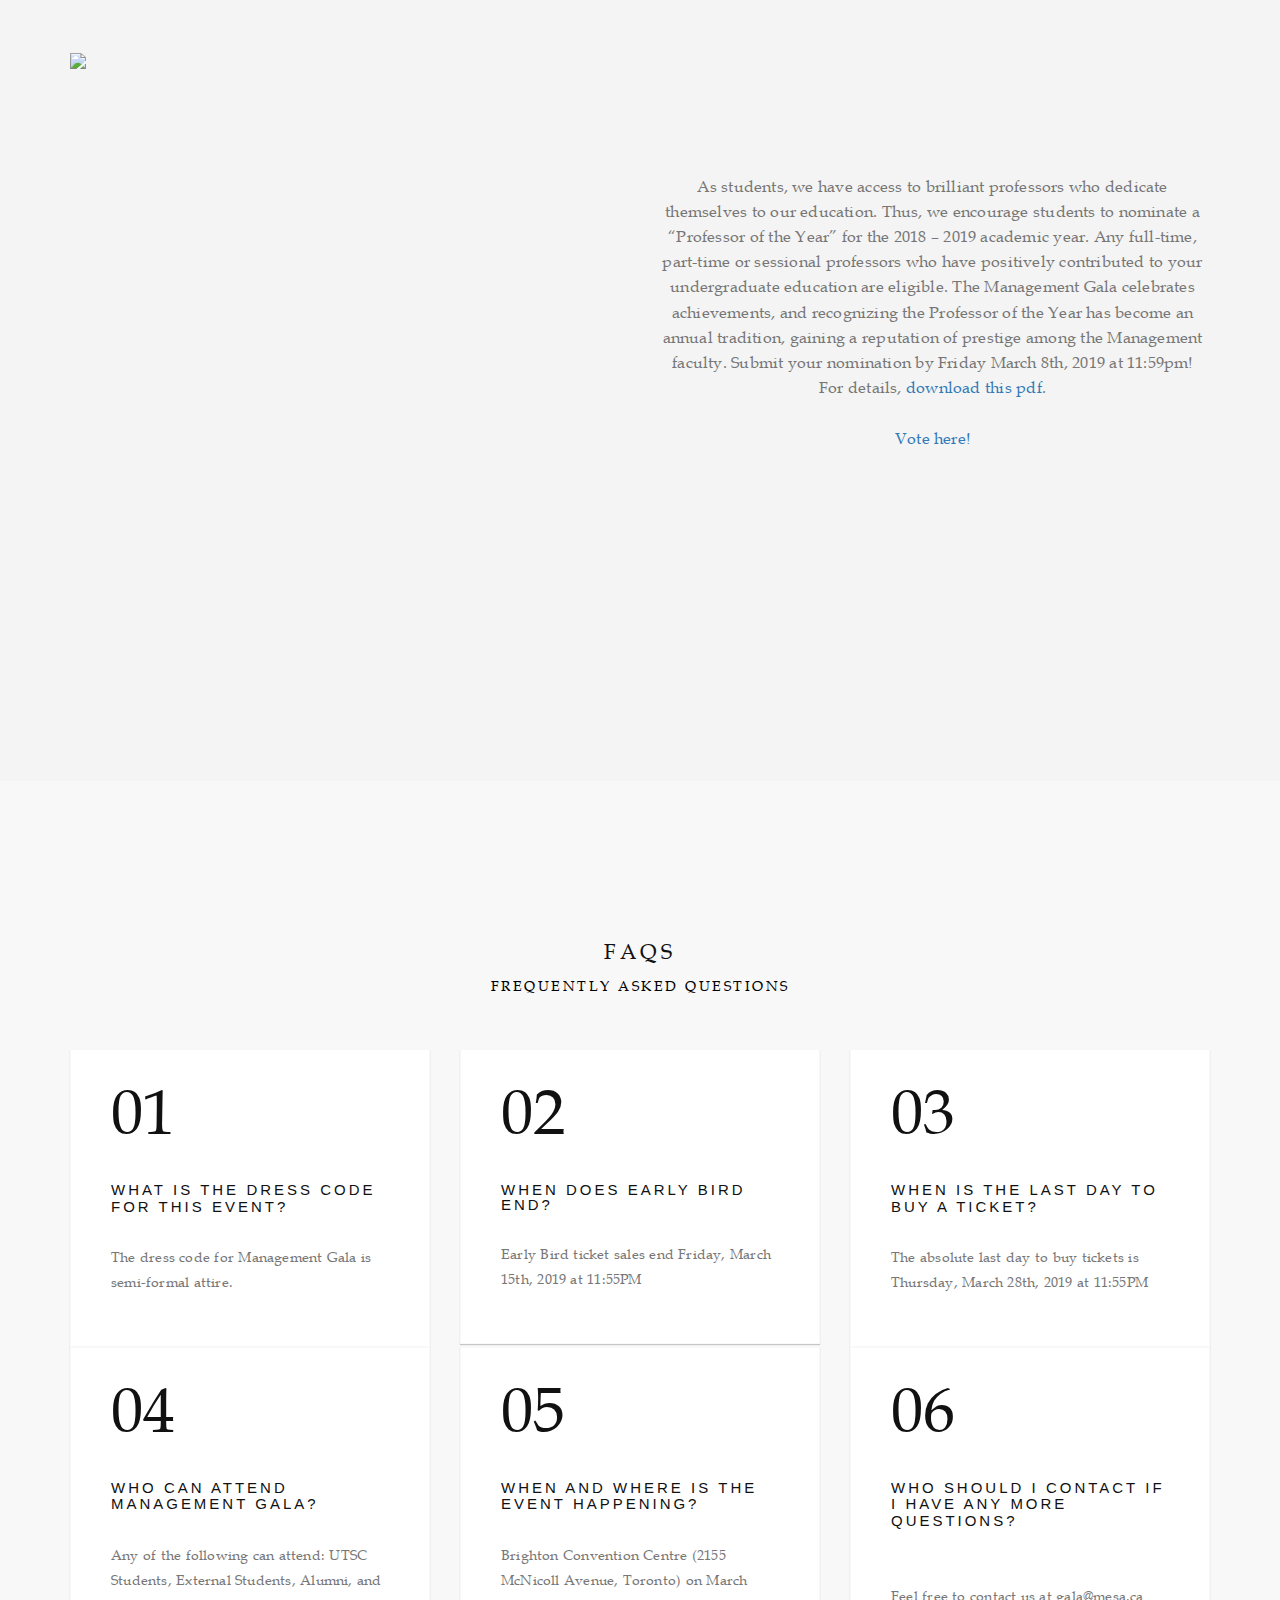
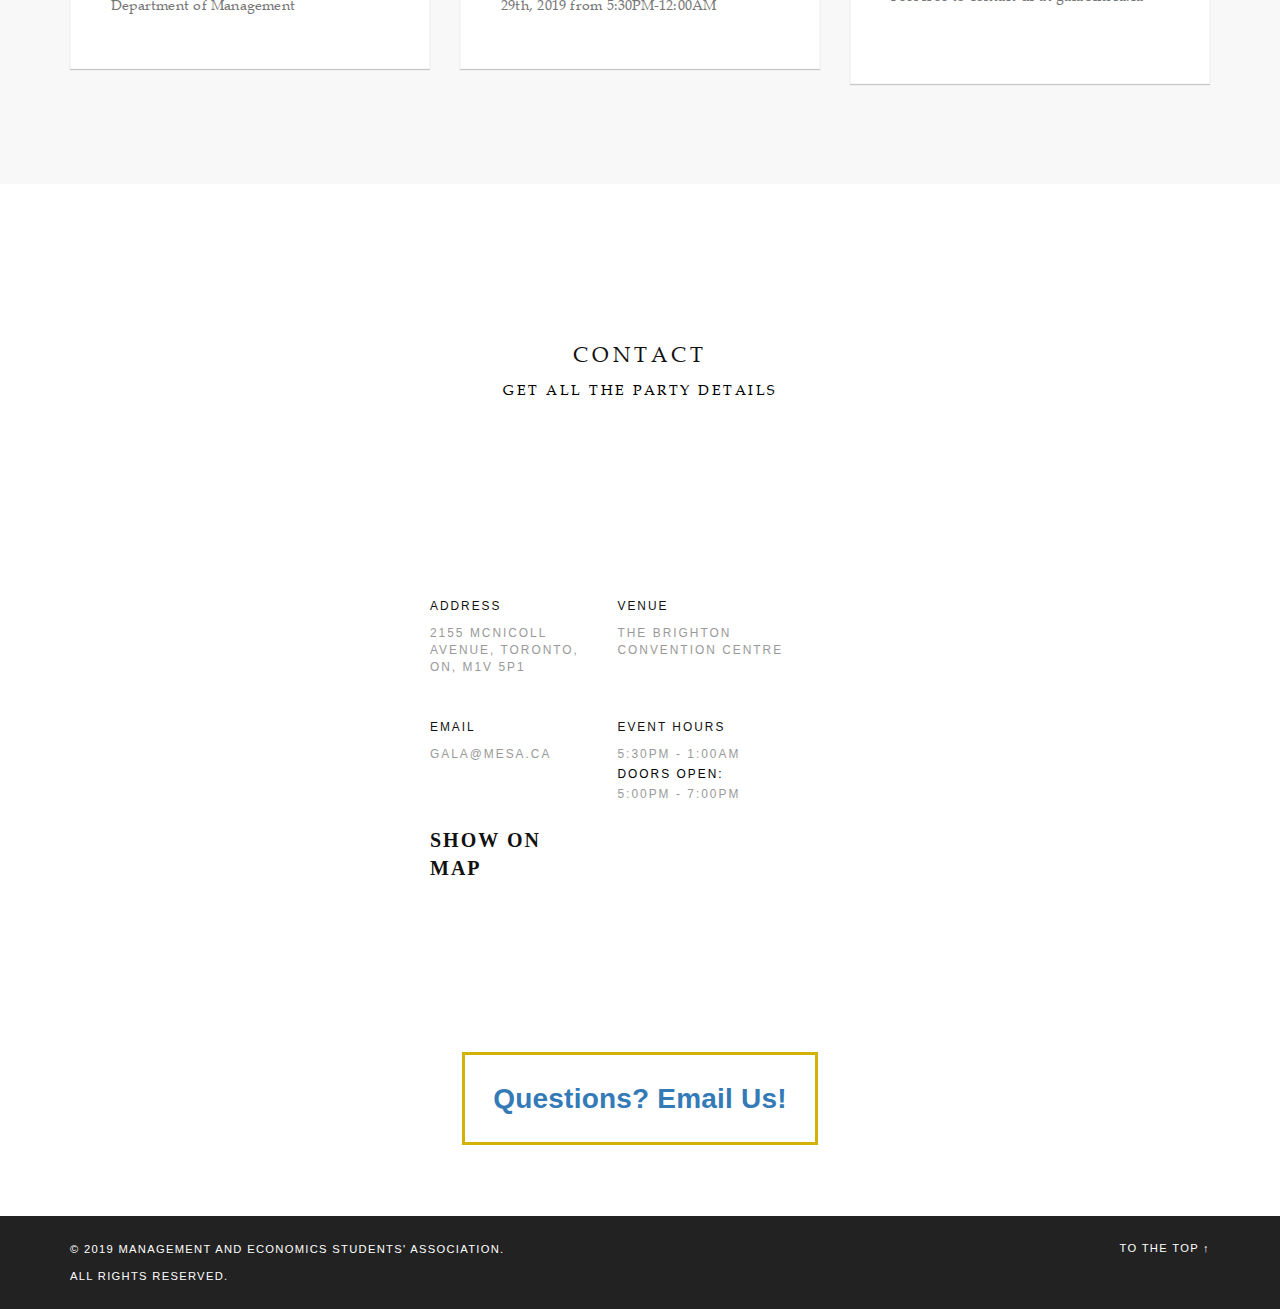
==== commit 87f439f6: "early bird" ====
--- a/index.html
+++ b/index.html
@@ -848,7 +848,7 @@
 	      <h1 class="MainFont" style="text-transform: none; font-size:50px">
 					Let's Go to a Tropical Paradise
 				</h1>
-	      <span class="subheading about" style="font-family: BoAnRe; font-size: 20px">It's time to get away!</span>
+	      <span class="subheading about" style="font-family: BoAnRe; font-size: 20px">It's time to get away! (Ticket sales end on the 25th!!!)</span>
 	    </header>
 
 
@@ -997,7 +997,7 @@
 
 													<header class="sec-heading">
 														<h2 style="font-family: BoAnRe;">Tickets</h2>
-														<span class="subheading" style="font-family: BoAnRe;">Join us in Paradise</span>
+														<span class="subheading" style="font-family: BoAnRe;">Join us in Paradise (Ticket sales end on the 25th!!!)</span>
 													</header>
 
 													<div class="row">
@@ -1010,7 +1010,7 @@
 																<h4 style="font-family: BoAnRe;">Alumni</h4>
 																<div class="price" style="font-family: BoAnRe;">
 																	<span class="currency">$</span>
-																	<span class="value">55</span>
+																	<span class="value">65</span>
 																	<span class="type">CAD</span>
 																</div>
 																<p class="desc" style="font-family: BoAnRe;">For graduates of the University of Toronto Scarborough</p>
@@ -1046,7 +1046,7 @@
 																<h4 style="font-family: BoAnRe;">Internal</h4>
 																<div class="price" style="font-family: BoAnRe;">
 																	<span class="currency">$</span>
-																	<span class="value">55</span>
+																	<span class="value">6 5</span>
 																	<span class="type">CAD</span>
 																</div>
 																<p class="desc" style="font-family: BoAnRe;">For students at the University of Toronto Scarborough</p>
